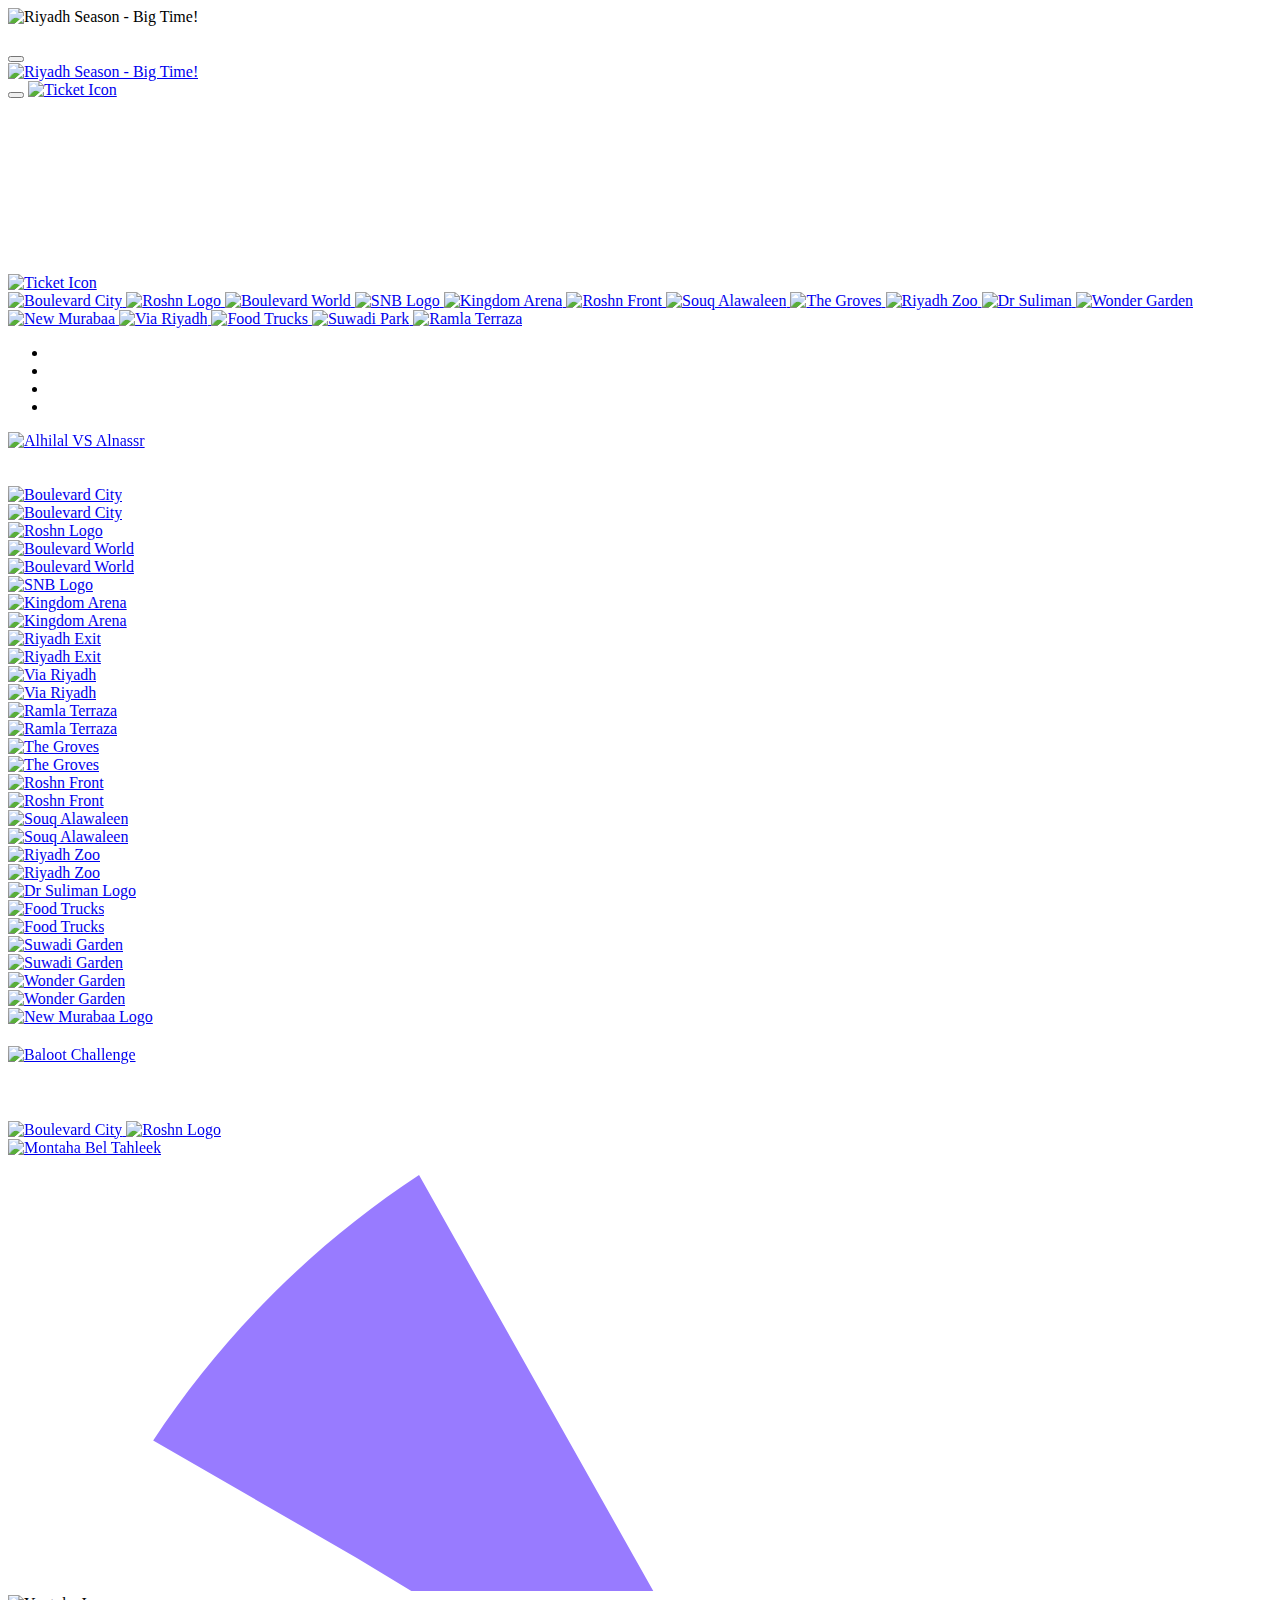
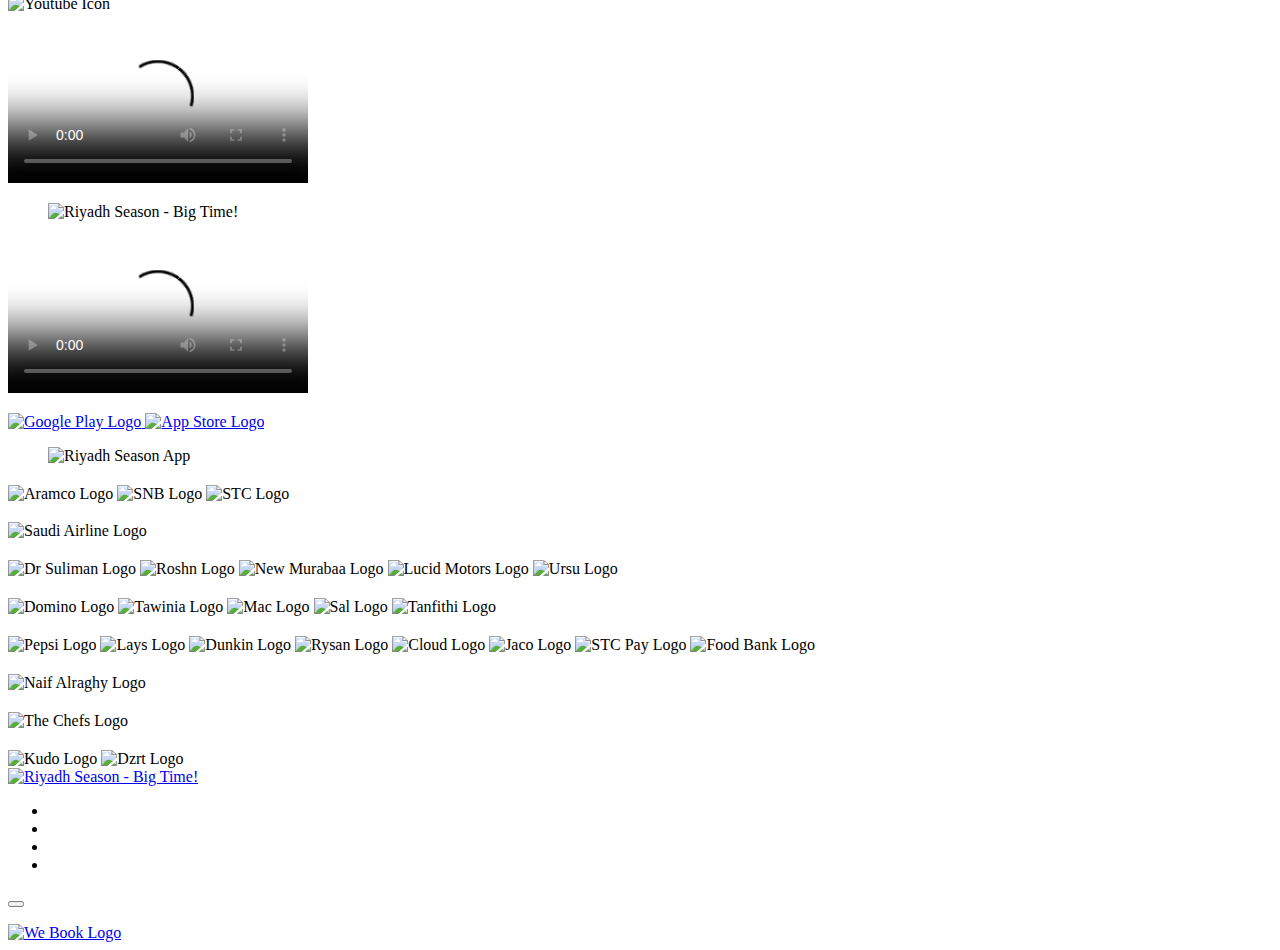
==== index.html @ 8424970e "A" ====
<!DOCTYPE html>
<html lang="en">
  <head>
    <meta charset="UTF-8" />
    <meta name="description" content="Riyadh Season is one of the world’s largest winter entertainment event. Variety of food from around the world, courtesy of exclusive restaurants — plus countless exciting surprises. The festivities capture the essence of Saudi, from its Najdi heritage to its present-day dynamism." />
    <meta name="viewport" content="width=device-width, initial-scale=1.0" />
    <meta name="author" content="AK Arafat" />
    <meta name="theme-color" content="#3885ff" />
    <!-- Website Favicon -->
    <link rel="stylesheet" href="favicon.ico" />
    <!-- Normalize Library -->
    <link rel="stylesheet" href="css/normalize.css" />
    <!-- Font Awesome Library -->
    <link rel="stylesheet" href="css/all.min.css" />
    <!-- Swiper Library -->
    <link rel="stylesheet" href="https://cdn.jsdelivr.net/npm/swiper@11/swiper-bundle.min.css" />
    <!-- Main CSS File -->
    <link rel="stylesheet" href="css/main.css" />
    <!-- CSS RTL Updates File -->
    <link rel="stylesheet" href="css/main.rtl.css" />
    <!-- Google Fonts -->
    <link rel="preconnect" href="https://fonts.googleapis.com" />
    <link rel="preconnect" href="https://fonts.gstatic.com" crossorigin />
    <link rel="stylesheet" href="https://fonts.googleapis.com/css2?family=Inter:wght@300;400;500;600;700;800;900&family=Rubik:wght@300;400;500;600;700;800&display=swap" />
    <title data-content="mainSlogan">Riyadh Season - Big Time!</title>
  </head>
  <body>
    <!-- Start Page Loader -->
    <div class="page-loader">
      <img src="images/Logo_icon.svg" alt="Riyadh Season - Big Time!" />
      <div class="text">
        <h3 data-content="mainSlogan"></h3>
      </div>
    </div>
    <!-- End Page Loader -->
    <!-- Start Auto Played Song -->
    <audio autoplay loop id="main-song-audio">
      <source src="song.mp3" type="audio/mp3" />
        Your browser does not support audio tags!
    </audio>
    <!-- End Auto Played Song -->
    <!-- Start Header -->
    <header>
      <button class="nav-menu-toggler">
        <div class="bars">
          <span></span>
          <span></span>
          <span></span>
        </div>
      </button>

      <div class="content">
        <a href="index.html" class="logo" title="Riyadh Season - Big Time!"><img src="images/Logo.avif" alt="Riyadh Season - Big Time!" /></a>
        
        <div class="buttons">
          <button class="language-toggler" title="Switch Language" data-content="languageToggler"></button>
          <a href="https://webook.com/en" target="_blank" title="Book Tickets" class="secondary-btn">
            <img src="images/Ticket.svg" alt="Ticket Icon" />
            <span data-content="bookTickets"></span>
          </a>
        </div>
      </div>
    </header>
    <!-- End Header -->
    <!-- Start Landing Section -->
    <section class="landing">
      <div class="overlay"></div>

      <video class="background" muted autoplay loop>
        <source src="https://videos.ctfassets.net/vy53kjqs34an/2hNTMB52duTcvkvZjzNj8m/fd858b80552eba3344bf4e240d057ede/home_banner_video.mp4" type="video/mp4" />
        Your browser does not support video tags!
      </video>

      <div class="container">
        <div class="text">
          <h1 data-content="introText"></h1>
        </div>
        <a href="#" class="main-btn" title="Explore Zones" data-content="explore"></a>
      </div>
    </section>
    <!-- End Landing Section -->
    <!-- Start Nav Menu -->
    <nav class="menu">
      <span class="blur"></span>

      <a href="https://webook.com/en" target="_blank" title="Book Tickets" class="secondary-btn">
        <img src="images/Ticket.svg" alt="Ticket Icon" />
        <span data-content="bookTickets"></span>
      </a>

      <div class="content">
        <a href="boulevard-city.html" title="Boulevard City">
          <img src="images/zones_logos/z-1.avif" alt="Boulevard City" />
          <img src="images/zones_logos/roshn.avif" alt="Roshn Logo" />
        </a>

        <a href="boulevard-world.html" title="Boulevard World">
          <img src="images/zones_logos/z-2.avif" alt="Boulevard World" />
          <img src="images/zones_logos/snb.avif" alt="SNB Logo" />
        </a>

        <a href="kingdom-arena.html" title="Kingdom Arena">
          <img src="images/zones_logos/z-3.avif" alt="Kingdom Arena" />
        </a>

        <a href="roshn-front.html" title="Roshn Front">
          <img src="images/zones_logos/z-4.avif" alt="Roshn Front" />
        </a>

        <a href="souq-alawaleen.html" title="Souq Alawaleen">
          <img src="images/zones_logos/z-5.avif" alt="Souq Alawaleen" />
        </a>

        <a href="the-groves.html" title="The Groves">
          <img src="images/zones_logos/z-6.avif" alt="The Groves" />
        </a>

        <a href="riyadh-zoo.html" title="Riyadh Zoo">
          <img src="images/zones_logos/z-7.avif" alt="Riyadh Zoo" />
          <img src="images/zones_logos/suliman.avif" alt="Dr Suliman" />
        </a>

        <a href="wonder-garden.html" title="Wonder Garden">
          <img src="images/zones_logos/z-8.avif" alt="Wonder Garden" />
          <img src="images/zones_logos/murabaa_stacked.avif" alt="New Murabaa" />
        </a>

        <a href="via-riyadh.html" title="Via Riyadh">
          <img src="images/zones_logos/z-9.avif" alt="Via Riyadh" />
        </a>

        <a href="food-trucks.html" title="Food Trucks">
          <img src="images/zones_logos/z-10.avif" alt="Food Trucks" />
        </a>

        <a href="suwadi-park.html" title="Suwadi Park">
          <img src="images/zones_logos/z-11.avif" alt="Suwadi Park" />
        </a>

        <a href="ramla-terraza.html" title="Ramla Terraza">
          <img src="images/zones_logos/z-12.avif" alt="Ramla Terraza" />
        </a>
      </div>

      <ul class="social-icons">
        <li>
          <a href="https://web.facebook.com/webookfun/?_rdc=1&_rdr" target="_blank" title="Facebook Account"><i class="fab fa-facebook-f"></i></a>
        </li>
        <li>
          <a href="https://twitter.com/webook" target="_blank" title="X Account"><i class="fab fa-x-twitter"></i></a>
        </li>
        <li>
          <a href="https://www.instagram.com/webookfun/" target="_blank" title="Instagram Account"><i class="fab fa-instagram"></i></a>
        </li>
        <li>
          <a href="https://www.linkedin.com/company/webookcom/" target="_blank" title="Linkedin Account"><i class="fab fa-linkedin-in"></i></a>
        </li>
      </ul>
    </nav>
    <!-- End Nav Menu -->
    <!-- Start Main Events Slider -->
    <section class="main-events">
      <div class="content swiper">
        <div class="slider swiper-wrapper">
          <a class="swiper-slide image" href="https://webook.com/en/events/alhilal-vs-alnassr-tickets" target="_blank" title="Book Tickets">
            <div class="overlay"></div>
            <img src="images/events/e-1.avif" alt="Alhilal VS Alnassr" />
          </a>

          <a class="swiper-slide image" href="https://webook.com/en/events/ahlam-night" target="_blank" title="Book Tickets">
            <div class="overlay"></div>
            <img src="images/events/e-2.avif" alt="Ahlam Night" />
          </a>
        </div>

        <ul class="main-events-pagination pagination"></ul>
      </div>
    </section>
    <!-- End Main Events Slider -->
    <!-- Start Zones Grid -->
    <section class="zones-grid">
      <div class="container">
        <h2 class="main-title" data-content="zonesHeading"></h2>

        <div class="content">
          <a href="boulevard-city.html" style="--delay: 0s;" class="zone-box" title="Boulevard City">
            <div class="overlay"></div>
            <img src="images/zones_banners/z-1.avif" alt="Boulevard City" class="main-banner" />
            <div class="logos">
              <img src="images/zones_logos/z-1.avif" alt="Boulevard City" />
              <div class="text">
                <span data-content="presentedBy"></span>
                <img src="images/zones_logos/roshn.avif" alt="Roshn Logo" />
              </div>
            </div>
          </a>
          
          <a href="boulevard-world.html" style="--delay: 0.1s;" class="zone-box" title="Boulevard World">
            <div class="overlay"></div>
            <img src="images/zones_banners/z-2.avif" alt="Boulevard World" class="main-banner" />
            <div class="logos">
              <img src="images/zones_logos/z-2.avif" alt="Boulevard World" />
              <div class="text">
                <span data-content="presentedBy"></span>
                <img src="images/zones_logos/snb.avif" alt="SNB Logo" />
              </div>
            </div>
          </a>
          
          <a href="kingdom-arena.html" style="--delay: 0.2s;" class="zone-box" title="Kingdom Arena">
            <div class="overlay"></div>
            <img src="images/zones_banners/z-3.avif" alt="Kingdom Arena" class="main-banner" />
            <div class="logos">
              <img src="images/zones_logos/z-3.avif" alt="Kingdom Arena" />
            </div>
          </a>
          
          <a href="riyadh-exit.html" style="--delay: 0.3s;" class="zone-box" title="Riyadh Exit">
            <div class="overlay"></div>
            <img src="images/zones_banners/z-4.avif" alt="Riyadh Exit" class="main-banner" />
            <div class="logos">
              <img src="images/zones_logos/z-13.avif" alt="Riyadh Exit" />
            </div>
          </a>
          
          <a href="via-riyadh.html" style="--delay: 0.4s;" class="zone-box" title="Via Riyadh">
            <div class="overlay"></div>
            <img src="images/zones_banners/z-5.avif" alt="Via Riyadh" class="main-banner" />
            <div class="logos">
              <img src="images/zones_logos/z-9.avif" alt="Via Riyadh" />
            </div>
          </a>
          
          <a href="ramla-terraza.html" style="--delay: 0.5s;" class="zone-box" title="Ramla Terraza">
            <div class="overlay"></div>
            <img src="images/zones_banners/z-6.avif" alt="Ramla Terraza" class="main-banner" />
            <div class="logos">
              <img src="images/zones_logos/z-12.avif" alt="Ramla Terraza" />
            </div>
          </a>
          
          <a href="the-groves.html" style="--delay: 0.6s;" class="zone-box" title="The Groves">
            <div class="overlay"></div>
            <img src="images/zones_banners/z-7.avif" alt="The Groves" class="main-banner" />
            <div class="logos">
              <img src="images/zones_logos/z-6.avif" alt="The Groves" />
            </div>
          </a>
          
          <a href="roshn-front.html" style="--delay: 0.7s;" class="zone-box" title="Roshn Front">
            <div class="overlay"></div>
            <img src="images/zones_banners/z-8.avif" alt="Roshn Front" class="main-banner" />
            <div class="logos">
              <img src="images/zones_logos/z-4.avif" alt="Roshn Front" />
            </div>
          </a>
          
          <a href="souq-alawaleen.html" style="--delay: 0.8s;" class="zone-box" title="Souq Alawaleen">
            <div class="overlay"></div>
            <img src="images/zones_banners/z-9.avif" alt="Souq Alawaleen" class="main-banner" />
            <div class="logos">
              <img src="images/zones_logos/z-5.avif" alt="Souq Alawaleen" />
            </div>
          </a>
          
          <a href="riyadh-zoo.html" style="--delay: 0.9s;" class="zone-box" title="Riyadh Zoo">
            <div class="overlay"></div>
            <img src="images/zones_banners/z-10.avif" alt="Riyadh Zoo" class="main-banner" />
            <div class="logos">
              <img src="images/zones_logos/z-7.avif" alt="Riyadh Zoo" />
              <div class="text">
                <span data-content="presentedBy"></span>
                <img src="images/zones_logos/suliman.avif" alt="Dr Suliman Logo" />
              </div>
            </div>
          </a>
          
          <a href="food-trucks.html" style="--delay: 1s;" class="zone-box" title="Food Trucks">
            <div class="overlay"></div>
            <img src="images/zones_banners/z-11.avif" alt="Food Trucks" class="main-banner" />
            <div class="logos">
              <img src="images/zones_logos/z-10.avif" alt="Food Trucks" />
            </div>
          </a>
          
          <a href="suwadi-park.html" style="--delay: 1.1s;" class="zone-box" title="Suwadi Garden">
            <div class="overlay"></div>
            <img src="images/zones_banners/z-12.avif" alt="Suwadi Garden" class="main-banner" />
            <div class="logos">
              <img src="images/zones_logos/z-11.avif" alt="Suwadi Garden" />
            </div>
          </a>
          
          <a href="wonder-garden.html" style="--delay: 1.2s;" class="zone-box" title="Wonder Garden">
            <div class="overlay"></div>
            <img src="images/zones_banners/z-13.avif" alt="Wonder Garden" class="main-banner" />
            <div class="logos">
              <img src="images/zones_logos/z-8.avif" alt="Wonder Garden" />
              <div class="text">
                <span data-content="presentedBy"></span>
                <img src="images/zones_logos/murabaa_stacked.avif" alt="New Murabaa Logo" />
              </div>
            </div>
          </a>
        </div>
      </div>
    </section>
    <!-- End Zones Grid -->
    <!-- Start Events Slider -->
    <section class="events">
      <div class="container swiper">
        <h2 class="main-title" data-content="upcommingEvents"></h2>

        <div class="content swiper-wrapper">
          <a href="https://webook.com/en/events/baloot-challenge" style="--delay: 0s;" target="_blank" title="Baloot Challenge" class="event-box swiper-slide">
            <div class="overlay"></div>
            <img src="images/events/e-3.avif" alt="Baloot Challenge" class="main-banner" />
            <div class="text">
              <h3 data-content="balootChallenge"></h3>
              <span class="date" data-content="balootChallengeDate"></span>
            </div>
          </a>

          <a href="https://webook.com/en/events/alhilal-vs-alnassr-tickets" style="--delay: 0.2s;" target="_blank" title="Alhilal VS Alnassr" class="event-box swiper-slide">
            <div class="overlay"></div>
            <div class="zone">
              <img src="images/zones_logos/z-3.avif" alt="Kingdom Arena" />
            </div>
            <img src="images/events/e-4.avif" alt="Alhilal VS Alnassr" class="main-banner" />
            <div class="text">
              <h3 data-content="alhilalVSAlnassr"></h3>
              <span class="date" data-content="alhilalVSAlnassrDate"></span>
              <span class="price" data-content="alhilalVSAlnassrPrice"></span>
              <span class="vat" data-content="vatIncluded"></span>
            </div>
          </a>

          <a href="https://webook.com/en/events/ahlam-night" style="--delay: 0.4s;" target="_blank" title="Ahlam Night" class="event-box swiper-slide">
            <div class="overlay"></div>
            <div class="zone">
              <img src="images/zones_logos/z-1.avif" alt="Boulevard City" />
              <img src="images/zones_logos/roshn.avif" alt="Roshn Logo" />
            </div>
            <img src="images/events/e-5.avif" alt="Ahlam Night" class="main-banner" />
            <div class="text">
              <h3 data-content="ahlamNight"></h3>
              <span class="date" data-content="ahlamNightDate"></span>
              <span class="price" data-content="ahlamNightPrice"></span>
              <span class="vat" data-content="vatIncluded"></span>
            </div>
          </a>
        </div>

        <a href="https://webook.com/en/explore" target="_blank" class="main-btn" title="See More" data-content="seeMore"></a>
      </div>
    </section>
    <!-- End Events Slider -->
    <!-- Start Events Slider -->
    <section class="events">
      <div class="container swiper">
        <h2 class="main-title" data-content="shows"></h2>
    
        <div class="content swiper-wrapper">
          <a href="https://webook.com/en/shows/montahi-bel-tahleek" style="--delay: 0s;" target="_blank" title="Montaha Bel Tahleek" class="event-box swiper-slide">
            <div class="overlay"></div>
            <div class="zone">
              <img src="images/zones_logos/z-1.avif" alt="Boulevard City" />
              <img src="images/zones_logos/roshn.avif" alt="Roshn Logo" />
            </div>
            <img src="images/shows/s-1.avif" alt="Montaha Bel Tahleek" class="main-banner" />
            <div class="text">
              <h3 data-content="montahiBelTahleek"></h3>
              <span class="date" data-content="montahiBelTahleekDate"></span>
              <span class="price" data-content="montahiBelTahleekPrice"></span>
              <span class="vat" data-content="vatIncluded"></span>
            </div>
          </a>
    
          <a href="https://webook.com/en/shows/anistona" style="--delay: 0.2s;" target="_blank" title="Anistona" class="event-box swiper-slide">
            <div class="overlay"></div>
            <div class="zone">
              <img src="images/zones_logos/z-1.avif" alt="Boulevard City" />
              <img src="images/zones_logos/roshn.avif" alt="Roshn Logo" />
            </div>
            <img src="images/shows/s-2.avif" alt="Anistona" class="main-banner" />
            <div class="text">
              <h3 data-content="anistona"></h3>
              <span class="date" data-content="anistonaDate"></span>
              <span class="price" data-content="anistonaPrice"></span>
              <span class="vat" data-content="vatIncluded"></span>
            </div>
          </a>
        </div>
    
        <a href="https://webook.com/en/explore?explore_type=shows&type=shows" target="_blank" class="main-btn" title="See More" data-content="seeMore"></a>
      </div>
    </section>
    <!-- End Events Slider -->
    <!-- Start Recap Section -->
    <section class="recap">
      <div class="shape">
        <svg width="812" height="416" viewBox="0 0 812 705" fill="none" xmlns="http://www.w3.org/2000/svg"
          class="absolute top-0 -z-10 max-h-full max-w-full ltr:-left-12 rtl:-right-12 rtl:-rotate-180 rtl:-scale-y-100">
          <path fill-rule="evenodd" clip-rule="evenodd"
            d="M811.5 705H596.5H401.5L309.092 648.995L-36 449.991C81.9193 271.136 235.461 117.778 414.53 0L811.5 705Z"
            fill="#987BFF"></path>
        </svg>
      </div>

      <div class="container">
        <div class="text">
          <img src="images/youtube_icon.avif" alt="Youtube Icon" />
          <h2 class="main-title" data-content="lastSeasonRecapHeading"></h2>
          <a href="https://www.youtube.com/c/riyadhseason" target="_blank" title="Watch More Momments" data-content="watchMoreMomments" class="main-btn"></a>
        </div>

        <div class="video-wrapper">
          <video poster="images/videos_bgs/v-1.avif" controls>
            <source src="videos/v-1.mp4" type="video/mp4" />
            Your browser does not support video tags!
          </video>
        </div>
      </div>
    </section>
    <!-- End Recap Section -->
    <!-- Start About Section -->
    <section class="about">
      <div class="container">
        <div class="content">
          <figure>
            <img src="images/Logo_icon.svg" alt="Riyadh Season - Big Time!" />
          </figure>
          <div class="text">
            <h2 data-content="aboutRiyadhSeason"></h2>
            <p data-content="riyadhSeasonDesc"></p>
          </div>
          <div class="slogan">
            <h1 data-content="bigTime"></h1>
          </div>
          <div class="date">
            <span data-content="starts"></span>
            <span data-content="riyadhSeasonDay"></span>
            <span data-content="riyadhSeasonMonth"></span>
          </div>
        </div>

        <div class="video-wrapper">
          <video poster="images/videos_bgs/v-2.avif" controls>
            <source src="videos/v-2.mp4" type="video/mp4" />
            Your browser does not support video tags!
          </video>
        </div>
      </div>
    </section>
    <!-- End About Section -->
    <!-- Start Download Section -->
    <section class="download-app">
      <div class="container">
        <div class="content">
          <div class="text">
            <p data-content="downloadAppParagraph"></p>
            <div class="download-methods">
              <a href="https://play.google.com/store/apps/details?id=sa.gea.riyadhseason.main" target="_blank" title="Download Via Google Play">
                <img src="images/google_play.svg" alt="Google Play Logo" />
              </a>

              <a href="https://apps.apple.com/sa/app/riyadh-season/id6467569767" target="_blank" title="Download Via App Store">
                <img src="images/app_store.svg" alt="App Store Logo" />
              </a>
            </div>
          </div>

          <figure class="image">
            <img src="images/download_img.avif" alt="Riyadh Season App" />
          </figure>
        </div>
      </div>
    </section>
    <!-- End Download Section -->
    <!-- Start Footer -->
    <footer>
      <div class="container">
        <div class="footer-top">
          <h2 style="--delay: 0s;" data-content="platinumPartnersHeading"></h2>
          <div class="logos" style="--delay: 0.1s;">
            <img src="images/footer_logos/final_final_white_aramco.avif" alt="Aramco Logo" />
            <img src="images/footer_logos/snb.avif" alt="SNB Logo" />
            <img src="images/footer_logos/stc.avif" alt="STC Logo" />
          </div>
          <h2 style="--delay: 0.2s;" data-content="airlinePartnerHeading"></h2>
          <div class="logos" style="--delay: 0.3s;">
            <img src="images/footer_logos/saudi_airlines.avif" alt="Saudi Airline Logo" />
          </div>
          <h2 data-content="premiumPartnersHeading" style="--delay: 0.4s;"></h2>
          <div class="logos" style="--delay: 0.5s;">
            <img src="images/footer_logos/suliman.avif" alt="Dr Suliman Logo" />
            <img src="images/footer_logos/roshn.avif" alt="Roshn Logo" />
            <img src="images/footer_logos/new_murabaa.avif" alt="New Murabaa Logo" />
            <img src="images/footer_logos/lucid_motors.avif" alt="Lucid Motors Logo" />
            <img src="images/footer_logos/ursu.avif" alt="Ursu Logo" />
          </div>
          <h2 data-content="strategicPartnersHeading" style="--delay: 0.6s;"></h2>
          <div class="logos" style="--delay: 0.7s;">
            <img src="images/footer_logos/dominos.avif" alt="Domino Logo" />
            <img src="images/footer_logos/tawinia.avif" alt="Tawinia Logo" />
            <img src="images/footer_logos/mac.avif" alt="Mac Logo" />
            <img src="images/footer_logos/sal.avif" alt="Sal Logo" />
            <img src="images/footer_logos/final_final_tanfithi_white.avif" alt="Tanfithi Logo" />
          </div>
          <h2 data-content="mainPartnersHeading" style="--delay: 0.8s;"></h2>
          <div class="logos" style="--delay: 0.9s;">
            <img src="images/footer_logos/pepsi.avif" alt="Pepsi Logo" />
            <img src="images/footer_logos/lays.avif" alt="Lays Logo" />
            <img src="images/footer_logos/dunkin.avif" alt="Dunkin Logo" />
            <img src="images/footer_logos/rysan.avif" alt="Rysan Logo" />
            <img src="images/footer_logos/cloud.avif" alt="Cloud Logo" />
            <img src="images/footer_logos/jaco.avif" alt="Jaco Logo" />
            <img src="images/footer_logos/stc_pay.avif" alt="STC Pay Logo" />
            <img src="images/footer_logos/food_bank.avif" alt="Food Bank Logo" />
          </div>
          <h2 data-content="hospitalityPartnersHeading" style="--delay: 1s;"></h2>
          <div class="logos" style="--delay: 1.1s;">
            <img src="images/footer_logos/naif.avif" alt="Naif Alraghy Logo" />
          </div>
          <h2 data-content="restaurantPartnerHeading"  style="--delay: 1.2s;"></h2>
          <div class="logos" style="--delay: 1.3s;">
            <img src="images/footer_logos/the_chefs.avif" alt="The Chefs Logo" />
          </div>
          <h2 data-content="coSponsorHeading" style="--delay: 1.4s;"></h2>
          <div class="logos" style="--delay: 1.5s;">
            <img src="images/footer_logos/kudo.avif" alt="Kudo Logo" />
            <img src="images/footer_logos/dzrt.avif" alt="Dzrt Logo" />
          </div>
        </div>

        <div class="footer-middle">
          <a href="index.html" class="logo" title="Riyadh Season - Big Time!">
            <img src="images/Logo.avif" alt="Riyadh Season - Big Time!" />
          </a>
          <ul class="social-icons">
            <li>
              <a href="https://web.facebook.com/webookfun/?_rdc=1&amp;_rdr" target="_blank" title="Facebook Account"><i
                  class="fab fa-facebook-f"></i></a>
            </li>
            <li>
              <a href="https://twitter.com/webook" target="_blank" title="X Account"><i class="fab fa-x-twitter"></i></a>
            </li>
            <li>
              <a href="https://www.instagram.com/webookfun/" target="_blank" title="Instagram Account"><i
                  class="fab fa-instagram"></i></a>
            </li>
            <li>
              <a href="https://www.linkedin.com/company/webookcom/" target="_blank" title="Linkedin Account"><i
                  class="fab fa-linkedin-in"></i></a>
            </li>
          </ul>
        </div>

        <div class="footer-bottom">
          <div class="links">
            <button class="language-toggler" title="Switch Language" data-content="languageToggler"></button>
            <a href="#" title="Privacy Policy" data-content="privacyPolicy"></a>
            <a href="#" title="Terms & Conditions" data-content="termsAndConditions"></a>
          </div>

          <div class="text">
            <p data-content="copyrightMessage"></p>
            <div class="sponsor">
              <span data-content="poweredBy"></span>
              <a href="https://webook.com/en" title="We Book" target="_blank"><img src="images/webook_logo.svg" alt="We Book Logo" /></a>
            </div>
          </div>
        </div>
      </div>
    </footer>
    <!-- End Footer -->

    <!-- Swiper Library -->
    <script src="https://cdn.jsdelivr.net/npm/swiper@11/swiper-bundle.min.js"></script>
    <!-- JavaScript Content Translations File -->
    <script src="js/translations.js"></script>
    <!-- Main JavaScript File -->
    <script src="js/main.js"></script>
  </body>
</html>
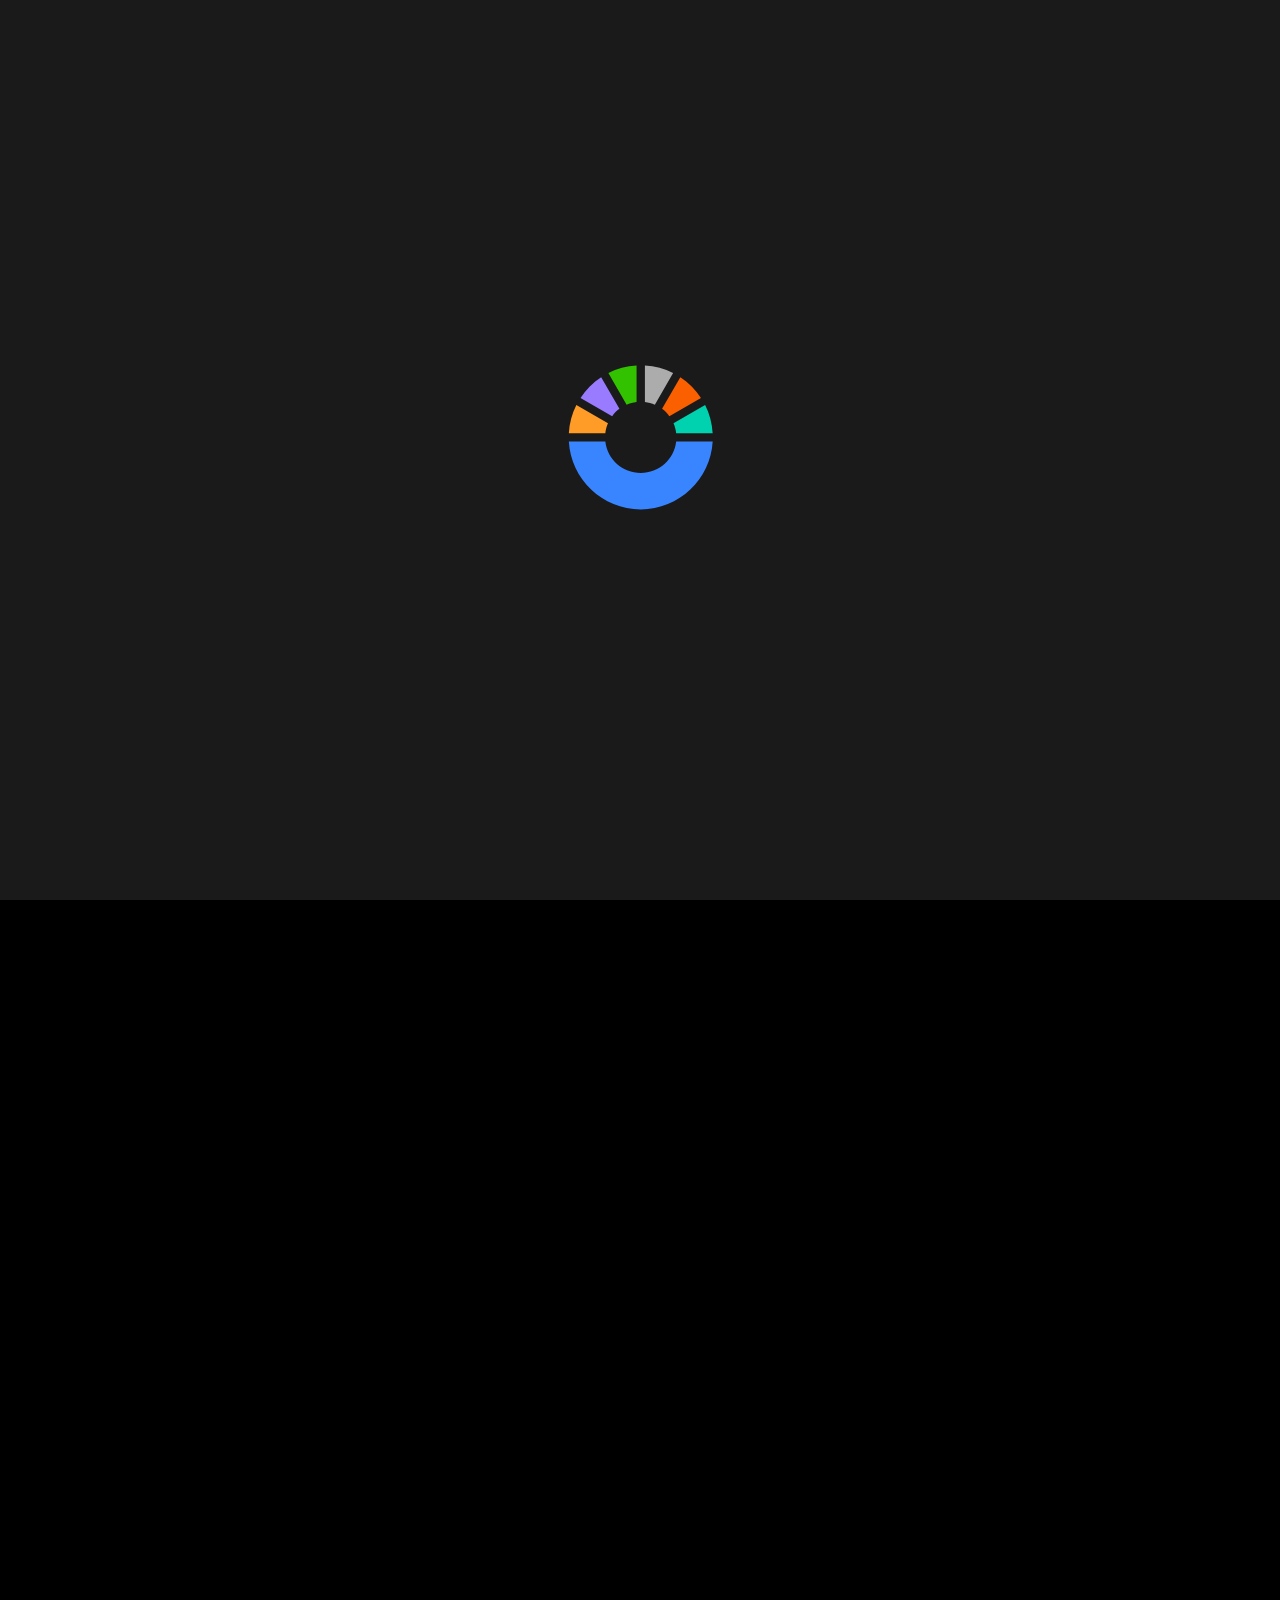
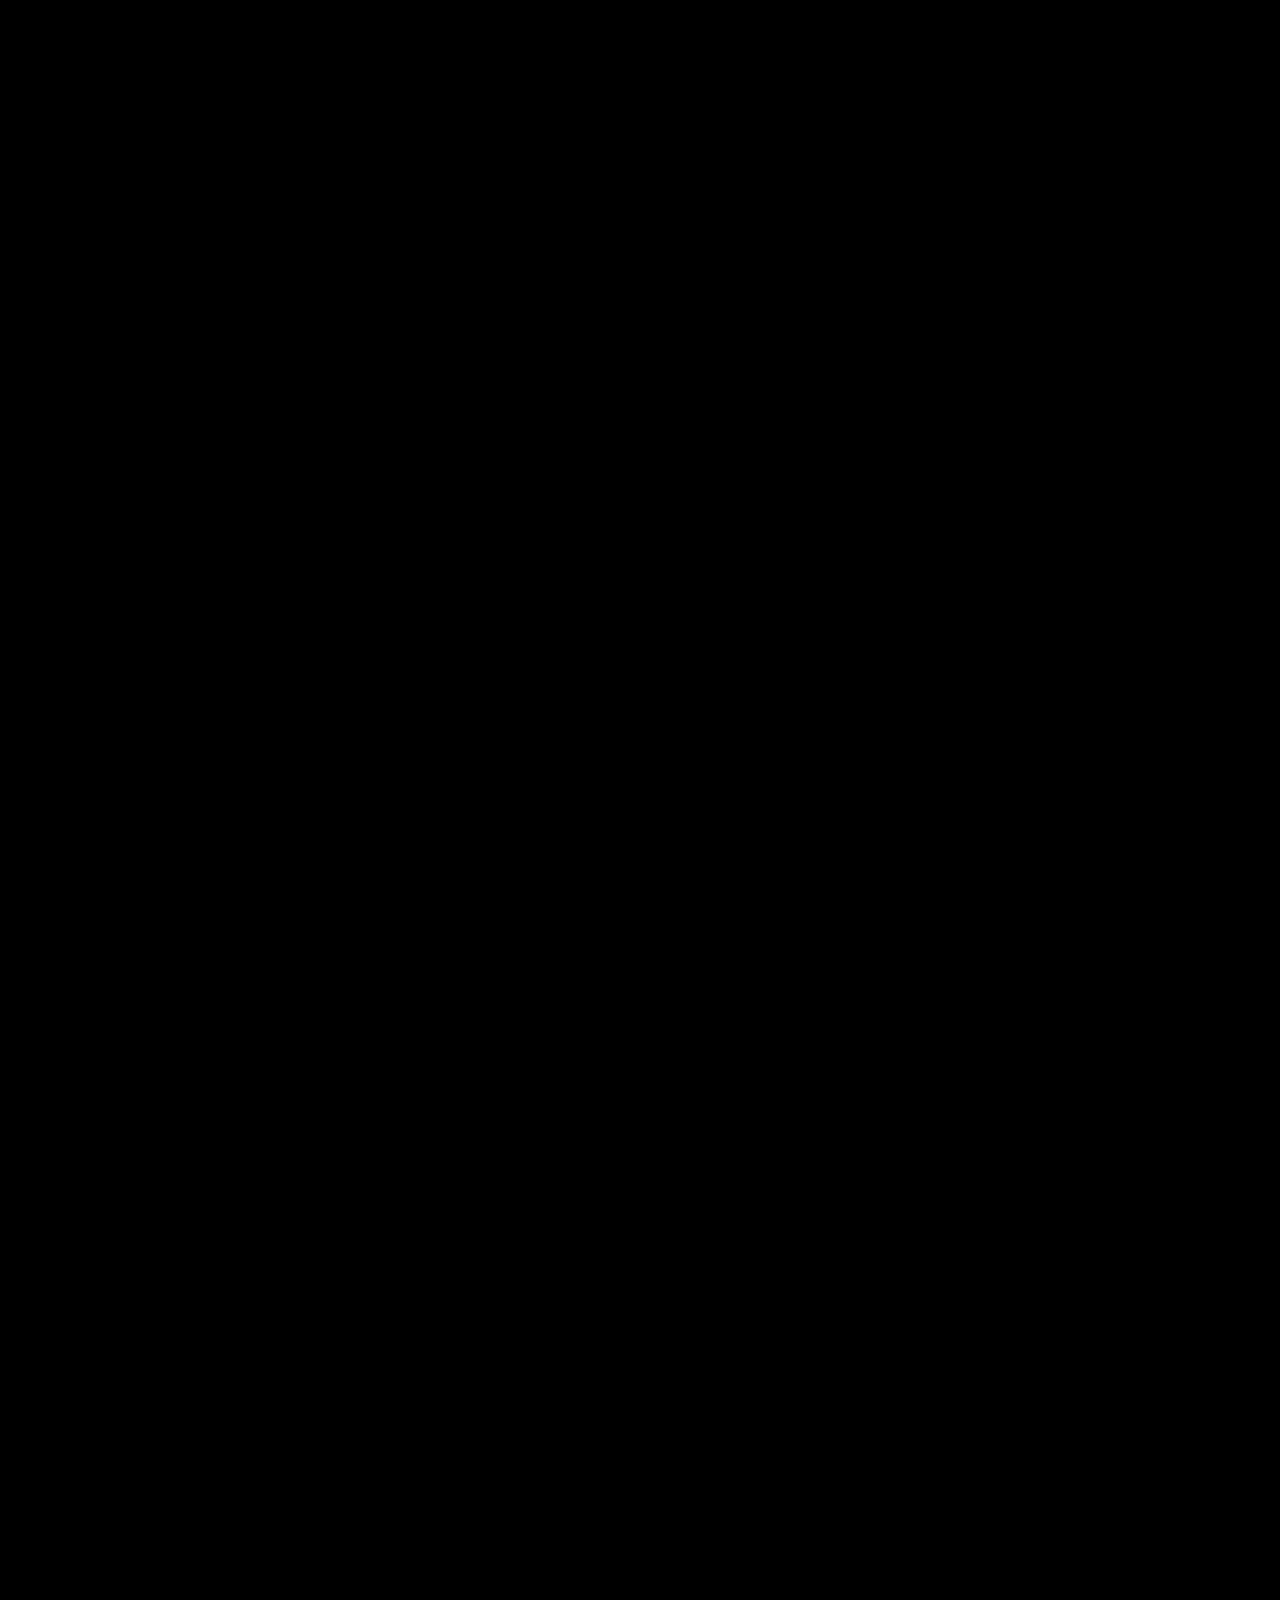
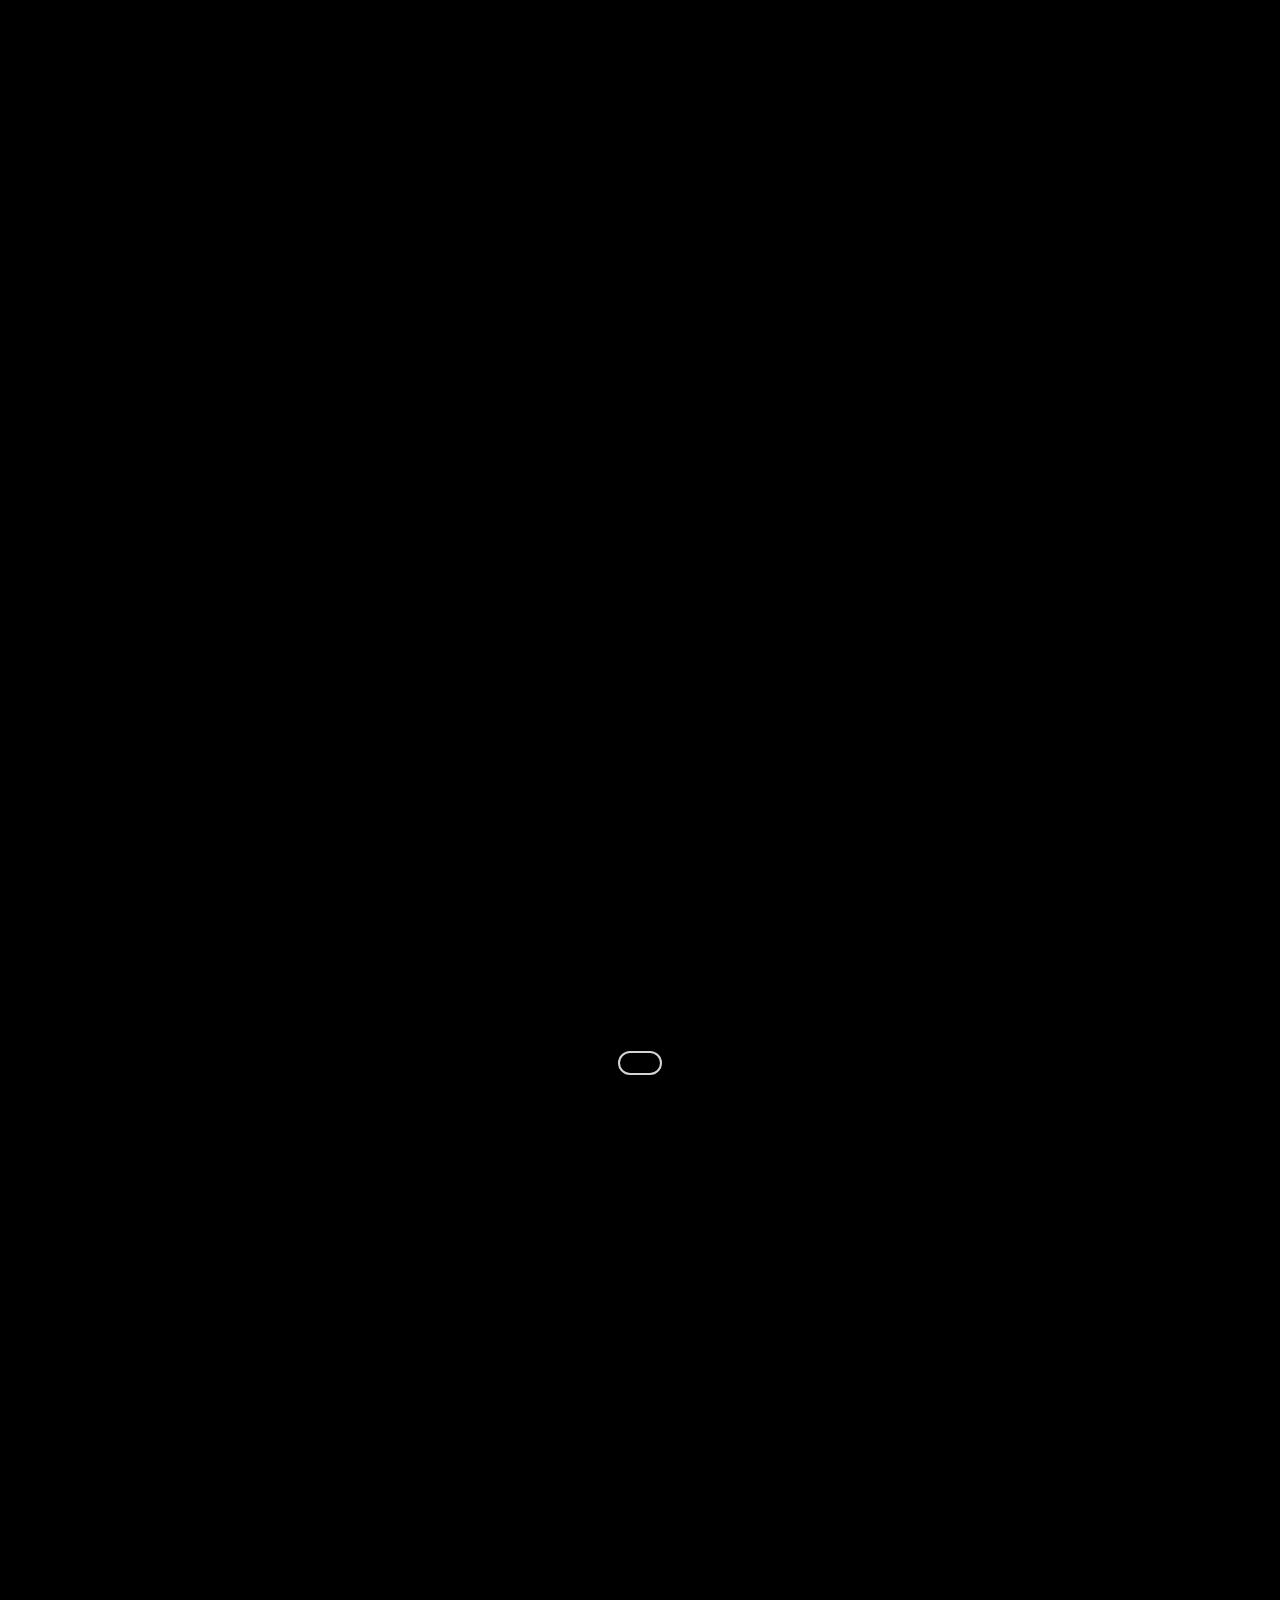
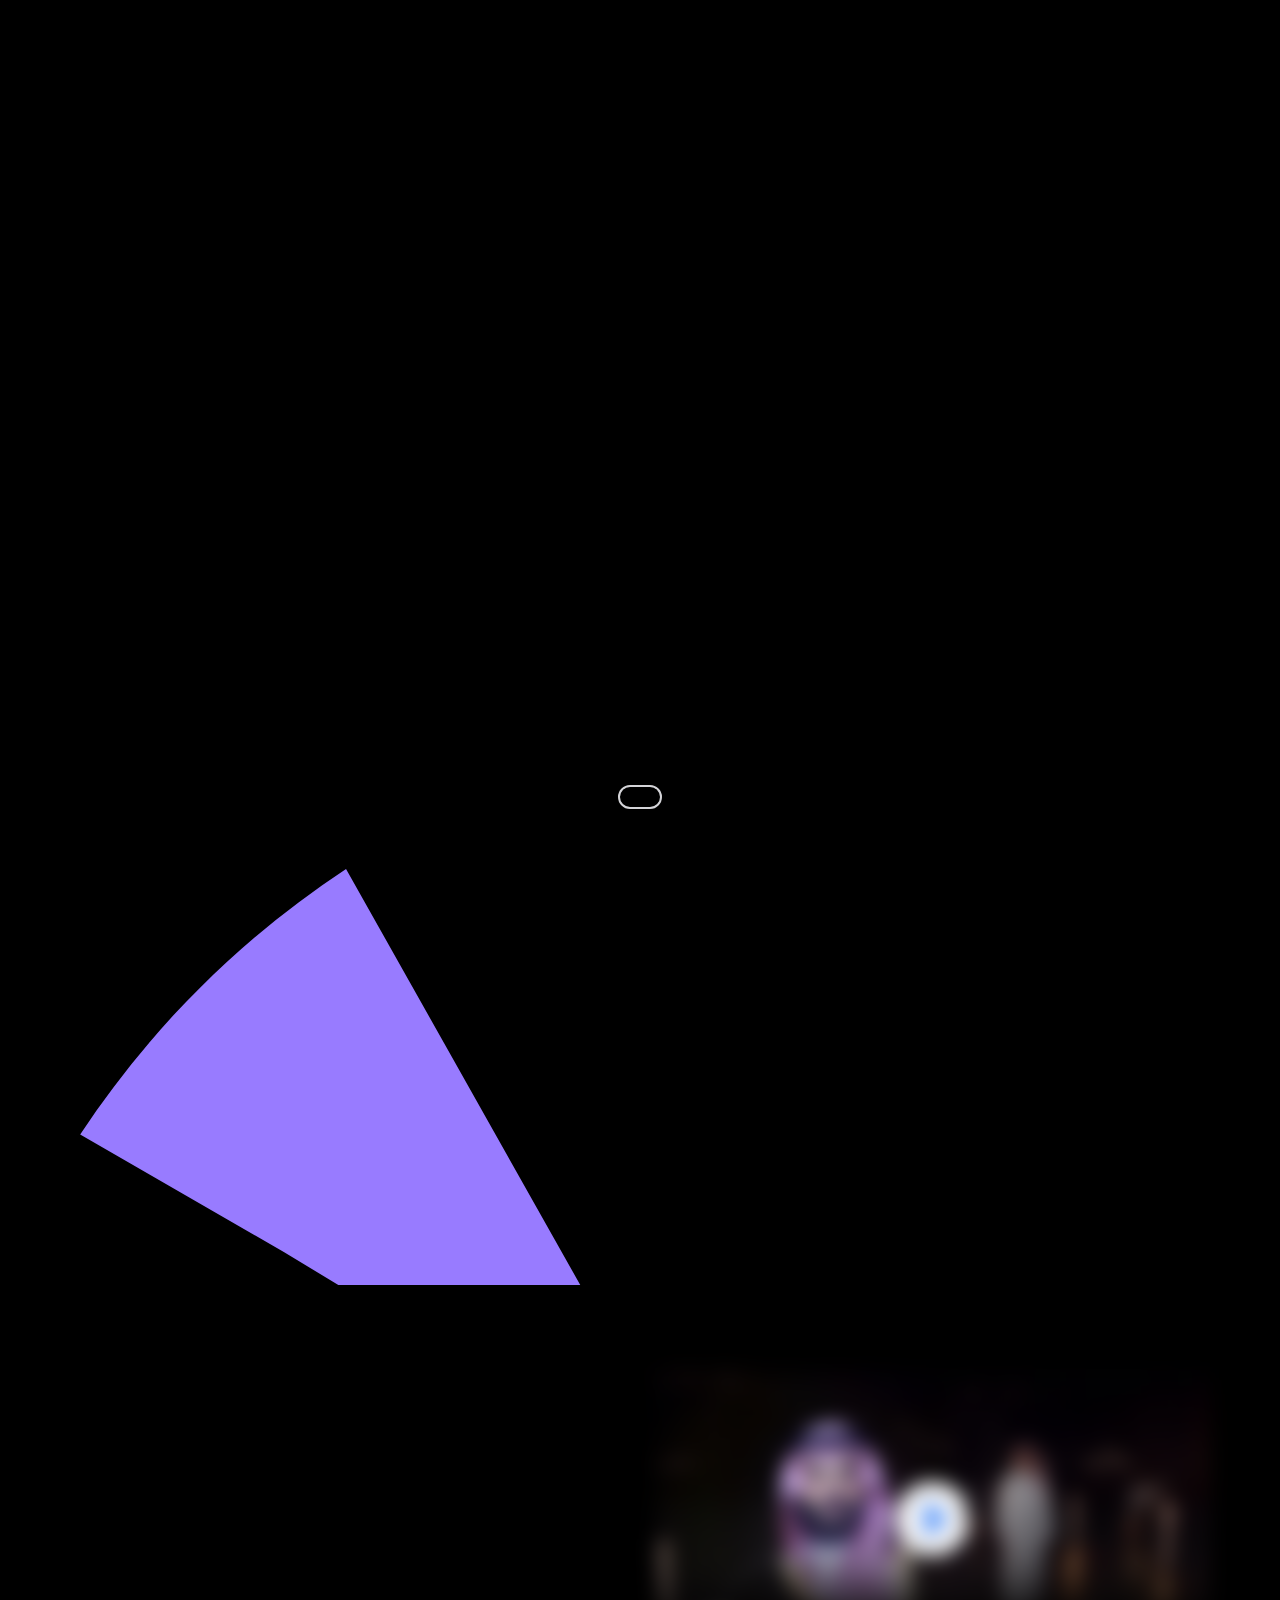
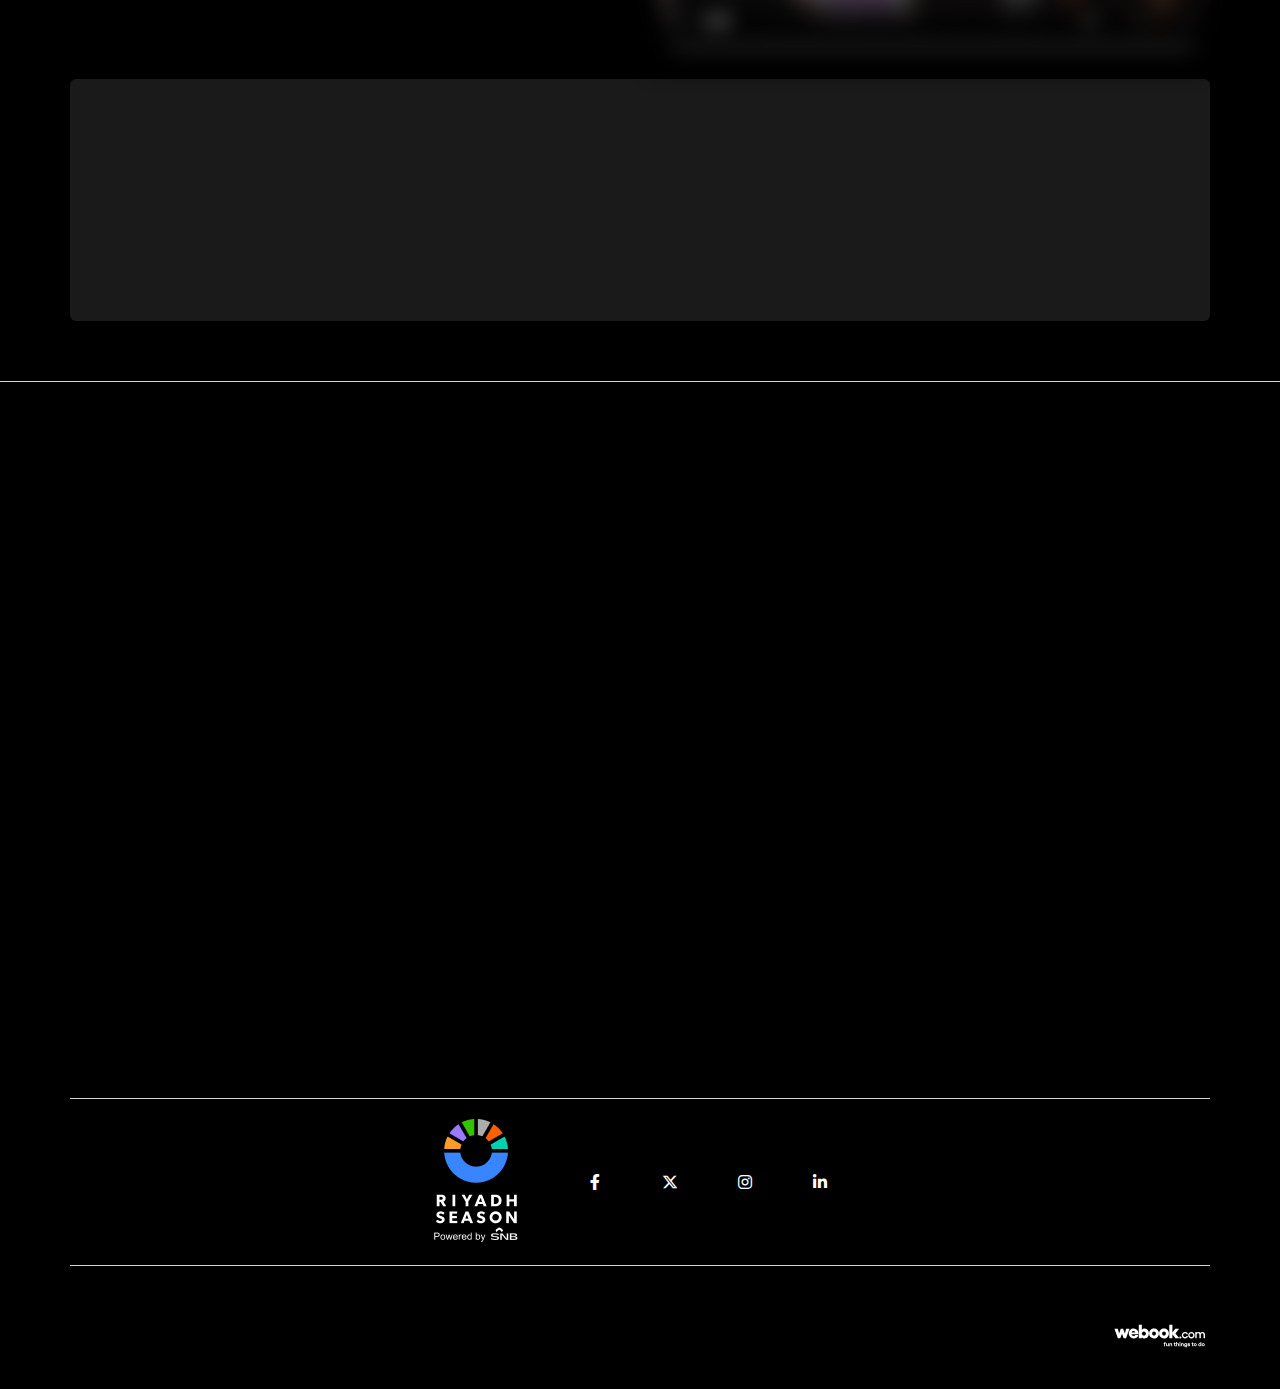
==== commit 44b36390: "UI" ====
--- a/index.html
+++ b/index.html
@@ -7,7 +7,7 @@
     <meta name="author" content="AK Arafat" />
     <meta name="theme-color" content="#3885ff" />
     <!-- Website Favicon -->
-    <link rel="stylesheet" href="favicon.ico" />
+    <link rel="icon" href="favicon.ico" />
     <!-- Normalize Library -->
     <link rel="stylesheet" href="css/normalize.css" />
     <!-- Font Awesome Library -->
--- a/css/all.min.css
+++ b/css/all.min.css
@@ -0,0 +1,9 @@
+/*!
+ * Font Awesome Free 6.4.2 by @fontawesome - https://fontawesome.com
+ * License - https://fontawesome.com/license/free (Icons: CC BY 4.0, Fonts: SIL OFL 1.1, Code: MIT License)
+ * Copyright 2023 Fonticons, Inc.
+ */
+.fa{font-family:var(--fa-style-family,"Font Awesome 6 Free");font-weight:var(--fa-style,900)}.fa,.fa-brands,.fa-classic,.fa-regular,.fa-sharp,.fa-solid,.fab,.far,.fas{-moz-osx-font-smoothing:grayscale;-webkit-font-smoothing:antialiased;display:var(--fa-display,inline-block);font-style:normal;font-variant:normal;line-height:1;text-rendering:auto}.fa-classic,.fa-regular,.fa-solid,.far,.fas{font-family:"Font Awesome 6 Free"}.fa-brands,.fab{font-family:"Font Awesome 6 Brands"}.fa-1x{font-size:1em}.fa-2x{font-size:2em}.fa-3x{font-size:3em}.fa-4x{font-size:4em}.fa-5x{font-size:5em}.fa-6x{font-size:6em}.fa-7x{font-size:7em}.fa-8x{font-size:8em}.fa-9x{font-size:9em}.fa-10x{font-size:10em}.fa-2xs{font-size:.625em;line-height:.1em;vertical-align:.225em}.fa-xs{font-size:.75em;line-height:.08333em;vertical-align:.125em}.fa-sm{font-size:.875em;line-height:.07143em;vertical-align:.05357em}.fa-lg{font-size:1.25em;line-height:.05em;vertical-align:-.075em}.fa-xl{font-size:1.5em;line-height:.04167em;vertical-align:-.125em}.fa-2xl{font-size:2em;line-height:.03125em;vertical-align:-.1875em}.fa-fw{text-align:center;width:1.25em}.fa-ul{list-style-type:none;margin-left:var(--fa-li-margin,2.5em);padding-left:0}.fa-ul>li{position:relative}.fa-li{left:calc(var(--fa-li-width, 2em)*-1);position:absolute;text-align:center;width:var(--fa-li-width,2em);line-height:inherit}.fa-border{border-radius:var(--fa-border-radius,.1em);border:var(--fa-border-width,.08em) var(--fa-border-style,solid) var(--fa-border-color,#eee);padding:var(--fa-border-padding,.2em .25em .15em)}.fa-pull-left{float:left;margin-right:var(--fa-pull-margin,.3em)}.fa-pull-right{float:right;margin-left:var(--fa-pull-margin,.3em)}.fa-beat{-webkit-animation-name:fa-beat;animation-name:fa-beat;-webkit-animation-delay:var(--fa-animation-delay,0s);animation-delay:var(--fa-animation-delay,0s);-webkit-animation-direction:var(--fa-animation-direction,normal);animation-direction:var(--fa-animation-direction,normal);-webkit-animation-duration:var(--fa-animation-duration,1s);animation-duration:var(--fa-animation-duration,1s);-webkit-animation-iteration-count:var(--fa-animation-iteration-count,infinite);animation-iteration-count:var(--fa-animation-iteration-count,infinite);-webkit-animation-timing-function:var(--fa-animation-timing,ease-in-out);animation-timing-function:var(--fa-animation-timing,ease-in-out)}.fa-bounce{-webkit-animation-name:fa-bounce;animation-name:fa-bounce;-webkit-animation-delay:var(--fa-animation-delay,0s);animation-delay:var(--fa-animation-delay,0s);-webkit-animation-direction:var(--fa-animation-direction,normal);animation-direction:var(--fa-animation-direction,normal);-webkit-animation-duration:var(--fa-animation-duration,1s);animation-duration:var(--fa-animation-duration,1s);-webkit-animation-iteration-count:var(--fa-animation-iteration-count,infinite);animation-iteration-count:var(--fa-animation-iteration-count,infinite);-webkit-animation-timing-function:var(--fa-animation-timing,cubic-bezier(.28,.84,.42,1));animation-timing-function:var(--fa-animation-timing,cubic-bezier(.28,.84,.42,1))}.fa-fade{-webkit-animation-name:fa-fade;animation-name:fa-fade;-webkit-animation-iteration-count:var(--fa-animation-iteration-count,infinite);animation-iteration-count:var(--fa-animation-iteration-count,infinite);-webkit-animation-timing-function:var(--fa-animation-timing,cubic-bezier(.4,0,.6,1));animation-timing-function:var(--fa-animation-timing,cubic-bezier(.4,0,.6,1))}.fa-beat-fade,.fa-fade{-webkit-animation-delay:var(--fa-animation-delay,0s);animation-delay:var(--fa-animation-delay,0s);-webkit-animation-direction:var(--fa-animation-direction,normal);animation-direction:var(--fa-animation-direction,normal);-webkit-animation-duration:var(--fa-animation-duration,1s);animation-duration:var(--fa-animation-duration,1s)}.fa-beat-fade{-webkit-animation-name:fa-beat-fade;animation-name:fa-beat-fade;-webkit-animation-iteration-count:var(--fa-animation-iteration-count,infinite);animation-iteration-count:var(--fa-animation-iteration-count,infinite);-webkit-animation-timing-function:var(--fa-animation-timing,cubic-bezier(.4,0,.6,1));animation-timing-function:var(--fa-animation-timing,cubic-bezier(.4,0,.6,1))}.fa-flip{-webkit-animation-name:fa-flip;animation-name:fa-flip;-webkit-animation-delay:var(--fa-animation-delay,0s);animation-delay:var(--fa-animation-delay,0s);-webkit-animation-direction:var(--fa-animation-direction,normal);animation-direction:var(--fa-animation-direction,normal);-webkit-animation-duration:var(--fa-animation-duration,1s);animation-duration:var(--fa-animation-duration,1s);-webkit-animation-iteration-count:var(--fa-animation-iteration-count,infinite);animation-iteration-count:var(--fa-animation-iteration-count,infinite);-webkit-animation-timing-function:var(--fa-animation-timing,ease-in-out);animation-timing-function:var(--fa-animation-timing,ease-in-out)}.fa-shake{-webkit-animation-name:fa-shake;animation-name:fa-shake;-webkit-animation-duration:var(--fa-animation-duration,1s);animation-duration:var(--fa-animation-duration,1s);-webkit-animation-iteration-count:var(--fa-animation-iteration-count,infinite);animation-iteration-count:var(--fa-animation-iteration-count,infinite);-webkit-animation-timing-function:var(--fa-animation-timing,linear);animation-timing-function:var(--fa-animation-timing,linear)}.fa-shake,.fa-spin{-webkit-animation-delay:var(--fa-animation-delay,0s);animation-delay:var(--fa-animation-delay,0s);-webkit-animation-direction:var(--fa-animation-direction,normal);animation-direction:var(--fa-animation-direction,normal)}.fa-spin{-webkit-animation-name:fa-spin;animation-name:fa-spin;-webkit-animation-duration:var(--fa-animation-duration,2s);animation-duration:var(--fa-animation-duration,2s);-webkit-animation-iteration-count:var(--fa-animation-iteration-count,infinite);animation-iteration-count:var(--fa-animation-iteration-count,infinite);-webkit-animation-timing-function:var(--fa-animation-timing,linear);animation-timing-function:var(--fa-animation-timing,linear)}.fa-spin-reverse{--fa-animation-direction:reverse}.fa-pulse,.fa-spin-pulse{-webkit-animation-name:fa-spin;animation-name:fa-spin;-webkit-animation-direction:var(--fa-animation-direction,normal);animation-direction:var(--fa-animation-direction,normal);-webkit-animation-duration:var(--fa-animation-duration,1s);animation-duration:var(--fa-animation-duration,1s);-webkit-animation-iteration-count:var(--fa-animation-iteration-count,infinite);animation-iteration-count:var(--fa-animation-iteration-count,infinite);-webkit-animation-timing-function:var(--fa-animation-timing,steps(8));animation-timing-function:var(--fa-animation-timing,steps(8))}@media (prefers-reduced-motion:reduce){.fa-beat,.fa-beat-fade,.fa-bounce,.fa-fade,.fa-flip,.fa-pulse,.fa-shake,.fa-spin,.fa-spin-pulse{-webkit-animation-delay:-1ms;animation-delay:-1ms;-webkit-animation-duration:1ms;animation-duration:1ms;-webkit-animation-iteration-count:1;animation-iteration-count:1;-webkit-transition-delay:0s;transition-delay:0s;-webkit-transition-duration:0s;transition-duration:0s}}@-webkit-keyframes fa-beat{0%,90%{-webkit-transform:scale(1);transform:scale(1)}45%{-webkit-transform:scale(var(--fa-beat-scale,1.25));transform:scale(var(--fa-beat-scale,1.25))}}@keyframes fa-beat{0%,90%{-webkit-transform:scale(1);transform:scale(1)}45%{-webkit-transform:scale(var(--fa-beat-scale,1.25));transform:scale(var(--fa-beat-scale,1.25))}}@-webkit-keyframes fa-bounce{0%{-webkit-transform:scale(1) translateY(0);transform:scale(1) translateY(0)}10%{-webkit-transform:scale(var(--fa-bounce-start-scale-x,1.1),var(--fa-bounce-start-scale-y,.9)) translateY(0);transform:scale(var(--fa-bounce-start-scale-x,1.1),var(--fa-bounce-start-scale-y,.9)) translateY(0)}30%{-webkit-transform:scale(var(--fa-bounce-jump-scale-x,.9),var(--fa-bounce-jump-scale-y,1.1)) translateY(var(--fa-bounce-height,-.5em));transform:scale(var(--fa-bounce-jump-scale-x,.9),var(--fa-bounce-jump-scale-y,1.1)) translateY(var(--fa-bounce-height,-.5em))}50%{-webkit-transform:scale(var(--fa-bounce-land-scale-x,1.05),var(--fa-bounce-land-scale-y,.95)) translateY(0);transform:scale(var(--fa-bounce-land-scale-x,1.05),var(--fa-bounce-land-scale-y,.95)) translateY(0)}57%{-webkit-transform:scale(1) translateY(var(--fa-bounce-rebound,-.125em));transform:scale(1) translateY(var(--fa-bounce-rebound,-.125em))}64%{-webkit-transform:scale(1) translateY(0);transform:scale(1) translateY(0)}to{-webkit-transform:scale(1) translateY(0);transform:scale(1) translateY(0)}}@keyframes fa-bounce{0%{-webkit-transform:scale(1) translateY(0);transform:scale(1) translateY(0)}10%{-webkit-transform:scale(var(--fa-bounce-start-scale-x,1.1),var(--fa-bounce-start-scale-y,.9)) translateY(0);transform:scale(var(--fa-bounce-start-scale-x,1.1),var(--fa-bounce-start-scale-y,.9)) translateY(0)}30%{-webkit-transform:scale(var(--fa-bounce-jump-scale-x,.9),var(--fa-bounce-jump-scale-y,1.1)) translateY(var(--fa-bounce-height,-.5em));transform:scale(var(--fa-bounce-jump-scale-x,.9),var(--fa-bounce-jump-scale-y,1.1)) translateY(var(--fa-bounce-height,-.5em))}50%{-webkit-transform:scale(var(--fa-bounce-land-scale-x,1.05),var(--fa-bounce-land-scale-y,.95)) translateY(0);transform:scale(var(--fa-bounce-land-scale-x,1.05),var(--fa-bounce-land-scale-y,.95)) translateY(0)}57%{-webkit-transform:scale(1) translateY(var(--fa-bounce-rebound,-.125em));transform:scale(1) translateY(var(--fa-bounce-rebound,-.125em))}64%{-webkit-transform:scale(1) translateY(0);transform:scale(1) translateY(0)}to{-webkit-transform:scale(1) translateY(0);transform:scale(1) translateY(0)}}@-webkit-keyframes fa-fade{50%{opacity:var(--fa-fade-opacity,.4)}}@keyframes fa-fade{50%{opacity:var(--fa-fade-opacity,.4)}}@-webkit-keyframes fa-beat-fade{0%,to{opacity:var(--fa-beat-fade-opacity,.4);-webkit-transform:scale(1);transform:scale(1)}50%{opacity:1;-webkit-transform:scale(var(--fa-beat-fade-scale,1.125));transform:scale(var(--fa-beat-fade-scale,1.125))}}@keyframes fa-beat-fade{0%,to{opacity:var(--fa-beat-fade-opacity,.4);-webkit-transform:scale(1);transform:scale(1)}50%{opacity:1;-webkit-transform:scale(var(--fa-beat-fade-scale,1.125));transform:scale(var(--fa-beat-fade-scale,1.125))}}@-webkit-keyframes fa-flip{50%{-webkit-transform:rotate3d(var(--fa-flip-x,0),var(--fa-flip-y,1),var(--fa-flip-z,0),var(--fa-flip-angle,-180deg));transform:rotate3d(var(--fa-flip-x,0),var(--fa-flip-y,1),var(--fa-flip-z,0),var(--fa-flip-angle,-180deg))}}@keyframes fa-flip{50%{-webkit-transform:rotate3d(var(--fa-flip-x,0),var(--fa-flip-y,1),var(--fa-flip-z,0),var(--fa-flip-angle,-180deg));transform:rotate3d(var(--fa-flip-x,0),var(--fa-flip-y,1),var(--fa-flip-z,0),var(--fa-flip-angle,-180deg))}}@-webkit-keyframes fa-shake{0%{-webkit-transform:rotate(-15deg);transform:rotate(-15deg)}4%{-webkit-transform:rotate(15deg);transform:rotate(15deg)}8%,24%{-webkit-transform:rotate(-18deg);transform:rotate(-18deg)}12%,28%{-webkit-transform:rotate(18deg);transform:rotate(18deg)}16%{-webkit-transform:rotate(-22deg);transform:rotate(-22deg)}20%{-webkit-transform:rotate(22deg);transform:rotate(22deg)}32%{-webkit-transform:rotate(-12deg);transform:rotate(-12deg)}36%{-webkit-transform:rotate(12deg);transform:rotate(12deg)}40%,to{-webkit-transform:rotate(0deg);transform:rotate(0deg)}}@keyframes fa-shake{0%{-webkit-transform:rotate(-15deg);transform:rotate(-15deg)}4%{-webkit-transform:rotate(15deg);transform:rotate(15deg)}8%,24%{-webkit-transform:rotate(-18deg);transform:rotate(-18deg)}12%,28%{-webkit-transform:rotate(18deg);transform:rotate(18deg)}16%{-webkit-transform:rotate(-22deg);transform:rotate(-22deg)}20%{-webkit-transform:rotate(22deg);transform:rotate(22deg)}32%{-webkit-transform:rotate(-12deg);transform:rotate(-12deg)}36%{-webkit-transform:rotate(12deg);transform:rotate(12deg)}40%,to{-webkit-transform:rotate(0deg);transform:rotate(0deg)}}@-webkit-keyframes fa-spin{0%{-webkit-transform:rotate(0deg);transform:rotate(0deg)}to{-webkit-transform:rotate(1turn);transform:rotate(1turn)}}@keyframes fa-spin{0%{-webkit-transform:rotate(0deg);transform:rotate(0deg)}to{-webkit-transform:rotate(1turn);transform:rotate(1turn)}}.fa-rotate-90{-webkit-transform:rotate(90deg);transform:rotate(90deg)}.fa-rotate-180{-webkit-transform:rotate(180deg);transform:rotate(180deg)}.fa-rotate-270{-webkit-transform:rotate(270deg);transform:rotate(270deg)}.fa-flip-horizontal{-webkit-transform:scaleX(-1);transform:scaleX(-1)}.fa-flip-vertical{-webkit-transform:scaleY(-1);transform:scaleY(-1)}.fa-flip-both,.fa-flip-horizontal.fa-flip-vertical{-webkit-transform:scale(-1);transform:scale(-1)}.fa-rotate-by{-webkit-transform:rotate(var(--fa-rotate-angle,none));transform:rotate(var(--fa-rotate-angle,none))}.fa-stack{display:inline-block;height:2em;line-height:2em;position:relative;vertical-align:middle;width:2.5em}.fa-stack-1x,.fa-stack-2x{left:0;position:absolute;text-align:center;width:100%;z-index:var(--fa-stack-z-index,auto)}.fa-stack-1x{line-height:inherit}.fa-stack-2x{font-size:2em}.fa-inverse{color:var(--fa-inverse,#fff)}
+
+.fa-0:before{content:"\30"}.fa-1:before{content:"\31"}.fa-2:before{content:"\32"}.fa-3:before{content:"\33"}.fa-4:before{content:"\34"}.fa-5:before{content:"\35"}.fa-6:before{content:"\36"}.fa-7:before{content:"\37"}.fa-8:before{content:"\38"}.fa-9:before{content:"\39"}.fa-fill-drip:before{content:"\f576"}.fa-arrows-to-circle:before{content:"\e4bd"}.fa-chevron-circle-right:before,.fa-circle-chevron-right:before{content:"\f138"}.fa-at:before{content:"\40"}.fa-trash-alt:before,.fa-trash-can:before{content:"\f2ed"}.fa-text-height:before{content:"\f034"}.fa-user-times:before,.fa-user-xmark:before{content:"\f235"}.fa-stethoscope:before{content:"\f0f1"}.fa-comment-alt:before,.fa-message:before{content:"\f27a"}.fa-info:before{content:"\f129"}.fa-compress-alt:before,.fa-down-left-and-up-right-to-center:before{content:"\f422"}.fa-explosion:before{content:"\e4e9"}.fa-file-alt:before,.fa-file-lines:before,.fa-file-text:before{content:"\f15c"}.fa-wave-square:before{content:"\f83e"}.fa-ring:before{content:"\f70b"}.fa-building-un:before{content:"\e4d9"}.fa-dice-three:before{content:"\f527"}.fa-calendar-alt:before,.fa-calendar-days:before{content:"\f073"}.fa-anchor-circle-check:before{content:"\e4aa"}.fa-building-circle-arrow-right:before{content:"\e4d1"}.fa-volleyball-ball:before,.fa-volleyball:before{content:"\f45f"}.fa-arrows-up-to-line:before{content:"\e4c2"}.fa-sort-desc:before,.fa-sort-down:before{content:"\f0dd"}.fa-circle-minus:before,.fa-minus-circle:before{content:"\f056"}.fa-door-open:before{content:"\f52b"}.fa-right-from-bracket:before,.fa-sign-out-alt:before{content:"\f2f5"}.fa-atom:before{content:"\f5d2"}.fa-soap:before{content:"\e06e"}.fa-heart-music-camera-bolt:before,.fa-icons:before{content:"\f86d"}.fa-microphone-alt-slash:before,.fa-microphone-lines-slash:before{content:"\f539"}.fa-bridge-circle-check:before{content:"\e4c9"}.fa-pump-medical:before{content:"\e06a"}.fa-fingerprint:before{content:"\f577"}.fa-hand-point-right:before{content:"\f0a4"}.fa-magnifying-glass-location:before,.fa-search-location:before{content:"\f689"}.fa-forward-step:before,.fa-step-forward:before{content:"\f051"}.fa-face-smile-beam:before,.fa-smile-beam:before{content:"\f5b8"}.fa-flag-checkered:before{content:"\f11e"}.fa-football-ball:before,.fa-football:before{content:"\f44e"}.fa-school-circle-exclamation:before{content:"\e56c"}.fa-crop:before{content:"\f125"}.fa-angle-double-down:before,.fa-angles-down:before{content:"\f103"}.fa-users-rectangle:before{content:"\e594"}.fa-people-roof:before{content:"\e537"}.fa-people-line:before{content:"\e534"}.fa-beer-mug-empty:before,.fa-beer:before{content:"\f0fc"}.fa-diagram-predecessor:before{content:"\e477"}.fa-arrow-up-long:before,.fa-long-arrow-up:before{content:"\f176"}.fa-burn:before,.fa-fire-flame-simple:before{content:"\f46a"}.fa-male:before,.fa-person:before{content:"\f183"}.fa-laptop:before{content:"\f109"}.fa-file-csv:before{content:"\f6dd"}.fa-menorah:before{content:"\f676"}.fa-truck-plane:before{content:"\e58f"}.fa-record-vinyl:before{content:"\f8d9"}.fa-face-grin-stars:before,.fa-grin-stars:before{content:"\f587"}.fa-bong:before{content:"\f55c"}.fa-pastafarianism:before,.fa-spaghetti-monster-flying:before{content:"\f67b"}.fa-arrow-down-up-across-line:before{content:"\e4af"}.fa-spoon:before,.fa-utensil-spoon:before{content:"\f2e5"}.fa-jar-wheat:before{content:"\e517"}.fa-envelopes-bulk:before,.fa-mail-bulk:before{content:"\f674"}.fa-file-circle-exclamation:before{content:"\e4eb"}.fa-circle-h:before,.fa-hospital-symbol:before{content:"\f47e"}.fa-pager:before{content:"\f815"}.fa-address-book:before,.fa-contact-book:before{content:"\f2b9"}.fa-strikethrough:before{content:"\f0cc"}.fa-k:before{content:"\4b"}.fa-landmark-flag:before{content:"\e51c"}.fa-pencil-alt:before,.fa-pencil:before{content:"\f303"}.fa-backward:before{content:"\f04a"}.fa-caret-right:before{content:"\f0da"}.fa-comments:before{content:"\f086"}.fa-file-clipboard:before,.fa-paste:before{content:"\f0ea"}.fa-code-pull-request:before{content:"\e13c"}.fa-clipboard-list:before{content:"\f46d"}.fa-truck-loading:before,.fa-truck-ramp-box:before{content:"\f4de"}.fa-user-check:before{content:"\f4fc"}.fa-vial-virus:before{content:"\e597"}.fa-sheet-plastic:before{content:"\e571"}.fa-blog:before{content:"\f781"}.fa-user-ninja:before{content:"\f504"}.fa-person-arrow-up-from-line:before{content:"\e539"}.fa-scroll-torah:before,.fa-torah:before{content:"\f6a0"}.fa-broom-ball:before,.fa-quidditch-broom-ball:before,.fa-quidditch:before{content:"\f458"}.fa-toggle-off:before{content:"\f204"}.fa-archive:before,.fa-box-archive:before{content:"\f187"}.fa-person-drowning:before{content:"\e545"}.fa-arrow-down-9-1:before,.fa-sort-numeric-desc:before,.fa-sort-numeric-down-alt:before{content:"\f886"}.fa-face-grin-tongue-squint:before,.fa-grin-tongue-squint:before{content:"\f58a"}.fa-spray-can:before{content:"\f5bd"}.fa-truck-monster:before{content:"\f63b"}.fa-w:before{content:"\57"}.fa-earth-africa:before,.fa-globe-africa:before{content:"\f57c"}.fa-rainbow:before{content:"\f75b"}.fa-circle-notch:before{content:"\f1ce"}.fa-tablet-alt:before,.fa-tablet-screen-button:before{content:"\f3fa"}.fa-paw:before{content:"\f1b0"}.fa-cloud:before{content:"\f0c2"}.fa-trowel-bricks:before{content:"\e58a"}.fa-face-flushed:before,.fa-flushed:before{content:"\f579"}.fa-hospital-user:before{content:"\f80d"}.fa-tent-arrow-left-right:before{content:"\e57f"}.fa-gavel:before,.fa-legal:before{content:"\f0e3"}.fa-binoculars:before{content:"\f1e5"}.fa-microphone-slash:before{content:"\f131"}.fa-box-tissue:before{content:"\e05b"}.fa-motorcycle:before{content:"\f21c"}.fa-bell-concierge:before,.fa-concierge-bell:before{content:"\f562"}.fa-pen-ruler:before,.fa-pencil-ruler:before{content:"\f5ae"}.fa-people-arrows-left-right:before,.fa-people-arrows:before{content:"\e068"}.fa-mars-and-venus-burst:before{content:"\e523"}.fa-caret-square-right:before,.fa-square-caret-right:before{content:"\f152"}.fa-cut:before,.fa-scissors:before{content:"\f0c4"}.fa-sun-plant-wilt:before{content:"\e57a"}.fa-toilets-portable:before{content:"\e584"}.fa-hockey-puck:before{content:"\f453"}.fa-table:before{content:"\f0ce"}.fa-magnifying-glass-arrow-right:before{content:"\e521"}.fa-digital-tachograph:before,.fa-tachograph-digital:before{content:"\f566"}.fa-users-slash:before{content:"\e073"}.fa-clover:before{content:"\e139"}.fa-mail-reply:before,.fa-reply:before{content:"\f3e5"}.fa-star-and-crescent:before{content:"\f699"}.fa-house-fire:before{content:"\e50c"}.fa-minus-square:before,.fa-square-minus:before{content:"\f146"}.fa-helicopter:before{content:"\f533"}.fa-compass:before{content:"\f14e"}.fa-caret-square-down:before,.fa-square-caret-down:before{content:"\f150"}.fa-file-circle-question:before{content:"\e4ef"}.fa-laptop-code:before{content:"\f5fc"}.fa-swatchbook:before{content:"\f5c3"}.fa-prescription-bottle:before{content:"\f485"}.fa-bars:before,.fa-navicon:before{content:"\f0c9"}.fa-people-group:before{content:"\e533"}.fa-hourglass-3:before,.fa-hourglass-end:before{content:"\f253"}.fa-heart-broken:before,.fa-heart-crack:before{content:"\f7a9"}.fa-external-link-square-alt:before,.fa-square-up-right:before{content:"\f360"}.fa-face-kiss-beam:before,.fa-kiss-beam:before{content:"\f597"}.fa-film:before{content:"\f008"}.fa-ruler-horizontal:before{content:"\f547"}.fa-people-robbery:before{content:"\e536"}.fa-lightbulb:before{content:"\f0eb"}.fa-caret-left:before{content:"\f0d9"}.fa-circle-exclamation:before,.fa-exclamation-circle:before{content:"\f06a"}.fa-school-circle-xmark:before{content:"\e56d"}.fa-arrow-right-from-bracket:before,.fa-sign-out:before{content:"\f08b"}.fa-chevron-circle-down:before,.fa-circle-chevron-down:before{content:"\f13a"}.fa-unlock-alt:before,.fa-unlock-keyhole:before{content:"\f13e"}.fa-cloud-showers-heavy:before{content:"\f740"}.fa-headphones-alt:before,.fa-headphones-simple:before{content:"\f58f"}.fa-sitemap:before{content:"\f0e8"}.fa-circle-dollar-to-slot:before,.fa-donate:before{content:"\f4b9"}.fa-memory:before{content:"\f538"}.fa-road-spikes:before{content:"\e568"}.fa-fire-burner:before{content:"\e4f1"}.fa-flag:before{content:"\f024"}.fa-hanukiah:before{content:"\f6e6"}.fa-feather:before{content:"\f52d"}.fa-volume-down:before,.fa-volume-low:before{content:"\f027"}.fa-comment-slash:before{content:"\f4b3"}.fa-cloud-sun-rain:before{content:"\f743"}.fa-compress:before{content:"\f066"}.fa-wheat-alt:before,.fa-wheat-awn:before{content:"\e2cd"}.fa-ankh:before{content:"\f644"}.fa-hands-holding-child:before{content:"\e4fa"}.fa-asterisk:before{content:"\2a"}.fa-check-square:before,.fa-square-check:before{content:"\f14a"}.fa-peseta-sign:before{content:"\e221"}.fa-header:before,.fa-heading:before{content:"\f1dc"}.fa-ghost:before{content:"\f6e2"}.fa-list-squares:before,.fa-list:before{content:"\f03a"}.fa-phone-square-alt:before,.fa-square-phone-flip:before{content:"\f87b"}.fa-cart-plus:before{content:"\f217"}.fa-gamepad:before{content:"\f11b"}.fa-circle-dot:before,.fa-dot-circle:before{content:"\f192"}.fa-dizzy:before,.fa-face-dizzy:before{content:"\f567"}.fa-egg:before{content:"\f7fb"}.fa-house-medical-circle-xmark:before{content:"\e513"}.fa-campground:before{content:"\f6bb"}.fa-folder-plus:before{content:"\f65e"}.fa-futbol-ball:before,.fa-futbol:before,.fa-soccer-ball:before{content:"\f1e3"}.fa-paint-brush:before,.fa-paintbrush:before{content:"\f1fc"}.fa-lock:before{content:"\f023"}.fa-gas-pump:before{content:"\f52f"}.fa-hot-tub-person:before,.fa-hot-tub:before{content:"\f593"}.fa-map-location:before,.fa-map-marked:before{content:"\f59f"}.fa-house-flood-water:before{content:"\e50e"}.fa-tree:before{content:"\f1bb"}.fa-bridge-lock:before{content:"\e4cc"}.fa-sack-dollar:before{content:"\f81d"}.fa-edit:before,.fa-pen-to-square:before{content:"\f044"}.fa-car-side:before{content:"\f5e4"}.fa-share-alt:before,.fa-share-nodes:before{content:"\f1e0"}.fa-heart-circle-minus:before{content:"\e4ff"}.fa-hourglass-2:before,.fa-hourglass-half:before{content:"\f252"}.fa-microscope:before{content:"\f610"}.fa-sink:before{content:"\e06d"}.fa-bag-shopping:before,.fa-shopping-bag:before{content:"\f290"}.fa-arrow-down-z-a:before,.fa-sort-alpha-desc:before,.fa-sort-alpha-down-alt:before{content:"\f881"}.fa-mitten:before{content:"\f7b5"}.fa-person-rays:before{content:"\e54d"}.fa-users:before{content:"\f0c0"}.fa-eye-slash:before{content:"\f070"}.fa-flask-vial:before{content:"\e4f3"}.fa-hand-paper:before,.fa-hand:before{content:"\f256"}.fa-om:before{content:"\f679"}.fa-worm:before{content:"\e599"}.fa-house-circle-xmark:before{content:"\e50b"}.fa-plug:before{content:"\f1e6"}.fa-chevron-up:before{content:"\f077"}.fa-hand-spock:before{content:"\f259"}.fa-stopwatch:before{content:"\f2f2"}.fa-face-kiss:before,.fa-kiss:before{content:"\f596"}.fa-bridge-circle-xmark:before{content:"\e4cb"}.fa-face-grin-tongue:before,.fa-grin-tongue:before{content:"\f589"}.fa-chess-bishop:before{content:"\f43a"}.fa-face-grin-wink:before,.fa-grin-wink:before{content:"\f58c"}.fa-deaf:before,.fa-deafness:before,.fa-ear-deaf:before,.fa-hard-of-hearing:before{content:"\f2a4"}.fa-road-circle-check:before{content:"\e564"}.fa-dice-five:before{content:"\f523"}.fa-rss-square:before,.fa-square-rss:before{content:"\f143"}.fa-land-mine-on:before{content:"\e51b"}.fa-i-cursor:before{content:"\f246"}.fa-stamp:before{content:"\f5bf"}.fa-stairs:before{content:"\e289"}.fa-i:before{content:"\49"}.fa-hryvnia-sign:before,.fa-hryvnia:before{content:"\f6f2"}.fa-pills:before{content:"\f484"}.fa-face-grin-wide:before,.fa-grin-alt:before{content:"\f581"}.fa-tooth:before{content:"\f5c9"}.fa-v:before{content:"\56"}.fa-bangladeshi-taka-sign:before{content:"\e2e6"}.fa-bicycle:before{content:"\f206"}.fa-rod-asclepius:before,.fa-rod-snake:before,.fa-staff-aesculapius:before,.fa-staff-snake:before{content:"\e579"}.fa-head-side-cough-slash:before{content:"\e062"}.fa-ambulance:before,.fa-truck-medical:before{content:"\f0f9"}.fa-wheat-awn-circle-exclamation:before{content:"\e598"}.fa-snowman:before{content:"\f7d0"}.fa-mortar-pestle:before{content:"\f5a7"}.fa-road-barrier:before{content:"\e562"}.fa-school:before{content:"\f549"}.fa-igloo:before{content:"\f7ae"}.fa-joint:before{content:"\f595"}.fa-angle-right:before{content:"\f105"}.fa-horse:before{content:"\f6f0"}.fa-q:before{content:"\51"}.fa-g:before{content:"\47"}.fa-notes-medical:before{content:"\f481"}.fa-temperature-2:before,.fa-temperature-half:before,.fa-thermometer-2:before,.fa-thermometer-half:before{content:"\f2c9"}.fa-dong-sign:before{content:"\e169"}.fa-capsules:before{content:"\f46b"}.fa-poo-bolt:before,.fa-poo-storm:before{content:"\f75a"}.fa-face-frown-open:before,.fa-frown-open:before{content:"\f57a"}.fa-hand-point-up:before{content:"\f0a6"}.fa-money-bill:before{content:"\f0d6"}.fa-bookmark:before{content:"\f02e"}.fa-align-justify:before{content:"\f039"}.fa-umbrella-beach:before{content:"\f5ca"}.fa-helmet-un:before{content:"\e503"}.fa-bullseye:before{content:"\f140"}.fa-bacon:before{content:"\f7e5"}.fa-hand-point-down:before{content:"\f0a7"}.fa-arrow-up-from-bracket:before{content:"\e09a"}.fa-folder-blank:before,.fa-folder:before{content:"\f07b"}.fa-file-medical-alt:before,.fa-file-waveform:before{content:"\f478"}.fa-radiation:before{content:"\f7b9"}.fa-chart-simple:before{content:"\e473"}.fa-mars-stroke:before{content:"\f229"}.fa-vial:before{content:"\f492"}.fa-dashboard:before,.fa-gauge-med:before,.fa-gauge:before,.fa-tachometer-alt-average:before{content:"\f624"}.fa-magic-wand-sparkles:before,.fa-wand-magic-sparkles:before{content:"\e2ca"}.fa-e:before{content:"\45"}.fa-pen-alt:before,.fa-pen-clip:before{content:"\f305"}.fa-bridge-circle-exclamation:before{content:"\e4ca"}.fa-user:before{content:"\f007"}.fa-school-circle-check:before{content:"\e56b"}.fa-dumpster:before{content:"\f793"}.fa-shuttle-van:before,.fa-van-shuttle:before{content:"\f5b6"}.fa-building-user:before{content:"\e4da"}.fa-caret-square-left:before,.fa-square-caret-left:before{content:"\f191"}.fa-highlighter:before{content:"\f591"}.fa-key:before{content:"\f084"}.fa-bullhorn:before{content:"\f0a1"}.fa-globe:before{content:"\f0ac"}.fa-synagogue:before{content:"\f69b"}.fa-person-half-dress:before{content:"\e548"}.fa-road-bridge:before{content:"\e563"}.fa-location-arrow:before{content:"\f124"}.fa-c:before{content:"\43"}.fa-tablet-button:before{content:"\f10a"}.fa-building-lock:before{content:"\e4d6"}.fa-pizza-slice:before{content:"\f818"}.fa-money-bill-wave:before{content:"\f53a"}.fa-area-chart:before,.fa-chart-area:before{content:"\f1fe"}.fa-house-flag:before{content:"\e50d"}.fa-person-circle-minus:before{content:"\e540"}.fa-ban:before,.fa-cancel:before{content:"\f05e"}.fa-camera-rotate:before{content:"\e0d8"}.fa-air-freshener:before,.fa-spray-can-sparkles:before{content:"\f5d0"}.fa-star:before{content:"\f005"}.fa-repeat:before{content:"\f363"}.fa-cross:before{content:"\f654"}.fa-box:before{content:"\f466"}.fa-venus-mars:before{content:"\f228"}.fa-arrow-pointer:before,.fa-mouse-pointer:before{content:"\f245"}.fa-expand-arrows-alt:before,.fa-maximize:before{content:"\f31e"}.fa-charging-station:before{content:"\f5e7"}.fa-shapes:before,.fa-triangle-circle-square:before{content:"\f61f"}.fa-random:before,.fa-shuffle:before{content:"\f074"}.fa-person-running:before,.fa-running:before{content:"\f70c"}.fa-mobile-retro:before{content:"\e527"}.fa-grip-lines-vertical:before{content:"\f7a5"}.fa-spider:before{content:"\f717"}.fa-hands-bound:before{content:"\e4f9"}.fa-file-invoice-dollar:before{content:"\f571"}.fa-plane-circle-exclamation:before{content:"\e556"}.fa-x-ray:before{content:"\f497"}.fa-spell-check:before{content:"\f891"}.fa-slash:before{content:"\f715"}.fa-computer-mouse:before,.fa-mouse:before{content:"\f8cc"}.fa-arrow-right-to-bracket:before,.fa-sign-in:before{content:"\f090"}.fa-shop-slash:before,.fa-store-alt-slash:before{content:"\e070"}.fa-server:before{content:"\f233"}.fa-virus-covid-slash:before{content:"\e4a9"}.fa-shop-lock:before{content:"\e4a5"}.fa-hourglass-1:before,.fa-hourglass-start:before{content:"\f251"}.fa-blender-phone:before{content:"\f6b6"}.fa-building-wheat:before{content:"\e4db"}.fa-person-breastfeeding:before{content:"\e53a"}.fa-right-to-bracket:before,.fa-sign-in-alt:before{content:"\f2f6"}.fa-venus:before{content:"\f221"}.fa-passport:before{content:"\f5ab"}.fa-heart-pulse:before,.fa-heartbeat:before{content:"\f21e"}.fa-people-carry-box:before,.fa-people-carry:before{content:"\f4ce"}.fa-temperature-high:before{content:"\f769"}.fa-microchip:before{content:"\f2db"}.fa-crown:before{content:"\f521"}.fa-weight-hanging:before{content:"\f5cd"}.fa-xmarks-lines:before{content:"\e59a"}.fa-file-prescription:before{content:"\f572"}.fa-weight-scale:before,.fa-weight:before{content:"\f496"}.fa-user-friends:before,.fa-user-group:before{content:"\f500"}.fa-arrow-up-a-z:before,.fa-sort-alpha-up:before{content:"\f15e"}.fa-chess-knight:before{content:"\f441"}.fa-face-laugh-squint:before,.fa-laugh-squint:before{content:"\f59b"}.fa-wheelchair:before{content:"\f193"}.fa-arrow-circle-up:before,.fa-circle-arrow-up:before{content:"\f0aa"}.fa-toggle-on:before{content:"\f205"}.fa-person-walking:before,.fa-walking:before{content:"\f554"}.fa-l:before{content:"\4c"}.fa-fire:before{content:"\f06d"}.fa-bed-pulse:before,.fa-procedures:before{content:"\f487"}.fa-shuttle-space:before,.fa-space-shuttle:before{content:"\f197"}.fa-face-laugh:before,.fa-laugh:before{content:"\f599"}.fa-folder-open:before{content:"\f07c"}.fa-heart-circle-plus:before{content:"\e500"}.fa-code-fork:before{content:"\e13b"}.fa-city:before{content:"\f64f"}.fa-microphone-alt:before,.fa-microphone-lines:before{content:"\f3c9"}.fa-pepper-hot:before{content:"\f816"}.fa-unlock:before{content:"\f09c"}.fa-colon-sign:before{content:"\e140"}.fa-headset:before{content:"\f590"}.fa-store-slash:before{content:"\e071"}.fa-road-circle-xmark:before{content:"\e566"}.fa-user-minus:before{content:"\f503"}.fa-mars-stroke-up:before,.fa-mars-stroke-v:before{content:"\f22a"}.fa-champagne-glasses:before,.fa-glass-cheers:before{content:"\f79f"}.fa-clipboard:before{content:"\f328"}.fa-house-circle-exclamation:before{content:"\e50a"}.fa-file-arrow-up:before,.fa-file-upload:before{content:"\f574"}.fa-wifi-3:before,.fa-wifi-strong:before,.fa-wifi:before{content:"\f1eb"}.fa-bath:before,.fa-bathtub:before{content:"\f2cd"}.fa-underline:before{content:"\f0cd"}.fa-user-edit:before,.fa-user-pen:before{content:"\f4ff"}.fa-signature:before{content:"\f5b7"}.fa-stroopwafel:before{content:"\f551"}.fa-bold:before{content:"\f032"}.fa-anchor-lock:before{content:"\e4ad"}.fa-building-ngo:before{content:"\e4d7"}.fa-manat-sign:before{content:"\e1d5"}.fa-not-equal:before{content:"\f53e"}.fa-border-style:before,.fa-border-top-left:before{content:"\f853"}.fa-map-location-dot:before,.fa-map-marked-alt:before{content:"\f5a0"}.fa-jedi:before{content:"\f669"}.fa-poll:before,.fa-square-poll-vertical:before{content:"\f681"}.fa-mug-hot:before{content:"\f7b6"}.fa-battery-car:before,.fa-car-battery:before{content:"\f5df"}.fa-gift:before{content:"\f06b"}.fa-dice-two:before{content:"\f528"}.fa-chess-queen:before{content:"\f445"}.fa-glasses:before{content:"\f530"}.fa-chess-board:before{content:"\f43c"}.fa-building-circle-check:before{content:"\e4d2"}.fa-person-chalkboard:before{content:"\e53d"}.fa-mars-stroke-h:before,.fa-mars-stroke-right:before{content:"\f22b"}.fa-hand-back-fist:before,.fa-hand-rock:before{content:"\f255"}.fa-caret-square-up:before,.fa-square-caret-up:before{content:"\f151"}.fa-cloud-showers-water:before{content:"\e4e4"}.fa-bar-chart:before,.fa-chart-bar:before{content:"\f080"}.fa-hands-bubbles:before,.fa-hands-wash:before{content:"\e05e"}.fa-less-than-equal:before{content:"\f537"}.fa-train:before{content:"\f238"}.fa-eye-low-vision:before,.fa-low-vision:before{content:"\f2a8"}.fa-crow:before{content:"\f520"}.fa-sailboat:before{content:"\e445"}.fa-window-restore:before{content:"\f2d2"}.fa-plus-square:before,.fa-square-plus:before{content:"\f0fe"}.fa-torii-gate:before{content:"\f6a1"}.fa-frog:before{content:"\f52e"}.fa-bucket:before{content:"\e4cf"}.fa-image:before{content:"\f03e"}.fa-microphone:before{content:"\f130"}.fa-cow:before{content:"\f6c8"}.fa-caret-up:before{content:"\f0d8"}.fa-screwdriver:before{content:"\f54a"}.fa-folder-closed:before{content:"\e185"}.fa-house-tsunami:before{content:"\e515"}.fa-square-nfi:before{content:"\e576"}.fa-arrow-up-from-ground-water:before{content:"\e4b5"}.fa-glass-martini-alt:before,.fa-martini-glass:before{content:"\f57b"}.fa-rotate-back:before,.fa-rotate-backward:before,.fa-rotate-left:before,.fa-undo-alt:before{content:"\f2ea"}.fa-columns:before,.fa-table-columns:before{content:"\f0db"}.fa-lemon:before{content:"\f094"}.fa-head-side-mask:before{content:"\e063"}.fa-handshake:before{content:"\f2b5"}.fa-gem:before{content:"\f3a5"}.fa-dolly-box:before,.fa-dolly:before{content:"\f472"}.fa-smoking:before{content:"\f48d"}.fa-compress-arrows-alt:before,.fa-minimize:before{content:"\f78c"}.fa-monument:before{content:"\f5a6"}.fa-snowplow:before{content:"\f7d2"}.fa-angle-double-right:before,.fa-angles-right:before{content:"\f101"}.fa-cannabis:before{content:"\f55f"}.fa-circle-play:before,.fa-play-circle:before{content:"\f144"}.fa-tablets:before{content:"\f490"}.fa-ethernet:before{content:"\f796"}.fa-eur:before,.fa-euro-sign:before,.fa-euro:before{content:"\f153"}.fa-chair:before{content:"\f6c0"}.fa-check-circle:before,.fa-circle-check:before{content:"\f058"}.fa-circle-stop:before,.fa-stop-circle:before{content:"\f28d"}.fa-compass-drafting:before,.fa-drafting-compass:before{content:"\f568"}.fa-plate-wheat:before{content:"\e55a"}.fa-icicles:before{content:"\f7ad"}.fa-person-shelter:before{content:"\e54f"}.fa-neuter:before{content:"\f22c"}.fa-id-badge:before{content:"\f2c1"}.fa-marker:before{content:"\f5a1"}.fa-face-laugh-beam:before,.fa-laugh-beam:before{content:"\f59a"}.fa-helicopter-symbol:before{content:"\e502"}.fa-universal-access:before{content:"\f29a"}.fa-chevron-circle-up:before,.fa-circle-chevron-up:before{content:"\f139"}.fa-lari-sign:before{content:"\e1c8"}.fa-volcano:before{content:"\f770"}.fa-person-walking-dashed-line-arrow-right:before{content:"\e553"}.fa-gbp:before,.fa-pound-sign:before,.fa-sterling-sign:before{content:"\f154"}.fa-viruses:before{content:"\e076"}.fa-square-person-confined:before{content:"\e577"}.fa-user-tie:before{content:"\f508"}.fa-arrow-down-long:before,.fa-long-arrow-down:before{content:"\f175"}.fa-tent-arrow-down-to-line:before{content:"\e57e"}.fa-certificate:before{content:"\f0a3"}.fa-mail-reply-all:before,.fa-reply-all:before{content:"\f122"}.fa-suitcase:before{content:"\f0f2"}.fa-person-skating:before,.fa-skating:before{content:"\f7c5"}.fa-filter-circle-dollar:before,.fa-funnel-dollar:before{content:"\f662"}.fa-camera-retro:before{content:"\f083"}.fa-arrow-circle-down:before,.fa-circle-arrow-down:before{content:"\f0ab"}.fa-arrow-right-to-file:before,.fa-file-import:before{content:"\f56f"}.fa-external-link-square:before,.fa-square-arrow-up-right:before{content:"\f14c"}.fa-box-open:before{content:"\f49e"}.fa-scroll:before{content:"\f70e"}.fa-spa:before{content:"\f5bb"}.fa-location-pin-lock:before{content:"\e51f"}.fa-pause:before{content:"\f04c"}.fa-hill-avalanche:before{content:"\e507"}.fa-temperature-0:before,.fa-temperature-empty:before,.fa-thermometer-0:before,.fa-thermometer-empty:before{content:"\f2cb"}.fa-bomb:before{content:"\f1e2"}.fa-registered:before{content:"\f25d"}.fa-address-card:before,.fa-contact-card:before,.fa-vcard:before{content:"\f2bb"}.fa-balance-scale-right:before,.fa-scale-unbalanced-flip:before{content:"\f516"}.fa-subscript:before{content:"\f12c"}.fa-diamond-turn-right:before,.fa-directions:before{content:"\f5eb"}.fa-burst:before{content:"\e4dc"}.fa-house-laptop:before,.fa-laptop-house:before{content:"\e066"}.fa-face-tired:before,.fa-tired:before{content:"\f5c8"}.fa-money-bills:before{content:"\e1f3"}.fa-smog:before{content:"\f75f"}.fa-crutch:before{content:"\f7f7"}.fa-cloud-arrow-up:before,.fa-cloud-upload-alt:before,.fa-cloud-upload:before{content:"\f0ee"}.fa-palette:before{content:"\f53f"}.fa-arrows-turn-right:before{content:"\e4c0"}.fa-vest:before{content:"\e085"}.fa-ferry:before{content:"\e4ea"}.fa-arrows-down-to-people:before{content:"\e4b9"}.fa-seedling:before,.fa-sprout:before{content:"\f4d8"}.fa-arrows-alt-h:before,.fa-left-right:before{content:"\f337"}.fa-boxes-packing:before{content:"\e4c7"}.fa-arrow-circle-left:before,.fa-circle-arrow-left:before{content:"\f0a8"}.fa-group-arrows-rotate:before{content:"\e4f6"}.fa-bowl-food:before{content:"\e4c6"}.fa-candy-cane:before{content:"\f786"}.fa-arrow-down-wide-short:before,.fa-sort-amount-asc:before,.fa-sort-amount-down:before{content:"\f160"}.fa-cloud-bolt:before,.fa-thunderstorm:before{content:"\f76c"}.fa-remove-format:before,.fa-text-slash:before{content:"\f87d"}.fa-face-smile-wink:before,.fa-smile-wink:before{content:"\f4da"}.fa-file-word:before{content:"\f1c2"}.fa-file-powerpoint:before{content:"\f1c4"}.fa-arrows-h:before,.fa-arrows-left-right:before{content:"\f07e"}.fa-house-lock:before{content:"\e510"}.fa-cloud-arrow-down:before,.fa-cloud-download-alt:before,.fa-cloud-download:before{content:"\f0ed"}.fa-children:before{content:"\e4e1"}.fa-blackboard:before,.fa-chalkboard:before{content:"\f51b"}.fa-user-alt-slash:before,.fa-user-large-slash:before{content:"\f4fa"}.fa-envelope-open:before{content:"\f2b6"}.fa-handshake-alt-slash:before,.fa-handshake-simple-slash:before{content:"\e05f"}.fa-mattress-pillow:before{content:"\e525"}.fa-guarani-sign:before{content:"\e19a"}.fa-arrows-rotate:before,.fa-refresh:before,.fa-sync:before{content:"\f021"}.fa-fire-extinguisher:before{content:"\f134"}.fa-cruzeiro-sign:before{content:"\e152"}.fa-greater-than-equal:before{content:"\f532"}.fa-shield-alt:before,.fa-shield-halved:before{content:"\f3ed"}.fa-atlas:before,.fa-book-atlas:before{content:"\f558"}.fa-virus:before{content:"\e074"}.fa-envelope-circle-check:before{content:"\e4e8"}.fa-layer-group:before{content:"\f5fd"}.fa-arrows-to-dot:before{content:"\e4be"}.fa-archway:before{content:"\f557"}.fa-heart-circle-check:before{content:"\e4fd"}.fa-house-chimney-crack:before,.fa-house-damage:before{content:"\f6f1"}.fa-file-archive:before,.fa-file-zipper:before{content:"\f1c6"}.fa-square:before{content:"\f0c8"}.fa-glass-martini:before,.fa-martini-glass-empty:before{content:"\f000"}.fa-couch:before{content:"\f4b8"}.fa-cedi-sign:before{content:"\e0df"}.fa-italic:before{content:"\f033"}.fa-church:before{content:"\f51d"}.fa-comments-dollar:before{content:"\f653"}.fa-democrat:before{content:"\f747"}.fa-z:before{content:"\5a"}.fa-person-skiing:before,.fa-skiing:before{content:"\f7c9"}.fa-road-lock:before{content:"\e567"}.fa-a:before{content:"\41"}.fa-temperature-arrow-down:before,.fa-temperature-down:before{content:"\e03f"}.fa-feather-alt:before,.fa-feather-pointed:before{content:"\f56b"}.fa-p:before{content:"\50"}.fa-snowflake:before{content:"\f2dc"}.fa-newspaper:before{content:"\f1ea"}.fa-ad:before,.fa-rectangle-ad:before{content:"\f641"}.fa-arrow-circle-right:before,.fa-circle-arrow-right:before{content:"\f0a9"}.fa-filter-circle-xmark:before{content:"\e17b"}.fa-locust:before{content:"\e520"}.fa-sort:before,.fa-unsorted:before{content:"\f0dc"}.fa-list-1-2:before,.fa-list-numeric:before,.fa-list-ol:before{content:"\f0cb"}.fa-person-dress-burst:before{content:"\e544"}.fa-money-check-alt:before,.fa-money-check-dollar:before{content:"\f53d"}.fa-vector-square:before{content:"\f5cb"}.fa-bread-slice:before{content:"\f7ec"}.fa-language:before{content:"\f1ab"}.fa-face-kiss-wink-heart:before,.fa-kiss-wink-heart:before{content:"\f598"}.fa-filter:before{content:"\f0b0"}.fa-question:before{content:"\3f"}.fa-file-signature:before{content:"\f573"}.fa-arrows-alt:before,.fa-up-down-left-right:before{content:"\f0b2"}.fa-house-chimney-user:before{content:"\e065"}.fa-hand-holding-heart:before{content:"\f4be"}.fa-puzzle-piece:before{content:"\f12e"}.fa-money-check:before{content:"\f53c"}.fa-star-half-alt:before,.fa-star-half-stroke:before{content:"\f5c0"}.fa-code:before{content:"\f121"}.fa-glass-whiskey:before,.fa-whiskey-glass:before{content:"\f7a0"}.fa-building-circle-exclamation:before{content:"\e4d3"}.fa-magnifying-glass-chart:before{content:"\e522"}.fa-arrow-up-right-from-square:before,.fa-external-link:before{content:"\f08e"}.fa-cubes-stacked:before{content:"\e4e6"}.fa-krw:before,.fa-won-sign:before,.fa-won:before{content:"\f159"}.fa-virus-covid:before{content:"\e4a8"}.fa-austral-sign:before{content:"\e0a9"}.fa-f:before{content:"\46"}.fa-leaf:before{content:"\f06c"}.fa-road:before{content:"\f018"}.fa-cab:before,.fa-taxi:before{content:"\f1ba"}.fa-person-circle-plus:before{content:"\e541"}.fa-chart-pie:before,.fa-pie-chart:before{content:"\f200"}.fa-bolt-lightning:before{content:"\e0b7"}.fa-sack-xmark:before{content:"\e56a"}.fa-file-excel:before{content:"\f1c3"}.fa-file-contract:before{content:"\f56c"}.fa-fish-fins:before{content:"\e4f2"}.fa-building-flag:before{content:"\e4d5"}.fa-face-grin-beam:before,.fa-grin-beam:before{content:"\f582"}.fa-object-ungroup:before{content:"\f248"}.fa-poop:before{content:"\f619"}.fa-location-pin:before,.fa-map-marker:before{content:"\f041"}.fa-kaaba:before{content:"\f66b"}.fa-toilet-paper:before{content:"\f71e"}.fa-hard-hat:before,.fa-hat-hard:before,.fa-helmet-safety:before{content:"\f807"}.fa-eject:before{content:"\f052"}.fa-arrow-alt-circle-right:before,.fa-circle-right:before{content:"\f35a"}.fa-plane-circle-check:before{content:"\e555"}.fa-face-rolling-eyes:before,.fa-meh-rolling-eyes:before{content:"\f5a5"}.fa-object-group:before{content:"\f247"}.fa-chart-line:before,.fa-line-chart:before{content:"\f201"}.fa-mask-ventilator:before{content:"\e524"}.fa-arrow-right:before{content:"\f061"}.fa-map-signs:before,.fa-signs-post:before{content:"\f277"}.fa-cash-register:before{content:"\f788"}.fa-person-circle-question:before{content:"\e542"}.fa-h:before{content:"\48"}.fa-tarp:before{content:"\e57b"}.fa-screwdriver-wrench:before,.fa-tools:before{content:"\f7d9"}.fa-arrows-to-eye:before{content:"\e4bf"}.fa-plug-circle-bolt:before{content:"\e55b"}.fa-heart:before{content:"\f004"}.fa-mars-and-venus:before{content:"\f224"}.fa-home-user:before,.fa-house-user:before{content:"\e1b0"}.fa-dumpster-fire:before{content:"\f794"}.fa-house-crack:before{content:"\e3b1"}.fa-cocktail:before,.fa-martini-glass-citrus:before{content:"\f561"}.fa-face-surprise:before,.fa-surprise:before{content:"\f5c2"}.fa-bottle-water:before{content:"\e4c5"}.fa-circle-pause:before,.fa-pause-circle:before{content:"\f28b"}.fa-toilet-paper-slash:before{content:"\e072"}.fa-apple-alt:before,.fa-apple-whole:before{content:"\f5d1"}.fa-kitchen-set:before{content:"\e51a"}.fa-r:before{content:"\52"}.fa-temperature-1:before,.fa-temperature-quarter:before,.fa-thermometer-1:before,.fa-thermometer-quarter:before{content:"\f2ca"}.fa-cube:before{content:"\f1b2"}.fa-bitcoin-sign:before{content:"\e0b4"}.fa-shield-dog:before{content:"\e573"}.fa-solar-panel:before{content:"\f5ba"}.fa-lock-open:before{content:"\f3c1"}.fa-elevator:before{content:"\e16d"}.fa-money-bill-transfer:before{content:"\e528"}.fa-money-bill-trend-up:before{content:"\e529"}.fa-house-flood-water-circle-arrow-right:before{content:"\e50f"}.fa-poll-h:before,.fa-square-poll-horizontal:before{content:"\f682"}.fa-circle:before{content:"\f111"}.fa-backward-fast:before,.fa-fast-backward:before{content:"\f049"}.fa-recycle:before{content:"\f1b8"}.fa-user-astronaut:before{content:"\f4fb"}.fa-plane-slash:before{content:"\e069"}.fa-trademark:before{content:"\f25c"}.fa-basketball-ball:before,.fa-basketball:before{content:"\f434"}.fa-satellite-dish:before{content:"\f7c0"}.fa-arrow-alt-circle-up:before,.fa-circle-up:before{content:"\f35b"}.fa-mobile-alt:before,.fa-mobile-screen-button:before{content:"\f3cd"}.fa-volume-high:before,.fa-volume-up:before{content:"\f028"}.fa-users-rays:before{content:"\e593"}.fa-wallet:before{content:"\f555"}.fa-clipboard-check:before{content:"\f46c"}.fa-file-audio:before{content:"\f1c7"}.fa-burger:before,.fa-hamburger:before{content:"\f805"}.fa-wrench:before{content:"\f0ad"}.fa-bugs:before{content:"\e4d0"}.fa-rupee-sign:before,.fa-rupee:before{content:"\f156"}.fa-file-image:before{content:"\f1c5"}.fa-circle-question:before,.fa-question-circle:before{content:"\f059"}.fa-plane-departure:before{content:"\f5b0"}.fa-handshake-slash:before{content:"\e060"}.fa-book-bookmark:before{content:"\e0bb"}.fa-code-branch:before{content:"\f126"}.fa-hat-cowboy:before{content:"\f8c0"}.fa-bridge:before{content:"\e4c8"}.fa-phone-alt:before,.fa-phone-flip:before{content:"\f879"}.fa-truck-front:before{content:"\e2b7"}.fa-cat:before{content:"\f6be"}.fa-anchor-circle-exclamation:before{content:"\e4ab"}.fa-truck-field:before{content:"\e58d"}.fa-route:before{content:"\f4d7"}.fa-clipboard-question:before{content:"\e4e3"}.fa-panorama:before{content:"\e209"}.fa-comment-medical:before{content:"\f7f5"}.fa-teeth-open:before{content:"\f62f"}.fa-file-circle-minus:before{content:"\e4ed"}.fa-tags:before{content:"\f02c"}.fa-wine-glass:before{content:"\f4e3"}.fa-fast-forward:before,.fa-forward-fast:before{content:"\f050"}.fa-face-meh-blank:before,.fa-meh-blank:before{content:"\f5a4"}.fa-parking:before,.fa-square-parking:before{content:"\f540"}.fa-house-signal:before{content:"\e012"}.fa-bars-progress:before,.fa-tasks-alt:before{content:"\f828"}.fa-faucet-drip:before{content:"\e006"}.fa-cart-flatbed:before,.fa-dolly-flatbed:before{content:"\f474"}.fa-ban-smoking:before,.fa-smoking-ban:before{content:"\f54d"}.fa-terminal:before{content:"\f120"}.fa-mobile-button:before{content:"\f10b"}.fa-house-medical-flag:before{content:"\e514"}.fa-basket-shopping:before,.fa-shopping-basket:before{content:"\f291"}.fa-tape:before{content:"\f4db"}.fa-bus-alt:before,.fa-bus-simple:before{content:"\f55e"}.fa-eye:before{content:"\f06e"}.fa-face-sad-cry:before,.fa-sad-cry:before{content:"\f5b3"}.fa-audio-description:before{content:"\f29e"}.fa-person-military-to-person:before{content:"\e54c"}.fa-file-shield:before{content:"\e4f0"}.fa-user-slash:before{content:"\f506"}.fa-pen:before{content:"\f304"}.fa-tower-observation:before{content:"\e586"}.fa-file-code:before{content:"\f1c9"}.fa-signal-5:before,.fa-signal-perfect:before,.fa-signal:before{content:"\f012"}.fa-bus:before{content:"\f207"}.fa-heart-circle-xmark:before{content:"\e501"}.fa-home-lg:before,.fa-house-chimney:before{content:"\e3af"}.fa-window-maximize:before{content:"\f2d0"}.fa-face-frown:before,.fa-frown:before{content:"\f119"}.fa-prescription:before{content:"\f5b1"}.fa-shop:before,.fa-store-alt:before{content:"\f54f"}.fa-floppy-disk:before,.fa-save:before{content:"\f0c7"}.fa-vihara:before{content:"\f6a7"}.fa-balance-scale-left:before,.fa-scale-unbalanced:before{content:"\f515"}.fa-sort-asc:before,.fa-sort-up:before{content:"\f0de"}.fa-comment-dots:before,.fa-commenting:before{content:"\f4ad"}.fa-plant-wilt:before{content:"\e5aa"}.fa-diamond:before{content:"\f219"}.fa-face-grin-squint:before,.fa-grin-squint:before{content:"\f585"}.fa-hand-holding-dollar:before,.fa-hand-holding-usd:before{content:"\f4c0"}.fa-bacterium:before{content:"\e05a"}.fa-hand-pointer:before{content:"\f25a"}.fa-drum-steelpan:before{content:"\f56a"}.fa-hand-scissors:before{content:"\f257"}.fa-hands-praying:before,.fa-praying-hands:before{content:"\f684"}.fa-arrow-right-rotate:before,.fa-arrow-rotate-forward:before,.fa-arrow-rotate-right:before,.fa-redo:before{content:"\f01e"}.fa-biohazard:before{content:"\f780"}.fa-location-crosshairs:before,.fa-location:before{content:"\f601"}.fa-mars-double:before{content:"\f227"}.fa-child-dress:before{content:"\e59c"}.fa-users-between-lines:before{content:"\e591"}.fa-lungs-virus:before{content:"\e067"}.fa-face-grin-tears:before,.fa-grin-tears:before{content:"\f588"}.fa-phone:before{content:"\f095"}.fa-calendar-times:before,.fa-calendar-xmark:before{content:"\f273"}.fa-child-reaching:before{content:"\e59d"}.fa-head-side-virus:before{content:"\e064"}.fa-user-cog:before,.fa-user-gear:before{content:"\f4fe"}.fa-arrow-up-1-9:before,.fa-sort-numeric-up:before{content:"\f163"}.fa-door-closed:before{content:"\f52a"}.fa-shield-virus:before{content:"\e06c"}.fa-dice-six:before{content:"\f526"}.fa-mosquito-net:before{content:"\e52c"}.fa-bridge-water:before{content:"\e4ce"}.fa-person-booth:before{content:"\f756"}.fa-text-width:before{content:"\f035"}.fa-hat-wizard:before{content:"\f6e8"}.fa-pen-fancy:before{content:"\f5ac"}.fa-digging:before,.fa-person-digging:before{content:"\f85e"}.fa-trash:before{content:"\f1f8"}.fa-gauge-simple-med:before,.fa-gauge-simple:before,.fa-tachometer-average:before{content:"\f629"}.fa-book-medical:before{content:"\f7e6"}.fa-poo:before{content:"\f2fe"}.fa-quote-right-alt:before,.fa-quote-right:before{content:"\f10e"}.fa-shirt:before,.fa-t-shirt:before,.fa-tshirt:before{content:"\f553"}.fa-cubes:before{content:"\f1b3"}.fa-divide:before{content:"\f529"}.fa-tenge-sign:before,.fa-tenge:before{content:"\f7d7"}.fa-headphones:before{content:"\f025"}.fa-hands-holding:before{content:"\f4c2"}.fa-hands-clapping:before{content:"\e1a8"}.fa-republican:before{content:"\f75e"}.fa-arrow-left:before{content:"\f060"}.fa-person-circle-xmark:before{content:"\e543"}.fa-ruler:before{content:"\f545"}.fa-align-left:before{content:"\f036"}.fa-dice-d6:before{content:"\f6d1"}.fa-restroom:before{content:"\f7bd"}.fa-j:before{content:"\4a"}.fa-users-viewfinder:before{content:"\e595"}.fa-file-video:before{content:"\f1c8"}.fa-external-link-alt:before,.fa-up-right-from-square:before{content:"\f35d"}.fa-table-cells:before,.fa-th:before{content:"\f00a"}.fa-file-pdf:before{content:"\f1c1"}.fa-bible:before,.fa-book-bible:before{content:"\f647"}.fa-o:before{content:"\4f"}.fa-medkit:before,.fa-suitcase-medical:before{content:"\f0fa"}.fa-user-secret:before{content:"\f21b"}.fa-otter:before{content:"\f700"}.fa-female:before,.fa-person-dress:before{content:"\f182"}.fa-comment-dollar:before{content:"\f651"}.fa-briefcase-clock:before,.fa-business-time:before{content:"\f64a"}.fa-table-cells-large:before,.fa-th-large:before{content:"\f009"}.fa-book-tanakh:before,.fa-tanakh:before{content:"\f827"}.fa-phone-volume:before,.fa-volume-control-phone:before{content:"\f2a0"}.fa-hat-cowboy-side:before{content:"\f8c1"}.fa-clipboard-user:before{content:"\f7f3"}.fa-child:before{content:"\f1ae"}.fa-lira-sign:before{content:"\f195"}.fa-satellite:before{content:"\f7bf"}.fa-plane-lock:before{content:"\e558"}.fa-tag:before{content:"\f02b"}.fa-comment:before{content:"\f075"}.fa-birthday-cake:before,.fa-cake-candles:before,.fa-cake:before{content:"\f1fd"}.fa-envelope:before{content:"\f0e0"}.fa-angle-double-up:before,.fa-angles-up:before{content:"\f102"}.fa-paperclip:before{content:"\f0c6"}.fa-arrow-right-to-city:before{content:"\e4b3"}.fa-ribbon:before{content:"\f4d6"}.fa-lungs:before{content:"\f604"}.fa-arrow-up-9-1:before,.fa-sort-numeric-up-alt:before{content:"\f887"}.fa-litecoin-sign:before{content:"\e1d3"}.fa-border-none:before{content:"\f850"}.fa-circle-nodes:before{content:"\e4e2"}.fa-parachute-box:before{content:"\f4cd"}.fa-indent:before{content:"\f03c"}.fa-truck-field-un:before{content:"\e58e"}.fa-hourglass-empty:before,.fa-hourglass:before{content:"\f254"}.fa-mountain:before{content:"\f6fc"}.fa-user-doctor:before,.fa-user-md:before{content:"\f0f0"}.fa-circle-info:before,.fa-info-circle:before{content:"\f05a"}.fa-cloud-meatball:before{content:"\f73b"}.fa-camera-alt:before,.fa-camera:before{content:"\f030"}.fa-square-virus:before{content:"\e578"}.fa-meteor:before{content:"\f753"}.fa-car-on:before{content:"\e4dd"}.fa-sleigh:before{content:"\f7cc"}.fa-arrow-down-1-9:before,.fa-sort-numeric-asc:before,.fa-sort-numeric-down:before{content:"\f162"}.fa-hand-holding-droplet:before,.fa-hand-holding-water:before{content:"\f4c1"}.fa-water:before{content:"\f773"}.fa-calendar-check:before{content:"\f274"}.fa-braille:before{content:"\f2a1"}.fa-prescription-bottle-alt:before,.fa-prescription-bottle-medical:before{content:"\f486"}.fa-landmark:before{content:"\f66f"}.fa-truck:before{content:"\f0d1"}.fa-crosshairs:before{content:"\f05b"}.fa-person-cane:before{content:"\e53c"}.fa-tent:before{content:"\e57d"}.fa-vest-patches:before{content:"\e086"}.fa-check-double:before{content:"\f560"}.fa-arrow-down-a-z:before,.fa-sort-alpha-asc:before,.fa-sort-alpha-down:before{content:"\f15d"}.fa-money-bill-wheat:before{content:"\e52a"}.fa-cookie:before{content:"\f563"}.fa-arrow-left-rotate:before,.fa-arrow-rotate-back:before,.fa-arrow-rotate-backward:before,.fa-arrow-rotate-left:before,.fa-undo:before{content:"\f0e2"}.fa-hard-drive:before,.fa-hdd:before{content:"\f0a0"}.fa-face-grin-squint-tears:before,.fa-grin-squint-tears:before{content:"\f586"}.fa-dumbbell:before{content:"\f44b"}.fa-list-alt:before,.fa-rectangle-list:before{content:"\f022"}.fa-tarp-droplet:before{content:"\e57c"}.fa-house-medical-circle-check:before{content:"\e511"}.fa-person-skiing-nordic:before,.fa-skiing-nordic:before{content:"\f7ca"}.fa-calendar-plus:before{content:"\f271"}.fa-plane-arrival:before{content:"\f5af"}.fa-arrow-alt-circle-left:before,.fa-circle-left:before{content:"\f359"}.fa-subway:before,.fa-train-subway:before{content:"\f239"}.fa-chart-gantt:before{content:"\e0e4"}.fa-indian-rupee-sign:before,.fa-indian-rupee:before,.fa-inr:before{content:"\e1bc"}.fa-crop-alt:before,.fa-crop-simple:before{content:"\f565"}.fa-money-bill-1:before,.fa-money-bill-alt:before{content:"\f3d1"}.fa-left-long:before,.fa-long-arrow-alt-left:before{content:"\f30a"}.fa-dna:before{content:"\f471"}.fa-virus-slash:before{content:"\e075"}.fa-minus:before,.fa-subtract:before{content:"\f068"}.fa-chess:before{content:"\f439"}.fa-arrow-left-long:before,.fa-long-arrow-left:before{content:"\f177"}.fa-plug-circle-check:before{content:"\e55c"}.fa-street-view:before{content:"\f21d"}.fa-franc-sign:before{content:"\e18f"}.fa-volume-off:before{content:"\f026"}.fa-american-sign-language-interpreting:before,.fa-asl-interpreting:before,.fa-hands-american-sign-language-interpreting:before,.fa-hands-asl-interpreting:before{content:"\f2a3"}.fa-cog:before,.fa-gear:before{content:"\f013"}.fa-droplet-slash:before,.fa-tint-slash:before{content:"\f5c7"}.fa-mosque:before{content:"\f678"}.fa-mosquito:before{content:"\e52b"}.fa-star-of-david:before{content:"\f69a"}.fa-person-military-rifle:before{content:"\e54b"}.fa-cart-shopping:before,.fa-shopping-cart:before{content:"\f07a"}.fa-vials:before{content:"\f493"}.fa-plug-circle-plus:before{content:"\e55f"}.fa-place-of-worship:before{content:"\f67f"}.fa-grip-vertical:before{content:"\f58e"}.fa-arrow-turn-up:before,.fa-level-up:before{content:"\f148"}.fa-u:before{content:"\55"}.fa-square-root-alt:before,.fa-square-root-variable:before{content:"\f698"}.fa-clock-four:before,.fa-clock:before{content:"\f017"}.fa-backward-step:before,.fa-step-backward:before{content:"\f048"}.fa-pallet:before{content:"\f482"}.fa-faucet:before{content:"\e005"}.fa-baseball-bat-ball:before{content:"\f432"}.fa-s:before{content:"\53"}.fa-timeline:before{content:"\e29c"}.fa-keyboard:before{content:"\f11c"}.fa-caret-down:before{content:"\f0d7"}.fa-clinic-medical:before,.fa-house-chimney-medical:before{content:"\f7f2"}.fa-temperature-3:before,.fa-temperature-three-quarters:before,.fa-thermometer-3:before,.fa-thermometer-three-quarters:before{content:"\f2c8"}.fa-mobile-android-alt:before,.fa-mobile-screen:before{content:"\f3cf"}.fa-plane-up:before{content:"\e22d"}.fa-piggy-bank:before{content:"\f4d3"}.fa-battery-3:before,.fa-battery-half:before{content:"\f242"}.fa-mountain-city:before{content:"\e52e"}.fa-coins:before{content:"\f51e"}.fa-khanda:before{content:"\f66d"}.fa-sliders-h:before,.fa-sliders:before{content:"\f1de"}.fa-folder-tree:before{content:"\f802"}.fa-network-wired:before{content:"\f6ff"}.fa-map-pin:before{content:"\f276"}.fa-hamsa:before{content:"\f665"}.fa-cent-sign:before{content:"\e3f5"}.fa-flask:before{content:"\f0c3"}.fa-person-pregnant:before{content:"\e31e"}.fa-wand-sparkles:before{content:"\f72b"}.fa-ellipsis-v:before,.fa-ellipsis-vertical:before{content:"\f142"}.fa-ticket:before{content:"\f145"}.fa-power-off:before{content:"\f011"}.fa-long-arrow-alt-right:before,.fa-right-long:before{content:"\f30b"}.fa-flag-usa:before{content:"\f74d"}.fa-laptop-file:before{content:"\e51d"}.fa-teletype:before,.fa-tty:before{content:"\f1e4"}.fa-diagram-next:before{content:"\e476"}.fa-person-rifle:before{content:"\e54e"}.fa-house-medical-circle-exclamation:before{content:"\e512"}.fa-closed-captioning:before{content:"\f20a"}.fa-hiking:before,.fa-person-hiking:before{content:"\f6ec"}.fa-venus-double:before{content:"\f226"}.fa-images:before{content:"\f302"}.fa-calculator:before{content:"\f1ec"}.fa-people-pulling:before{content:"\e535"}.fa-n:before{content:"\4e"}.fa-cable-car:before,.fa-tram:before{content:"\f7da"}.fa-cloud-rain:before{content:"\f73d"}.fa-building-circle-xmark:before{content:"\e4d4"}.fa-ship:before{content:"\f21a"}.fa-arrows-down-to-line:before{content:"\e4b8"}.fa-download:before{content:"\f019"}.fa-face-grin:before,.fa-grin:before{content:"\f580"}.fa-backspace:before,.fa-delete-left:before{content:"\f55a"}.fa-eye-dropper-empty:before,.fa-eye-dropper:before,.fa-eyedropper:before{content:"\f1fb"}.fa-file-circle-check:before{content:"\e5a0"}.fa-forward:before{content:"\f04e"}.fa-mobile-android:before,.fa-mobile-phone:before,.fa-mobile:before{content:"\f3ce"}.fa-face-meh:before,.fa-meh:before{content:"\f11a"}.fa-align-center:before{content:"\f037"}.fa-book-dead:before,.fa-book-skull:before{content:"\f6b7"}.fa-drivers-license:before,.fa-id-card:before{content:"\f2c2"}.fa-dedent:before,.fa-outdent:before{content:"\f03b"}.fa-heart-circle-exclamation:before{content:"\e4fe"}.fa-home-alt:before,.fa-home-lg-alt:before,.fa-home:before,.fa-house:before{content:"\f015"}.fa-calendar-week:before{content:"\f784"}.fa-laptop-medical:before{content:"\f812"}.fa-b:before{content:"\42"}.fa-file-medical:before{content:"\f477"}.fa-dice-one:before{content:"\f525"}.fa-kiwi-bird:before{content:"\f535"}.fa-arrow-right-arrow-left:before,.fa-exchange:before{content:"\f0ec"}.fa-redo-alt:before,.fa-rotate-forward:before,.fa-rotate-right:before{content:"\f2f9"}.fa-cutlery:before,.fa-utensils:before{content:"\f2e7"}.fa-arrow-up-wide-short:before,.fa-sort-amount-up:before{content:"\f161"}.fa-mill-sign:before{content:"\e1ed"}.fa-bowl-rice:before{content:"\e2eb"}.fa-skull:before{content:"\f54c"}.fa-broadcast-tower:before,.fa-tower-broadcast:before{content:"\f519"}.fa-truck-pickup:before{content:"\f63c"}.fa-long-arrow-alt-up:before,.fa-up-long:before{content:"\f30c"}.fa-stop:before{content:"\f04d"}.fa-code-merge:before{content:"\f387"}.fa-upload:before{content:"\f093"}.fa-hurricane:before{content:"\f751"}.fa-mound:before{content:"\e52d"}.fa-toilet-portable:before{content:"\e583"}.fa-compact-disc:before{content:"\f51f"}.fa-file-arrow-down:before,.fa-file-download:before{content:"\f56d"}.fa-caravan:before{content:"\f8ff"}.fa-shield-cat:before{content:"\e572"}.fa-bolt:before,.fa-zap:before{content:"\f0e7"}.fa-glass-water:before{content:"\e4f4"}.fa-oil-well:before{content:"\e532"}.fa-vault:before{content:"\e2c5"}.fa-mars:before{content:"\f222"}.fa-toilet:before{content:"\f7d8"}.fa-plane-circle-xmark:before{content:"\e557"}.fa-cny:before,.fa-jpy:before,.fa-rmb:before,.fa-yen-sign:before,.fa-yen:before{content:"\f157"}.fa-rouble:before,.fa-rub:before,.fa-ruble-sign:before,.fa-ruble:before{content:"\f158"}.fa-sun:before{content:"\f185"}.fa-guitar:before{content:"\f7a6"}.fa-face-laugh-wink:before,.fa-laugh-wink:before{content:"\f59c"}.fa-horse-head:before{content:"\f7ab"}.fa-bore-hole:before{content:"\e4c3"}.fa-industry:before{content:"\f275"}.fa-arrow-alt-circle-down:before,.fa-circle-down:before{content:"\f358"}.fa-arrows-turn-to-dots:before{content:"\e4c1"}.fa-florin-sign:before{content:"\e184"}.fa-arrow-down-short-wide:before,.fa-sort-amount-desc:before,.fa-sort-amount-down-alt:before{content:"\f884"}.fa-less-than:before{content:"\3c"}.fa-angle-down:before{content:"\f107"}.fa-car-tunnel:before{content:"\e4de"}.fa-head-side-cough:before{content:"\e061"}.fa-grip-lines:before{content:"\f7a4"}.fa-thumbs-down:before{content:"\f165"}.fa-user-lock:before{content:"\f502"}.fa-arrow-right-long:before,.fa-long-arrow-right:before{content:"\f178"}.fa-anchor-circle-xmark:before{content:"\e4ac"}.fa-ellipsis-h:before,.fa-ellipsis:before{content:"\f141"}.fa-chess-pawn:before{content:"\f443"}.fa-first-aid:before,.fa-kit-medical:before{content:"\f479"}.fa-person-through-window:before{content:"\e5a9"}.fa-toolbox:before{content:"\f552"}.fa-hands-holding-circle:before{content:"\e4fb"}.fa-bug:before{content:"\f188"}.fa-credit-card-alt:before,.fa-credit-card:before{content:"\f09d"}.fa-automobile:before,.fa-car:before{content:"\f1b9"}.fa-hand-holding-hand:before{content:"\e4f7"}.fa-book-open-reader:before,.fa-book-reader:before{content:"\f5da"}.fa-mountain-sun:before{content:"\e52f"}.fa-arrows-left-right-to-line:before{content:"\e4ba"}.fa-dice-d20:before{content:"\f6cf"}.fa-truck-droplet:before{content:"\e58c"}.fa-file-circle-xmark:before{content:"\e5a1"}.fa-temperature-arrow-up:before,.fa-temperature-up:before{content:"\e040"}.fa-medal:before{content:"\f5a2"}.fa-bed:before{content:"\f236"}.fa-h-square:before,.fa-square-h:before{content:"\f0fd"}.fa-podcast:before{content:"\f2ce"}.fa-temperature-4:before,.fa-temperature-full:before,.fa-thermometer-4:before,.fa-thermometer-full:before{content:"\f2c7"}.fa-bell:before{content:"\f0f3"}.fa-superscript:before{content:"\f12b"}.fa-plug-circle-xmark:before{content:"\e560"}.fa-star-of-life:before{content:"\f621"}.fa-phone-slash:before{content:"\f3dd"}.fa-paint-roller:before{content:"\f5aa"}.fa-hands-helping:before,.fa-handshake-angle:before{content:"\f4c4"}.fa-location-dot:before,.fa-map-marker-alt:before{content:"\f3c5"}.fa-file:before{content:"\f15b"}.fa-greater-than:before{content:"\3e"}.fa-person-swimming:before,.fa-swimmer:before{content:"\f5c4"}.fa-arrow-down:before{content:"\f063"}.fa-droplet:before,.fa-tint:before{content:"\f043"}.fa-eraser:before{content:"\f12d"}.fa-earth-america:before,.fa-earth-americas:before,.fa-earth:before,.fa-globe-americas:before{content:"\f57d"}.fa-person-burst:before{content:"\e53b"}.fa-dove:before{content:"\f4ba"}.fa-battery-0:before,.fa-battery-empty:before{content:"\f244"}.fa-socks:before{content:"\f696"}.fa-inbox:before{content:"\f01c"}.fa-section:before{content:"\e447"}.fa-gauge-high:before,.fa-tachometer-alt-fast:before,.fa-tachometer-alt:before{content:"\f625"}.fa-envelope-open-text:before{content:"\f658"}.fa-hospital-alt:before,.fa-hospital-wide:before,.fa-hospital:before{content:"\f0f8"}.fa-wine-bottle:before{content:"\f72f"}.fa-chess-rook:before{content:"\f447"}.fa-bars-staggered:before,.fa-reorder:before,.fa-stream:before{content:"\f550"}.fa-dharmachakra:before{content:"\f655"}.fa-hotdog:before{content:"\f80f"}.fa-blind:before,.fa-person-walking-with-cane:before{content:"\f29d"}.fa-drum:before{content:"\f569"}.fa-ice-cream:before{content:"\f810"}.fa-heart-circle-bolt:before{content:"\e4fc"}.fa-fax:before{content:"\f1ac"}.fa-paragraph:before{content:"\f1dd"}.fa-check-to-slot:before,.fa-vote-yea:before{content:"\f772"}.fa-star-half:before{content:"\f089"}.fa-boxes-alt:before,.fa-boxes-stacked:before,.fa-boxes:before{content:"\f468"}.fa-chain:before,.fa-link:before{content:"\f0c1"}.fa-assistive-listening-systems:before,.fa-ear-listen:before{content:"\f2a2"}.fa-tree-city:before{content:"\e587"}.fa-play:before{content:"\f04b"}.fa-font:before{content:"\f031"}.fa-rupiah-sign:before{content:"\e23d"}.fa-magnifying-glass:before,.fa-search:before{content:"\f002"}.fa-ping-pong-paddle-ball:before,.fa-table-tennis-paddle-ball:before,.fa-table-tennis:before{content:"\f45d"}.fa-diagnoses:before,.fa-person-dots-from-line:before{content:"\f470"}.fa-trash-can-arrow-up:before,.fa-trash-restore-alt:before{content:"\f82a"}.fa-naira-sign:before{content:"\e1f6"}.fa-cart-arrow-down:before{content:"\f218"}.fa-walkie-talkie:before{content:"\f8ef"}.fa-file-edit:before,.fa-file-pen:before{content:"\f31c"}.fa-receipt:before{content:"\f543"}.fa-pen-square:before,.fa-pencil-square:before,.fa-square-pen:before{content:"\f14b"}.fa-suitcase-rolling:before{content:"\f5c1"}.fa-person-circle-exclamation:before{content:"\e53f"}.fa-chevron-down:before{content:"\f078"}.fa-battery-5:before,.fa-battery-full:before,.fa-battery:before{content:"\f240"}.fa-skull-crossbones:before{content:"\f714"}.fa-code-compare:before{content:"\e13a"}.fa-list-dots:before,.fa-list-ul:before{content:"\f0ca"}.fa-school-lock:before{content:"\e56f"}.fa-tower-cell:before{content:"\e585"}.fa-down-long:before,.fa-long-arrow-alt-down:before{content:"\f309"}.fa-ranking-star:before{content:"\e561"}.fa-chess-king:before{content:"\f43f"}.fa-person-harassing:before{content:"\e549"}.fa-brazilian-real-sign:before{content:"\e46c"}.fa-landmark-alt:before,.fa-landmark-dome:before{content:"\f752"}.fa-arrow-up:before{content:"\f062"}.fa-television:before,.fa-tv-alt:before,.fa-tv:before{content:"\f26c"}.fa-shrimp:before{content:"\e448"}.fa-list-check:before,.fa-tasks:before{content:"\f0ae"}.fa-jug-detergent:before{content:"\e519"}.fa-circle-user:before,.fa-user-circle:before{content:"\f2bd"}.fa-user-shield:before{content:"\f505"}.fa-wind:before{content:"\f72e"}.fa-car-burst:before,.fa-car-crash:before{content:"\f5e1"}.fa-y:before{content:"\59"}.fa-person-snowboarding:before,.fa-snowboarding:before{content:"\f7ce"}.fa-shipping-fast:before,.fa-truck-fast:before{content:"\f48b"}.fa-fish:before{content:"\f578"}.fa-user-graduate:before{content:"\f501"}.fa-adjust:before,.fa-circle-half-stroke:before{content:"\f042"}.fa-clapperboard:before{content:"\e131"}.fa-circle-radiation:before,.fa-radiation-alt:before{content:"\f7ba"}.fa-baseball-ball:before,.fa-baseball:before{content:"\f433"}.fa-jet-fighter-up:before{content:"\e518"}.fa-diagram-project:before,.fa-project-diagram:before{content:"\f542"}.fa-copy:before{content:"\f0c5"}.fa-volume-mute:before,.fa-volume-times:before,.fa-volume-xmark:before{content:"\f6a9"}.fa-hand-sparkles:before{content:"\e05d"}.fa-grip-horizontal:before,.fa-grip:before{content:"\f58d"}.fa-share-from-square:before,.fa-share-square:before{content:"\f14d"}.fa-child-combatant:before,.fa-child-rifle:before{content:"\e4e0"}.fa-gun:before{content:"\e19b"}.fa-phone-square:before,.fa-square-phone:before{content:"\f098"}.fa-add:before,.fa-plus:before{content:"\2b"}.fa-expand:before{content:"\f065"}.fa-computer:before{content:"\e4e5"}.fa-close:before,.fa-multiply:before,.fa-remove:before,.fa-times:before,.fa-xmark:before{content:"\f00d"}.fa-arrows-up-down-left-right:before,.fa-arrows:before{content:"\f047"}.fa-chalkboard-teacher:before,.fa-chalkboard-user:before{content:"\f51c"}.fa-peso-sign:before{content:"\e222"}.fa-building-shield:before{content:"\e4d8"}.fa-baby:before{content:"\f77c"}.fa-users-line:before{content:"\e592"}.fa-quote-left-alt:before,.fa-quote-left:before{content:"\f10d"}.fa-tractor:before{content:"\f722"}.fa-trash-arrow-up:before,.fa-trash-restore:before{content:"\f829"}.fa-arrow-down-up-lock:before{content:"\e4b0"}.fa-lines-leaning:before{content:"\e51e"}.fa-ruler-combined:before{content:"\f546"}.fa-copyright:before{content:"\f1f9"}.fa-equals:before{content:"\3d"}.fa-blender:before{content:"\f517"}.fa-teeth:before{content:"\f62e"}.fa-ils:before,.fa-shekel-sign:before,.fa-shekel:before,.fa-sheqel-sign:before,.fa-sheqel:before{content:"\f20b"}.fa-map:before{content:"\f279"}.fa-rocket:before{content:"\f135"}.fa-photo-film:before,.fa-photo-video:before{content:"\f87c"}.fa-folder-minus:before{content:"\f65d"}.fa-store:before{content:"\f54e"}.fa-arrow-trend-up:before{content:"\e098"}.fa-plug-circle-minus:before{content:"\e55e"}.fa-sign-hanging:before,.fa-sign:before{content:"\f4d9"}.fa-bezier-curve:before{content:"\f55b"}.fa-bell-slash:before{content:"\f1f6"}.fa-tablet-android:before,.fa-tablet:before{content:"\f3fb"}.fa-school-flag:before{content:"\e56e"}.fa-fill:before{content:"\f575"}.fa-angle-up:before{content:"\f106"}.fa-drumstick-bite:before{content:"\f6d7"}.fa-holly-berry:before{content:"\f7aa"}.fa-chevron-left:before{content:"\f053"}.fa-bacteria:before{content:"\e059"}.fa-hand-lizard:before{content:"\f258"}.fa-notdef:before{content:"\e1fe"}.fa-disease:before{content:"\f7fa"}.fa-briefcase-medical:before{content:"\f469"}.fa-genderless:before{content:"\f22d"}.fa-chevron-right:before{content:"\f054"}.fa-retweet:before{content:"\f079"}.fa-car-alt:before,.fa-car-rear:before{content:"\f5de"}.fa-pump-soap:before{content:"\e06b"}.fa-video-slash:before{content:"\f4e2"}.fa-battery-2:before,.fa-battery-quarter:before{content:"\f243"}.fa-radio:before{content:"\f8d7"}.fa-baby-carriage:before,.fa-carriage-baby:before{content:"\f77d"}.fa-traffic-light:before{content:"\f637"}.fa-thermometer:before{content:"\f491"}.fa-vr-cardboard:before{content:"\f729"}.fa-hand-middle-finger:before{content:"\f806"}.fa-percent:before,.fa-percentage:before{content:"\25"}.fa-truck-moving:before{content:"\f4df"}.fa-glass-water-droplet:before{content:"\e4f5"}.fa-display:before{content:"\e163"}.fa-face-smile:before,.fa-smile:before{content:"\f118"}.fa-thumb-tack:before,.fa-thumbtack:before{content:"\f08d"}.fa-trophy:before{content:"\f091"}.fa-person-praying:before,.fa-pray:before{content:"\f683"}.fa-hammer:before{content:"\f6e3"}.fa-hand-peace:before{content:"\f25b"}.fa-rotate:before,.fa-sync-alt:before{content:"\f2f1"}.fa-spinner:before{content:"\f110"}.fa-robot:before{content:"\f544"}.fa-peace:before{content:"\f67c"}.fa-cogs:before,.fa-gears:before{content:"\f085"}.fa-warehouse:before{content:"\f494"}.fa-arrow-up-right-dots:before{content:"\e4b7"}.fa-splotch:before{content:"\f5bc"}.fa-face-grin-hearts:before,.fa-grin-hearts:before{content:"\f584"}.fa-dice-four:before{content:"\f524"}.fa-sim-card:before{content:"\f7c4"}.fa-transgender-alt:before,.fa-transgender:before{content:"\f225"}.fa-mercury:before{content:"\f223"}.fa-arrow-turn-down:before,.fa-level-down:before{content:"\f149"}.fa-person-falling-burst:before{content:"\e547"}.fa-award:before{content:"\f559"}.fa-ticket-alt:before,.fa-ticket-simple:before{content:"\f3ff"}.fa-building:before{content:"\f1ad"}.fa-angle-double-left:before,.fa-angles-left:before{content:"\f100"}.fa-qrcode:before{content:"\f029"}.fa-clock-rotate-left:before,.fa-history:before{content:"\f1da"}.fa-face-grin-beam-sweat:before,.fa-grin-beam-sweat:before{content:"\f583"}.fa-arrow-right-from-file:before,.fa-file-export:before{content:"\f56e"}.fa-shield-blank:before,.fa-shield:before{content:"\f132"}.fa-arrow-up-short-wide:before,.fa-sort-amount-up-alt:before{content:"\f885"}.fa-house-medical:before{content:"\e3b2"}.fa-golf-ball-tee:before,.fa-golf-ball:before{content:"\f450"}.fa-chevron-circle-left:before,.fa-circle-chevron-left:before{content:"\f137"}.fa-house-chimney-window:before{content:"\e00d"}.fa-pen-nib:before{content:"\f5ad"}.fa-tent-arrow-turn-left:before{content:"\e580"}.fa-tents:before{content:"\e582"}.fa-magic:before,.fa-wand-magic:before{content:"\f0d0"}.fa-dog:before{content:"\f6d3"}.fa-carrot:before{content:"\f787"}.fa-moon:before{content:"\f186"}.fa-wine-glass-alt:before,.fa-wine-glass-empty:before{content:"\f5ce"}.fa-cheese:before{content:"\f7ef"}.fa-yin-yang:before{content:"\f6ad"}.fa-music:before{content:"\f001"}.fa-code-commit:before{content:"\f386"}.fa-temperature-low:before{content:"\f76b"}.fa-biking:before,.fa-person-biking:before{content:"\f84a"}.fa-broom:before{content:"\f51a"}.fa-shield-heart:before{content:"\e574"}.fa-gopuram:before{content:"\f664"}.fa-earth-oceania:before,.fa-globe-oceania:before{content:"\e47b"}.fa-square-xmark:before,.fa-times-square:before,.fa-xmark-square:before{content:"\f2d3"}.fa-hashtag:before{content:"\23"}.fa-expand-alt:before,.fa-up-right-and-down-left-from-center:before{content:"\f424"}.fa-oil-can:before{content:"\f613"}.fa-t:before{content:"\54"}.fa-hippo:before{content:"\f6ed"}.fa-chart-column:before{content:"\e0e3"}.fa-infinity:before{content:"\f534"}.fa-vial-circle-check:before{content:"\e596"}.fa-person-arrow-down-to-line:before{content:"\e538"}.fa-voicemail:before{content:"\f897"}.fa-fan:before{content:"\f863"}.fa-person-walking-luggage:before{content:"\e554"}.fa-arrows-alt-v:before,.fa-up-down:before{content:"\f338"}.fa-cloud-moon-rain:before{content:"\f73c"}.fa-calendar:before{content:"\f133"}.fa-trailer:before{content:"\e041"}.fa-bahai:before,.fa-haykal:before{content:"\f666"}.fa-sd-card:before{content:"\f7c2"}.fa-dragon:before{content:"\f6d5"}.fa-shoe-prints:before{content:"\f54b"}.fa-circle-plus:before,.fa-plus-circle:before{content:"\f055"}.fa-face-grin-tongue-wink:before,.fa-grin-tongue-wink:before{content:"\f58b"}.fa-hand-holding:before{content:"\f4bd"}.fa-plug-circle-exclamation:before{content:"\e55d"}.fa-chain-broken:before,.fa-chain-slash:before,.fa-link-slash:before,.fa-unlink:before{content:"\f127"}.fa-clone:before{content:"\f24d"}.fa-person-walking-arrow-loop-left:before{content:"\e551"}.fa-arrow-up-z-a:before,.fa-sort-alpha-up-alt:before{content:"\f882"}.fa-fire-alt:before,.fa-fire-flame-curved:before{content:"\f7e4"}.fa-tornado:before{content:"\f76f"}.fa-file-circle-plus:before{content:"\e494"}.fa-book-quran:before,.fa-quran:before{content:"\f687"}.fa-anchor:before{content:"\f13d"}.fa-border-all:before{content:"\f84c"}.fa-angry:before,.fa-face-angry:before{content:"\f556"}.fa-cookie-bite:before{content:"\f564"}.fa-arrow-trend-down:before{content:"\e097"}.fa-feed:before,.fa-rss:before{content:"\f09e"}.fa-draw-polygon:before{content:"\f5ee"}.fa-balance-scale:before,.fa-scale-balanced:before{content:"\f24e"}.fa-gauge-simple-high:before,.fa-tachometer-fast:before,.fa-tachometer:before{content:"\f62a"}.fa-shower:before{content:"\f2cc"}.fa-desktop-alt:before,.fa-desktop:before{content:"\f390"}.fa-m:before{content:"\4d"}.fa-table-list:before,.fa-th-list:before{content:"\f00b"}.fa-comment-sms:before,.fa-sms:before{content:"\f7cd"}.fa-book:before{content:"\f02d"}.fa-user-plus:before{content:"\f234"}.fa-check:before{content:"\f00c"}.fa-battery-4:before,.fa-battery-three-quarters:before{content:"\f241"}.fa-house-circle-check:before{content:"\e509"}.fa-angle-left:before{content:"\f104"}.fa-diagram-successor:before{content:"\e47a"}.fa-truck-arrow-right:before{content:"\e58b"}.fa-arrows-split-up-and-left:before{content:"\e4bc"}.fa-fist-raised:before,.fa-hand-fist:before{content:"\f6de"}.fa-cloud-moon:before{content:"\f6c3"}.fa-briefcase:before{content:"\f0b1"}.fa-person-falling:before{content:"\e546"}.fa-image-portrait:before,.fa-portrait:before{content:"\f3e0"}.fa-user-tag:before{content:"\f507"}.fa-rug:before{content:"\e569"}.fa-earth-europe:before,.fa-globe-europe:before{content:"\f7a2"}.fa-cart-flatbed-suitcase:before,.fa-luggage-cart:before{content:"\f59d"}.fa-rectangle-times:before,.fa-rectangle-xmark:before,.fa-times-rectangle:before,.fa-window-close:before{content:"\f410"}.fa-baht-sign:before{content:"\e0ac"}.fa-book-open:before{content:"\f518"}.fa-book-journal-whills:before,.fa-journal-whills:before{content:"\f66a"}.fa-handcuffs:before{content:"\e4f8"}.fa-exclamation-triangle:before,.fa-triangle-exclamation:before,.fa-warning:before{content:"\f071"}.fa-database:before{content:"\f1c0"}.fa-arrow-turn-right:before,.fa-mail-forward:before,.fa-share:before{content:"\f064"}.fa-bottle-droplet:before{content:"\e4c4"}.fa-mask-face:before{content:"\e1d7"}.fa-hill-rockslide:before{content:"\e508"}.fa-exchange-alt:before,.fa-right-left:before{content:"\f362"}.fa-paper-plane:before{content:"\f1d8"}.fa-road-circle-exclamation:before{content:"\e565"}.fa-dungeon:before{content:"\f6d9"}.fa-align-right:before{content:"\f038"}.fa-money-bill-1-wave:before,.fa-money-bill-wave-alt:before{content:"\f53b"}.fa-life-ring:before{content:"\f1cd"}.fa-hands:before,.fa-sign-language:before,.fa-signing:before{content:"\f2a7"}.fa-calendar-day:before{content:"\f783"}.fa-ladder-water:before,.fa-swimming-pool:before,.fa-water-ladder:before{content:"\f5c5"}.fa-arrows-up-down:before,.fa-arrows-v:before{content:"\f07d"}.fa-face-grimace:before,.fa-grimace:before{content:"\f57f"}.fa-wheelchair-alt:before,.fa-wheelchair-move:before{content:"\e2ce"}.fa-level-down-alt:before,.fa-turn-down:before{content:"\f3be"}.fa-person-walking-arrow-right:before{content:"\e552"}.fa-envelope-square:before,.fa-square-envelope:before{content:"\f199"}.fa-dice:before{content:"\f522"}.fa-bowling-ball:before{content:"\f436"}.fa-brain:before{content:"\f5dc"}.fa-band-aid:before,.fa-bandage:before{content:"\f462"}.fa-calendar-minus:before{content:"\f272"}.fa-circle-xmark:before,.fa-times-circle:before,.fa-xmark-circle:before{content:"\f057"}.fa-gifts:before{content:"\f79c"}.fa-hotel:before{content:"\f594"}.fa-earth-asia:before,.fa-globe-asia:before{content:"\f57e"}.fa-id-card-alt:before,.fa-id-card-clip:before{content:"\f47f"}.fa-magnifying-glass-plus:before,.fa-search-plus:before{content:"\f00e"}.fa-thumbs-up:before{content:"\f164"}.fa-user-clock:before{content:"\f4fd"}.fa-allergies:before,.fa-hand-dots:before{content:"\f461"}.fa-file-invoice:before{content:"\f570"}.fa-window-minimize:before{content:"\f2d1"}.fa-coffee:before,.fa-mug-saucer:before{content:"\f0f4"}.fa-brush:before{content:"\f55d"}.fa-mask:before{content:"\f6fa"}.fa-magnifying-glass-minus:before,.fa-search-minus:before{content:"\f010"}.fa-ruler-vertical:before{content:"\f548"}.fa-user-alt:before,.fa-user-large:before{content:"\f406"}.fa-train-tram:before{content:"\e5b4"}.fa-user-nurse:before{content:"\f82f"}.fa-syringe:before{content:"\f48e"}.fa-cloud-sun:before{content:"\f6c4"}.fa-stopwatch-20:before{content:"\e06f"}.fa-square-full:before{content:"\f45c"}.fa-magnet:before{content:"\f076"}.fa-jar:before{content:"\e516"}.fa-note-sticky:before,.fa-sticky-note:before{content:"\f249"}.fa-bug-slash:before{content:"\e490"}.fa-arrow-up-from-water-pump:before{content:"\e4b6"}.fa-bone:before{content:"\f5d7"}.fa-user-injured:before{content:"\f728"}.fa-face-sad-tear:before,.fa-sad-tear:before{content:"\f5b4"}.fa-plane:before{content:"\f072"}.fa-tent-arrows-down:before{content:"\e581"}.fa-exclamation:before{content:"\21"}.fa-arrows-spin:before{content:"\e4bb"}.fa-print:before{content:"\f02f"}.fa-try:before,.fa-turkish-lira-sign:before,.fa-turkish-lira:before{content:"\e2bb"}.fa-dollar-sign:before,.fa-dollar:before,.fa-usd:before{content:"\24"}.fa-x:before{content:"\58"}.fa-magnifying-glass-dollar:before,.fa-search-dollar:before{content:"\f688"}.fa-users-cog:before,.fa-users-gear:before{content:"\f509"}.fa-person-military-pointing:before{content:"\e54a"}.fa-bank:before,.fa-building-columns:before,.fa-institution:before,.fa-museum:before,.fa-university:before{content:"\f19c"}.fa-umbrella:before{content:"\f0e9"}.fa-trowel:before{content:"\e589"}.fa-d:before{content:"\44"}.fa-stapler:before{content:"\e5af"}.fa-masks-theater:before,.fa-theater-masks:before{content:"\f630"}.fa-kip-sign:before{content:"\e1c4"}.fa-hand-point-left:before{content:"\f0a5"}.fa-handshake-alt:before,.fa-handshake-simple:before{content:"\f4c6"}.fa-fighter-jet:before,.fa-jet-fighter:before{content:"\f0fb"}.fa-share-alt-square:before,.fa-square-share-nodes:before{content:"\f1e1"}.fa-barcode:before{content:"\f02a"}.fa-plus-minus:before{content:"\e43c"}.fa-video-camera:before,.fa-video:before{content:"\f03d"}.fa-graduation-cap:before,.fa-mortar-board:before{content:"\f19d"}.fa-hand-holding-medical:before{content:"\e05c"}.fa-person-circle-check:before{content:"\e53e"}.fa-level-up-alt:before,.fa-turn-up:before{content:"\f3bf"}
+.fa-sr-only,.fa-sr-only-focusable:not(:focus),.sr-only,.sr-only-focusable:not(:focus){position:absolute;width:1px;height:1px;padding:0;margin:-1px;overflow:hidden;clip:rect(0,0,0,0);white-space:nowrap;border-width:0}:host,:root{--fa-style-family-brands:"Font Awesome 6 Brands";--fa-font-brands:normal 400 1em/1 "Font Awesome 6 Brands"}@font-face{font-family:"Font Awesome 6 Brands";font-style:normal;font-weight:400;font-display:block;src:url(../webfonts/fa-brands-400.woff2) format("woff2"),url(../webfonts/fa-brands-400.ttf) format("truetype")}.fa-brands,.fab{font-weight:400}.fa-monero:before{content:"\f3d0"}.fa-hooli:before{content:"\f427"}.fa-yelp:before{content:"\f1e9"}.fa-cc-visa:before{content:"\f1f0"}.fa-lastfm:before{content:"\f202"}.fa-shopware:before{content:"\f5b5"}.fa-creative-commons-nc:before{content:"\f4e8"}.fa-aws:before{content:"\f375"}.fa-redhat:before{content:"\f7bc"}.fa-yoast:before{content:"\f2b1"}.fa-cloudflare:before{content:"\e07d"}.fa-ups:before{content:"\f7e0"}.fa-wpexplorer:before{content:"\f2de"}.fa-dyalog:before{content:"\f399"}.fa-bity:before{content:"\f37a"}.fa-stackpath:before{content:"\f842"}.fa-buysellads:before{content:"\f20d"}.fa-first-order:before{content:"\f2b0"}.fa-modx:before{content:"\f285"}.fa-guilded:before{content:"\e07e"}.fa-vnv:before{content:"\f40b"}.fa-js-square:before,.fa-square-js:before{content:"\f3b9"}.fa-microsoft:before{content:"\f3ca"}.fa-qq:before{content:"\f1d6"}.fa-orcid:before{content:"\f8d2"}.fa-java:before{content:"\f4e4"}.fa-invision:before{content:"\f7b0"}.fa-creative-commons-pd-alt:before{content:"\f4ed"}.fa-centercode:before{content:"\f380"}.fa-glide-g:before{content:"\f2a6"}.fa-drupal:before{content:"\f1a9"}.fa-hire-a-helper:before{content:"\f3b0"}.fa-creative-commons-by:before{content:"\f4e7"}.fa-unity:before{content:"\e049"}.fa-whmcs:before{content:"\f40d"}.fa-rocketchat:before{content:"\f3e8"}.fa-vk:before{content:"\f189"}.fa-untappd:before{content:"\f405"}.fa-mailchimp:before{content:"\f59e"}.fa-css3-alt:before{content:"\f38b"}.fa-reddit-square:before,.fa-square-reddit:before{content:"\f1a2"}.fa-vimeo-v:before{content:"\f27d"}.fa-contao:before{content:"\f26d"}.fa-square-font-awesome:before{content:"\e5ad"}.fa-deskpro:before{content:"\f38f"}.fa-sistrix:before{content:"\f3ee"}.fa-instagram-square:before,.fa-square-instagram:before{content:"\e055"}.fa-battle-net:before{content:"\f835"}.fa-the-red-yeti:before{content:"\f69d"}.fa-hacker-news-square:before,.fa-square-hacker-news:before{content:"\f3af"}.fa-edge:before{content:"\f282"}.fa-threads:before{content:"\e618"}.fa-napster:before{content:"\f3d2"}.fa-snapchat-square:before,.fa-square-snapchat:before{content:"\f2ad"}.fa-google-plus-g:before{content:"\f0d5"}.fa-artstation:before{content:"\f77a"}.fa-markdown:before{content:"\f60f"}.fa-sourcetree:before{content:"\f7d3"}.fa-google-plus:before{content:"\f2b3"}.fa-diaspora:before{content:"\f791"}.fa-foursquare:before{content:"\f180"}.fa-stack-overflow:before{content:"\f16c"}.fa-github-alt:before{content:"\f113"}.fa-phoenix-squadron:before{content:"\f511"}.fa-pagelines:before{content:"\f18c"}.fa-algolia:before{content:"\f36c"}.fa-red-river:before{content:"\f3e3"}.fa-creative-commons-sa:before{content:"\f4ef"}.fa-safari:before{content:"\f267"}.fa-google:before{content:"\f1a0"}.fa-font-awesome-alt:before,.fa-square-font-awesome-stroke:before{content:"\f35c"}.fa-atlassian:before{content:"\f77b"}.fa-linkedin-in:before{content:"\f0e1"}.fa-digital-ocean:before{content:"\f391"}.fa-nimblr:before{content:"\f5a8"}.fa-chromecast:before{content:"\f838"}.fa-evernote:before{content:"\f839"}.fa-hacker-news:before{content:"\f1d4"}.fa-creative-commons-sampling:before{content:"\f4f0"}.fa-adversal:before{content:"\f36a"}.fa-creative-commons:before{content:"\f25e"}.fa-watchman-monitoring:before{content:"\e087"}.fa-fonticons:before{content:"\f280"}.fa-weixin:before{content:"\f1d7"}.fa-shirtsinbulk:before{content:"\f214"}.fa-codepen:before{content:"\f1cb"}.fa-git-alt:before{content:"\f841"}.fa-lyft:before{content:"\f3c3"}.fa-rev:before{content:"\f5b2"}.fa-windows:before{content:"\f17a"}.fa-wizards-of-the-coast:before{content:"\f730"}.fa-square-viadeo:before,.fa-viadeo-square:before{content:"\f2aa"}.fa-meetup:before{content:"\f2e0"}.fa-centos:before{content:"\f789"}.fa-adn:before{content:"\f170"}.fa-cloudsmith:before{content:"\f384"}.fa-pied-piper-alt:before{content:"\f1a8"}.fa-dribbble-square:before,.fa-square-dribbble:before{content:"\f397"}.fa-codiepie:before{content:"\f284"}.fa-node:before{content:"\f419"}.fa-mix:before{content:"\f3cb"}.fa-steam:before{content:"\f1b6"}.fa-cc-apple-pay:before{content:"\f416"}.fa-scribd:before{content:"\f28a"}.fa-debian:before{content:"\e60b"}.fa-openid:before{content:"\f19b"}.fa-instalod:before{content:"\e081"}.fa-expeditedssl:before{content:"\f23e"}.fa-sellcast:before{content:"\f2da"}.fa-square-twitter:before,.fa-twitter-square:before{content:"\f081"}.fa-r-project:before{content:"\f4f7"}.fa-delicious:before{content:"\f1a5"}.fa-freebsd:before{content:"\f3a4"}.fa-vuejs:before{content:"\f41f"}.fa-accusoft:before{content:"\f369"}.fa-ioxhost:before{content:"\f208"}.fa-fonticons-fi:before{content:"\f3a2"}.fa-app-store:before{content:"\f36f"}.fa-cc-mastercard:before{content:"\f1f1"}.fa-itunes-note:before{content:"\f3b5"}.fa-golang:before{content:"\e40f"}.fa-kickstarter:before{content:"\f3bb"}.fa-grav:before{content:"\f2d6"}.fa-weibo:before{content:"\f18a"}.fa-uncharted:before{content:"\e084"}.fa-firstdraft:before{content:"\f3a1"}.fa-square-youtube:before,.fa-youtube-square:before{content:"\f431"}.fa-wikipedia-w:before{content:"\f266"}.fa-rendact:before,.fa-wpressr:before{content:"\f3e4"}.fa-angellist:before{content:"\f209"}.fa-galactic-republic:before{content:"\f50c"}.fa-nfc-directional:before{content:"\e530"}.fa-skype:before{content:"\f17e"}.fa-joget:before{content:"\f3b7"}.fa-fedora:before{content:"\f798"}.fa-stripe-s:before{content:"\f42a"}.fa-meta:before{content:"\e49b"}.fa-laravel:before{content:"\f3bd"}.fa-hotjar:before{content:"\f3b1"}.fa-bluetooth-b:before{content:"\f294"}.fa-sticker-mule:before{content:"\f3f7"}.fa-creative-commons-zero:before{content:"\f4f3"}.fa-hips:before{content:"\f452"}.fa-behance:before{content:"\f1b4"}.fa-reddit:before{content:"\f1a1"}.fa-discord:before{content:"\f392"}.fa-chrome:before{content:"\f268"}.fa-app-store-ios:before{content:"\f370"}.fa-cc-discover:before{content:"\f1f2"}.fa-wpbeginner:before{content:"\f297"}.fa-confluence:before{content:"\f78d"}.fa-mdb:before{content:"\f8ca"}.fa-dochub:before{content:"\f394"}.fa-accessible-icon:before{content:"\f368"}.fa-ebay:before{content:"\f4f4"}.fa-amazon:before{content:"\f270"}.fa-unsplash:before{content:"\e07c"}.fa-yarn:before{content:"\f7e3"}.fa-square-steam:before,.fa-steam-square:before{content:"\f1b7"}.fa-500px:before{content:"\f26e"}.fa-square-vimeo:before,.fa-vimeo-square:before{content:"\f194"}.fa-asymmetrik:before{content:"\f372"}.fa-font-awesome-flag:before,.fa-font-awesome-logo-full:before,.fa-font-awesome:before{content:"\f2b4"}.fa-gratipay:before{content:"\f184"}.fa-apple:before{content:"\f179"}.fa-hive:before{content:"\e07f"}.fa-gitkraken:before{content:"\f3a6"}.fa-keybase:before{content:"\f4f5"}.fa-apple-pay:before{content:"\f415"}.fa-padlet:before{content:"\e4a0"}.fa-amazon-pay:before{content:"\f42c"}.fa-github-square:before,.fa-square-github:before{content:"\f092"}.fa-stumbleupon:before{content:"\f1a4"}.fa-fedex:before{content:"\f797"}.fa-phoenix-framework:before{content:"\f3dc"}.fa-shopify:before{content:"\e057"}.fa-neos:before{content:"\f612"}.fa-square-threads:before{content:"\e619"}.fa-hackerrank:before{content:"\f5f7"}.fa-researchgate:before{content:"\f4f8"}.fa-swift:before{content:"\f8e1"}.fa-angular:before{content:"\f420"}.fa-speakap:before{content:"\f3f3"}.fa-angrycreative:before{content:"\f36e"}.fa-y-combinator:before{content:"\f23b"}.fa-empire:before{content:"\f1d1"}.fa-envira:before{content:"\f299"}.fa-gitlab-square:before,.fa-square-gitlab:before{content:"\e5ae"}.fa-studiovinari:before{content:"\f3f8"}.fa-pied-piper:before{content:"\f2ae"}.fa-wordpress:before{content:"\f19a"}.fa-product-hunt:before{content:"\f288"}.fa-firefox:before{content:"\f269"}.fa-linode:before{content:"\f2b8"}.fa-goodreads:before{content:"\f3a8"}.fa-odnoklassniki-square:before,.fa-square-odnoklassniki:before{content:"\f264"}.fa-jsfiddle:before{content:"\f1cc"}.fa-sith:before{content:"\f512"}.fa-themeisle:before{content:"\f2b2"}.fa-page4:before{content:"\f3d7"}.fa-hashnode:before{content:"\e499"}.fa-react:before{content:"\f41b"}.fa-cc-paypal:before{content:"\f1f4"}.fa-squarespace:before{content:"\f5be"}.fa-cc-stripe:before{content:"\f1f5"}.fa-creative-commons-share:before{content:"\f4f2"}.fa-bitcoin:before{content:"\f379"}.fa-keycdn:before{content:"\f3ba"}.fa-opera:before{content:"\f26a"}.fa-itch-io:before{content:"\f83a"}.fa-umbraco:before{content:"\f8e8"}.fa-galactic-senate:before{content:"\f50d"}.fa-ubuntu:before{content:"\f7df"}.fa-draft2digital:before{content:"\f396"}.fa-stripe:before{content:"\f429"}.fa-houzz:before{content:"\f27c"}.fa-gg:before{content:"\f260"}.fa-dhl:before{content:"\f790"}.fa-pinterest-square:before,.fa-square-pinterest:before{content:"\f0d3"}.fa-xing:before{content:"\f168"}.fa-blackberry:before{content:"\f37b"}.fa-creative-commons-pd:before{content:"\f4ec"}.fa-playstation:before{content:"\f3df"}.fa-quinscape:before{content:"\f459"}.fa-less:before{content:"\f41d"}.fa-blogger-b:before{content:"\f37d"}.fa-opencart:before{content:"\f23d"}.fa-vine:before{content:"\f1ca"}.fa-paypal:before{content:"\f1ed"}.fa-gitlab:before{content:"\f296"}.fa-typo3:before{content:"\f42b"}.fa-reddit-alien:before{content:"\f281"}.fa-yahoo:before{content:"\f19e"}.fa-dailymotion:before{content:"\e052"}.fa-affiliatetheme:before{content:"\f36b"}.fa-pied-piper-pp:before{content:"\f1a7"}.fa-bootstrap:before{content:"\f836"}.fa-odnoklassniki:before{content:"\f263"}.fa-nfc-symbol:before{content:"\e531"}.fa-ethereum:before{content:"\f42e"}.fa-speaker-deck:before{content:"\f83c"}.fa-creative-commons-nc-eu:before{content:"\f4e9"}.fa-patreon:before{content:"\f3d9"}.fa-avianex:before{content:"\f374"}.fa-ello:before{content:"\f5f1"}.fa-gofore:before{content:"\f3a7"}.fa-bimobject:before{content:"\f378"}.fa-facebook-f:before{content:"\f39e"}.fa-google-plus-square:before,.fa-square-google-plus:before{content:"\f0d4"}.fa-mandalorian:before{content:"\f50f"}.fa-first-order-alt:before{content:"\f50a"}.fa-osi:before{content:"\f41a"}.fa-google-wallet:before{content:"\f1ee"}.fa-d-and-d-beyond:before{content:"\f6ca"}.fa-periscope:before{content:"\f3da"}.fa-fulcrum:before{content:"\f50b"}.fa-cloudscale:before{content:"\f383"}.fa-forumbee:before{content:"\f211"}.fa-mizuni:before{content:"\f3cc"}.fa-schlix:before{content:"\f3ea"}.fa-square-xing:before,.fa-xing-square:before{content:"\f169"}.fa-bandcamp:before{content:"\f2d5"}.fa-wpforms:before{content:"\f298"}.fa-cloudversify:before{content:"\f385"}.fa-usps:before{content:"\f7e1"}.fa-megaport:before{content:"\f5a3"}.fa-magento:before{content:"\f3c4"}.fa-spotify:before{content:"\f1bc"}.fa-optin-monster:before{content:"\f23c"}.fa-fly:before{content:"\f417"}.fa-aviato:before{content:"\f421"}.fa-itunes:before{content:"\f3b4"}.fa-cuttlefish:before{content:"\f38c"}.fa-blogger:before{content:"\f37c"}.fa-flickr:before{content:"\f16e"}.fa-viber:before{content:"\f409"}.fa-soundcloud:before{content:"\f1be"}.fa-digg:before{content:"\f1a6"}.fa-tencent-weibo:before{content:"\f1d5"}.fa-symfony:before{content:"\f83d"}.fa-maxcdn:before{content:"\f136"}.fa-etsy:before{content:"\f2d7"}.fa-facebook-messenger:before{content:"\f39f"}.fa-audible:before{content:"\f373"}.fa-think-peaks:before{content:"\f731"}.fa-bilibili:before{content:"\e3d9"}.fa-erlang:before{content:"\f39d"}.fa-x-twitter:before{content:"\e61b"}.fa-cotton-bureau:before{content:"\f89e"}.fa-dashcube:before{content:"\f210"}.fa-42-group:before,.fa-innosoft:before{content:"\e080"}.fa-stack-exchange:before{content:"\f18d"}.fa-elementor:before{content:"\f430"}.fa-pied-piper-square:before,.fa-square-pied-piper:before{content:"\e01e"}.fa-creative-commons-nd:before{content:"\f4eb"}.fa-palfed:before{content:"\f3d8"}.fa-superpowers:before{content:"\f2dd"}.fa-resolving:before{content:"\f3e7"}.fa-xbox:before{content:"\f412"}.fa-searchengin:before{content:"\f3eb"}.fa-tiktok:before{content:"\e07b"}.fa-facebook-square:before,.fa-square-facebook:before{content:"\f082"}.fa-renren:before{content:"\f18b"}.fa-linux:before{content:"\f17c"}.fa-glide:before{content:"\f2a5"}.fa-linkedin:before{content:"\f08c"}.fa-hubspot:before{content:"\f3b2"}.fa-deploydog:before{content:"\f38e"}.fa-twitch:before{content:"\f1e8"}.fa-ravelry:before{content:"\f2d9"}.fa-mixer:before{content:"\e056"}.fa-lastfm-square:before,.fa-square-lastfm:before{content:"\f203"}.fa-vimeo:before{content:"\f40a"}.fa-mendeley:before{content:"\f7b3"}.fa-uniregistry:before{content:"\f404"}.fa-figma:before{content:"\f799"}.fa-creative-commons-remix:before{content:"\f4ee"}.fa-cc-amazon-pay:before{content:"\f42d"}.fa-dropbox:before{content:"\f16b"}.fa-instagram:before{content:"\f16d"}.fa-cmplid:before{content:"\e360"}.fa-facebook:before{content:"\f09a"}.fa-gripfire:before{content:"\f3ac"}.fa-jedi-order:before{content:"\f50e"}.fa-uikit:before{content:"\f403"}.fa-fort-awesome-alt:before{content:"\f3a3"}.fa-phabricator:before{content:"\f3db"}.fa-ussunnah:before{content:"\f407"}.fa-earlybirds:before{content:"\f39a"}.fa-trade-federation:before{content:"\f513"}.fa-autoprefixer:before{content:"\f41c"}.fa-whatsapp:before{content:"\f232"}.fa-slideshare:before{content:"\f1e7"}.fa-google-play:before{content:"\f3ab"}.fa-viadeo:before{content:"\f2a9"}.fa-line:before{content:"\f3c0"}.fa-google-drive:before{content:"\f3aa"}.fa-servicestack:before{content:"\f3ec"}.fa-simplybuilt:before{content:"\f215"}.fa-bitbucket:before{content:"\f171"}.fa-imdb:before{content:"\f2d8"}.fa-deezer:before{content:"\e077"}.fa-raspberry-pi:before{content:"\f7bb"}.fa-jira:before{content:"\f7b1"}.fa-docker:before{content:"\f395"}.fa-screenpal:before{content:"\e570"}.fa-bluetooth:before{content:"\f293"}.fa-gitter:before{content:"\f426"}.fa-d-and-d:before{content:"\f38d"}.fa-microblog:before{content:"\e01a"}.fa-cc-diners-club:before{content:"\f24c"}.fa-gg-circle:before{content:"\f261"}.fa-pied-piper-hat:before{content:"\f4e5"}.fa-kickstarter-k:before{content:"\f3bc"}.fa-yandex:before{content:"\f413"}.fa-readme:before{content:"\f4d5"}.fa-html5:before{content:"\f13b"}.fa-sellsy:before{content:"\f213"}.fa-sass:before{content:"\f41e"}.fa-wirsindhandwerk:before,.fa-wsh:before{content:"\e2d0"}.fa-buromobelexperte:before{content:"\f37f"}.fa-salesforce:before{content:"\f83b"}.fa-octopus-deploy:before{content:"\e082"}.fa-medapps:before{content:"\f3c6"}.fa-ns8:before{content:"\f3d5"}.fa-pinterest-p:before{content:"\f231"}.fa-apper:before{content:"\f371"}.fa-fort-awesome:before{content:"\f286"}.fa-waze:before{content:"\f83f"}.fa-cc-jcb:before{content:"\f24b"}.fa-snapchat-ghost:before,.fa-snapchat:before{content:"\f2ab"}.fa-fantasy-flight-games:before{content:"\f6dc"}.fa-rust:before{content:"\e07a"}.fa-wix:before{content:"\f5cf"}.fa-behance-square:before,.fa-square-behance:before{content:"\f1b5"}.fa-supple:before{content:"\f3f9"}.fa-rebel:before{content:"\f1d0"}.fa-css3:before{content:"\f13c"}.fa-staylinked:before{content:"\f3f5"}.fa-kaggle:before{content:"\f5fa"}.fa-space-awesome:before{content:"\e5ac"}.fa-deviantart:before{content:"\f1bd"}.fa-cpanel:before{content:"\f388"}.fa-goodreads-g:before{content:"\f3a9"}.fa-git-square:before,.fa-square-git:before{content:"\f1d2"}.fa-square-tumblr:before,.fa-tumblr-square:before{content:"\f174"}.fa-trello:before{content:"\f181"}.fa-creative-commons-nc-jp:before{content:"\f4ea"}.fa-get-pocket:before{content:"\f265"}.fa-perbyte:before{content:"\e083"}.fa-grunt:before{content:"\f3ad"}.fa-weebly:before{content:"\f5cc"}.fa-connectdevelop:before{content:"\f20e"}.fa-leanpub:before{content:"\f212"}.fa-black-tie:before{content:"\f27e"}.fa-themeco:before{content:"\f5c6"}.fa-python:before{content:"\f3e2"}.fa-android:before{content:"\f17b"}.fa-bots:before{content:"\e340"}.fa-free-code-camp:before{content:"\f2c5"}.fa-hornbill:before{content:"\f592"}.fa-js:before{content:"\f3b8"}.fa-ideal:before{content:"\e013"}.fa-git:before{content:"\f1d3"}.fa-dev:before{content:"\f6cc"}.fa-sketch:before{content:"\f7c6"}.fa-yandex-international:before{content:"\f414"}.fa-cc-amex:before{content:"\f1f3"}.fa-uber:before{content:"\f402"}.fa-github:before{content:"\f09b"}.fa-php:before{content:"\f457"}.fa-alipay:before{content:"\f642"}.fa-youtube:before{content:"\f167"}.fa-skyatlas:before{content:"\f216"}.fa-firefox-browser:before{content:"\e007"}.fa-replyd:before{content:"\f3e6"}.fa-suse:before{content:"\f7d6"}.fa-jenkins:before{content:"\f3b6"}.fa-twitter:before{content:"\f099"}.fa-rockrms:before{content:"\f3e9"}.fa-pinterest:before{content:"\f0d2"}.fa-buffer:before{content:"\f837"}.fa-npm:before{content:"\f3d4"}.fa-yammer:before{content:"\f840"}.fa-btc:before{content:"\f15a"}.fa-dribbble:before{content:"\f17d"}.fa-stumbleupon-circle:before{content:"\f1a3"}.fa-internet-explorer:before{content:"\f26b"}.fa-stubber:before{content:"\e5c7"}.fa-telegram-plane:before,.fa-telegram:before{content:"\f2c6"}.fa-old-republic:before{content:"\f510"}.fa-odysee:before{content:"\e5c6"}.fa-square-whatsapp:before,.fa-whatsapp-square:before{content:"\f40c"}.fa-node-js:before{content:"\f3d3"}.fa-edge-legacy:before{content:"\e078"}.fa-slack-hash:before,.fa-slack:before{content:"\f198"}.fa-medrt:before{content:"\f3c8"}.fa-usb:before{content:"\f287"}.fa-tumblr:before{content:"\f173"}.fa-vaadin:before{content:"\f408"}.fa-quora:before{content:"\f2c4"}.fa-square-x-twitter:before{content:"\e61a"}.fa-reacteurope:before{content:"\f75d"}.fa-medium-m:before,.fa-medium:before{content:"\f23a"}.fa-amilia:before{content:"\f36d"}.fa-mixcloud:before{content:"\f289"}.fa-flipboard:before{content:"\f44d"}.fa-viacoin:before{content:"\f237"}.fa-critical-role:before{content:"\f6c9"}.fa-sitrox:before{content:"\e44a"}.fa-discourse:before{content:"\f393"}.fa-joomla:before{content:"\f1aa"}.fa-mastodon:before{content:"\f4f6"}.fa-airbnb:before{content:"\f834"}.fa-wolf-pack-battalion:before{content:"\f514"}.fa-buy-n-large:before{content:"\f8a6"}.fa-gulp:before{content:"\f3ae"}.fa-creative-commons-sampling-plus:before{content:"\f4f1"}.fa-strava:before{content:"\f428"}.fa-ember:before{content:"\f423"}.fa-canadian-maple-leaf:before{content:"\f785"}.fa-teamspeak:before{content:"\f4f9"}.fa-pushed:before{content:"\f3e1"}.fa-wordpress-simple:before{content:"\f411"}.fa-nutritionix:before{content:"\f3d6"}.fa-wodu:before{content:"\e088"}.fa-google-pay:before{content:"\e079"}.fa-intercom:before{content:"\f7af"}.fa-zhihu:before{content:"\f63f"}.fa-korvue:before{content:"\f42f"}.fa-pix:before{content:"\e43a"}.fa-steam-symbol:before{content:"\f3f6"}:host,:root{--fa-font-regular:normal 400 1em/1 "Font Awesome 6 Free"}@font-face{font-family:"Font Awesome 6 Free";font-style:normal;font-weight:400;font-display:block;src:url(../webfonts/fa-regular-400.woff2) format("woff2"),url(../webfonts/fa-regular-400.ttf) format("truetype")}.fa-regular,.far{font-weight:400}:host,:root{--fa-style-family-classic:"Font Awesome 6 Free";--fa-font-solid:normal 900 1em/1 "Font Awesome 6 Free"}@font-face{font-family:"Font Awesome 6 Free";font-style:normal;font-weight:900;font-display:block;src:url(../webfonts/fa-solid-900.woff2) format("woff2"),url(../webfonts/fa-solid-900.ttf) format("truetype")}.fa-solid,.fas{font-weight:900}@font-face{font-family:"Font Awesome 5 Brands";font-display:block;font-weight:400;src:url(../webfonts/fa-brands-400.woff2) format("woff2"),url(../webfonts/fa-brands-400.ttf) format("truetype")}@font-face{font-family:"Font Awesome 5 Free";font-display:block;font-weight:900;src:url(../webfonts/fa-solid-900.woff2) format("woff2"),url(../webfonts/fa-solid-900.ttf) format("truetype")}@font-face{font-family:"Font Awesome 5 Free";font-display:block;font-weight:400;src:url(../webfonts/fa-regular-400.woff2) format("woff2"),url(../webfonts/fa-regular-400.ttf) format("truetype")}@font-face{font-family:"FontAwesome";font-display:block;src:url(../webfonts/fa-solid-900.woff2) format("woff2"),url(../webfonts/fa-solid-900.ttf) format("truetype")}@font-face{font-family:"FontAwesome";font-display:block;src:url(../webfonts/fa-brands-400.woff2) format("woff2"),url(../webfonts/fa-brands-400.ttf) format("truetype")}@font-face{font-family:"FontAwesome";font-display:block;src:url(../webfonts/fa-regular-400.woff2) format("woff2"),url(../webfonts/fa-regular-400.ttf) format("truetype");unicode-range:u+f003,u+f006,u+f014,u+f016-f017,u+f01a-f01b,u+f01d,u+f022,u+f03e,u+f044,u+f046,u+f05c-f05d,u+f06e,u+f070,u+f087-f088,u+f08a,u+f094,u+f096-f097,u+f09d,u+f0a0,u+f0a2,u+f0a4-f0a7,u+f0c5,u+f0c7,u+f0e5-f0e6,u+f0eb,u+f0f6-f0f8,u+f10c,u+f114-f115,u+f118-f11a,u+f11c-f11d,u+f133,u+f147,u+f14e,u+f150-f152,u+f185-f186,u+f18e,u+f190-f192,u+f196,u+f1c1-f1c9,u+f1d9,u+f1db,u+f1e3,u+f1ea,u+f1f7,u+f1f9,u+f20a,u+f247-f248,u+f24a,u+f24d,u+f255-f25b,u+f25d,u+f271-f274,u+f278,u+f27b,u+f28c,u+f28e,u+f29c,u+f2b5,u+f2b7,u+f2ba,u+f2bc,u+f2be,u+f2c0-f2c1,u+f2c3,u+f2d0,u+f2d2,u+f2d4,u+f2dc}@font-face{font-family:"FontAwesome";font-display:block;src:url(../webfonts/fa-v4compatibility.woff2) format("woff2"),url(../webfonts/fa-v4compatibility.ttf) format("truetype");unicode-range:u+f041,u+f047,u+f065-f066,u+f07d-f07e,u+f080,u+f08b,u+f08e,u+f090,u+f09a,u+f0ac,u+f0ae,u+f0b2,u+f0d0,u+f0d6,u+f0e4,u+f0ec,u+f10a-f10b,u+f123,u+f13e,u+f148-f149,u+f14c,u+f156,u+f15e,u+f160-f161,u+f163,u+f175-f178,u+f195,u+f1f8,u+f219,u+f27a}--- a/css/main.css
+++ b/css/main.css
@@ -0,0 +1,1670 @@
+/* Start Custom Variables */
+:root {
+  /* Colors */
+  --main-color: #3885ff;
+  --black-color-1: #000;
+  --black-color-2: #1a1a1a;
+  --white-color: #fff;
+  --gray-color: #d4d4d8;
+  /* Padding */
+  --section-padding: 60px;
+  /* Border & Border Radius */
+  --light-border: 1px solid var(--gray-color);
+  --radius-6: 6px;
+  --radius-30: 30px;
+  --radius-circle: 50%;
+  /* Transitions */
+  --transition-duration: 0.4s;
+  --cubic-bezier: cubic-bezier(0.68, -0.55, 0.27, 2.55);
+}
+/* End Custom Variables */
+/* Start Global Rules */
+*,
+*::before,
+*::after {
+  margin: 0;
+  padding: 0;
+  box-sizing: border-box;
+}
+
+html {
+  scroll-behavior: smooth;
+}
+
+body {
+  background-color: var(--black-color-1);
+  color: var(--white-color);
+  font-family: 'Inter', sans-serif;
+  overflow: hidden;
+}
+
+body.loaded {
+  overflow: auto;
+}
+
+body.show-overlay {
+  overflow: hidden;
+}
+
+body::before {
+  content: "";
+  background-color: rgb(0 0 0 / 15%);
+  backdrop-filter: blur(16px);
+  width: 100%;
+  height: 100vh;
+  position: fixed;
+  left: 0;
+  top: 0;
+  z-index: 100;
+  opacity: 0;
+  pointer-events: none;
+  transition: all var(--transition-duration);
+}
+
+body.show-overlay::before {
+  opacity: 1;
+  pointer-events: auto;
+}
+
+::selection {
+  background-color: var(--main-color);
+  color: var(--white-color);
+}
+
+::-webkit-scrollbar {
+  width: 15px;
+}
+
+::-webkit-scrollbar-track {
+  background-color: var(--black-color-1);
+}
+
+::-webkit-scrollbar-thumb {
+  background-color: var(--main-color);
+}
+
+::-webkit-scrollbar-thumb:hover {
+  background-color: #6ea6ff;
+}
+
+ul {
+  list-style: none;
+}
+
+a {
+  color: inherit;
+  text-decoration: none;
+}
+
+button {
+  background-color: transparent;
+  border: none;
+  outline: none;
+  color: inherit;
+}
+
+.container {
+  padding-left: 15px;
+  padding-right: 15px;
+  margin-left: auto;
+  margin-right: auto;
+}
+
+/* Small Screens */
+@media (min-width: 768px) {
+  .container {
+    width: 750px;
+  }
+}
+
+/* Medium Screens */
+@media (min-width: 992px) {
+  .container {
+    width: 970px;
+  }
+}
+
+/* Large Screens */
+@media (min-width: 1200px) {
+  .container {
+    width: 1170px;
+  }
+}
+
+/* Extra Large Screens */
+@media (min-width: 1400px) {
+  .container {
+    width: 1370px;
+  }
+}
+/* End Global Rules */
+/* Start Components */
+.language-toggler {
+  padding: 6px 14px;
+  border-radius: var(--radius-30);
+  font-family: 'Rubik', sans-serif;
+  font-size: 14px;
+  cursor: pointer;
+  transition: background-color var(--transition-duration);
+}
+
+.language-toggler:hover {
+  background-color: rgb(255 255 255 / 15%);
+  text-decoration: underline;
+}
+
+.language-toggler:active {
+  background-color: rgb(255 255 255 / 30%);
+}
+
+.secondary-btn {
+  background-color: var(--main-color);
+  width: fit-content;
+  padding: 9px 18px;
+  border-radius: var(--radius-30);
+  display: flex;
+  justify-content: center;
+  align-items: center;
+  gap: 7px;
+  font-size: 14px;
+  font-weight: 500;
+  transition: background-color var(--transition-duration);
+}
+
+.secondary-btn:hover {
+  background-color: #6ea6ff;
+}
+
+p:has(~ .show-more-btn) {
+  height: 100px;
+  margin-bottom: 10px;
+  font-size: 15px;
+  line-height: 1.6;
+  overflow: hidden;
+}
+
+p:has(~ .show-more-btn).open {
+  height: auto;
+}
+
+.show-more-btn {
+  text-decoration: underline;
+  font-size: 14px;
+  font-weight: 500;
+  transition: color var(--transition-duration);
+}
+
+.show-more-btn:hover {
+  color: var(--main-color);
+  text-decoration: none;
+}
+
+.main-btn {
+  display: inline-block;
+  padding: 10px 20px;
+  border: 2px solid var(--gray-color);
+  border-radius: var(--radius-30);
+  color: var(--gray-color);
+  font-size: 14px;
+  font-weight: 500;
+  transition: background-color var(--transition-duration);
+}
+
+.main-btn:hover {
+  background-color: rgb(255 255 255 / 20%);
+}
+
+.overlay {
+  background-color: rgb(0 0 0 / 50%);
+  width: 100%;
+  height: 100%;
+  position: absolute;
+  left: 0;
+  top: 0;
+  z-index: 2;
+  transition: all var(--transition-duration);
+}
+
+.social-icons {
+  display: flex;
+  justify-content: center;
+  align-items: center;
+  gap: 20px;
+}
+
+.social-icons a {
+  background-color: rgb(0 0 0 / 15%);
+  width: 55px;
+  height: 55px;
+  border-radius: var(--radius-6);
+  display: flex;
+  justify-content: center;
+  align-items: center;
+  transition: all var(--transition-duration);
+}
+
+.social-icons a:hover {
+  background-color: rgb(0 0 0 / 30%);
+  color: var(--main-color);
+}
+
+.swiper-slide img {
+  user-select: none;
+}
+
+.pagination {
+  background-color: rgba(255, 255, 255, 0.1);
+  width: fit-content !important;
+  height: 23px;
+  padding: 0 10px;
+  margin: 15px auto 0;
+  border-radius: var(--radius-30);
+  display: flex;
+  justify-content: center;
+  align-items: center;
+  gap: 10px;
+}
+
+.pagination .swiper-pagination-bullet {
+  background-color: rgba(255, 255, 255, 0.9);
+  width: 24px;
+  height: 6px;
+  margin: 0 !important;
+  border-radius: var(--radius-30);
+}
+
+.pagination .swiper-pagination-bullet-active {
+  background-color: var(--white-color);
+}
+
+.main-title {
+  font-size: 30px;
+  margin-bottom: 20px;
+}
+
+.zone-box {
+  display: block;
+  position: relative;
+  overflow: hidden;
+  opacity: 0;
+  pointer-events: none;
+  transform: translateY(50px);
+  transition: all var(--transition-duration) var(--delay);
+}
+
+.show .zone-box {
+  opacity: 1;
+  pointer-events: auto;
+  transform: translateY(0);
+}
+
+.zone-box .main-banner {
+  display: block;
+  width: 100%;
+  object-fit: cover;
+  aspect-ratio: 3 / 4;
+  transition: transform var(--transition-duration);
+}
+
+.zone-box:hover .main-banner {
+  transform: scale(1.15);
+}
+
+.zone-box .logos {
+  width: 100%;
+  height: 100%;
+  display: flex;
+  flex-direction: column;
+  justify-content: center;
+  align-items: center;
+  gap: 10px 20px;
+  position: absolute;
+  left: 0;
+  top: 0;
+  z-index: 3;
+}
+
+.zone-box .logos>img {
+  width: 88px;
+  height: 88px;
+  object-fit: cover;
+}
+
+.zone-box .logos span {
+  display: block;
+  margin-bottom: 8px;
+  color: var(--gray-color);
+  font-size: 12px;
+}
+
+.zone-box .logos span+img {
+  width: 75px;
+}
+
+.event-box {
+  display: block;
+  border-radius: var(--radius-6);
+  position: relative;
+  overflow: hidden;
+  opacity: 0;
+  pointer-events: none;
+  transform: translateY(50px) !important;
+  transition: all var(--transition-duration) var(--delay);
+}
+
+.show .event-box {
+  opacity: 1;
+  pointer-events: auto;
+  transform: translateY(0) !important;
+}
+
+.event-box .zone {
+  background-color: rgba(26, 26, 26, .8);
+  width: fit-content;
+  padding: 15px;
+  border-radius: var(--radius-6);
+  display: flex;
+  align-items: center;
+  gap: 10px;
+  position: absolute;
+  top: 20px;
+  left: 20px;
+  z-index: 3;
+}
+
+.event-box .zone img {
+  display: block;
+  width: 50px;
+  height: 50px;
+  object-fit: cover;
+}
+
+.event-box .zone img:nth-child(2) {
+  width: 62px;
+  height: auto;
+}
+
+.event-box .main-banner {
+  display: block;
+  width: 100%;
+  height: 100%;
+  object-fit: cover;
+  transition: transform var(--transition-duration);
+}
+
+.event-box:hover .main-banner {
+  transform: scale(1.07);
+}
+
+.event-box .text {
+  width: 100%;
+  padding: 30px;
+  display: grid;
+  gap: 8px;
+  position: absolute;
+  left: 0;
+  bottom: 0;
+  z-index: 3;
+}
+
+.event-box .text span {
+  font-size: 15px;
+}
+
+.event-box .text .price {
+  font-size: 17px;
+}
+
+.event-box .text .vat {
+  color: var(--gray-color);
+  font-size: 13px;
+}
+
+:where(.prev-btn, .next-btn) {
+  position: absolute;
+  top: 50%;
+  transform: translateY(-50%);
+  z-index: 3;
+  font-size: 20px;
+  cursor: pointer;
+  transition: color var(--transition-duration);
+}
+
+.prev-btn {
+  left: 20px;
+}
+
+.next-btn {
+  right: 20px;
+}
+
+:where(.prev-btn, .next-btn):hover {
+  color: var(--main-color);
+}
+
+/* Mobile Screens */
+@media (max-width: 599px) {
+  .main-title {
+    font-size: 24px;
+  }
+}
+
+/* Extra Large Screens & Up */
+@media (min-width: 1400px) {
+  .zone-box .main-banner {
+    aspect-ratio: 5 / 4;
+  }
+
+  .zone-box .logos {
+    flex-direction: row;
+  }
+
+  .zone-box .logos>img {
+    width: 120px;
+    height: 120px;
+  }
+}
+/* End Components */
+/* Start Animations */
+@keyframes loadingImageAnimation {
+  to {
+    opacity: 0;
+  }
+}
+
+@keyframes loadingTextAnimation {
+  to {
+    left: calc(100% - 80px);
+  }
+}
+
+@keyframes showLandingContent {
+  to {
+    opacity: 1;
+    pointer-events: auto;
+    transform: translate(0);
+  }
+}
+/* End Animations */
+/* Start Page Loader */
+.page-loader {
+  background-color: var(--black-color-2);
+  width: 100%;
+  height: 100vh;
+  display: flex;
+  flex-direction: column;
+  justify-content: center;
+  align-items: center;
+  gap: 25px;
+  position: fixed;
+  left: 0;
+  top: 0;
+  z-index: 1000;
+  transition: all var(--transition-duration);
+}
+
+.page-loader.loaded {
+  opacity: 0;
+  pointer-events: none;
+}
+
+.page-loader.loaded :where(img, .text) {
+  transform: scale(0);
+  transition: transform var(--transition-duration);
+}
+
+.page-loader img {
+  width: 145px;
+  animation: loadingImageAnimation 0.6s infinite alternate;
+}
+
+.page-loader .text {
+  position: relative;
+  z-index: 1;
+}
+
+.page-loader .text::before {
+  content: "";
+  background-color: var(--white-color);
+  width: 80px;
+  height: 100%;
+  position: absolute;
+  left: 0;
+  top: 0;
+  z-index: -1;
+  transform: skewX(-18deg);
+  animation: loadingTextAnimation 0.8s linear infinite alternate;
+}
+
+.page-loader .text h3 {
+  font-size: 24px;
+  line-height: 1.5;
+  mix-blend-mode: difference;
+}
+
+/* Mobile Screens */
+@media (max-width: 499px) {
+  .page-loader img {
+    width: 125px;
+  }
+  .page-loader .text h3 {
+    font-size: 20px;
+  }
+}
+/* End Page Loader */
+/* Start Header */
+header {
+  width: 100%;
+  padding: 16px 24px;
+  display: flex;
+  align-items: center;
+  justify-content: space-between;
+  position: absolute;
+  left: 0;
+  top: 0;
+}
+
+header .nav-menu-toggler {
+  width: 48px;
+  height: 48px;
+  display: flex;
+  justify-content: center;
+  align-items: center;
+  cursor: pointer;
+  position: relative;
+  z-index: 101;
+}
+
+header .nav-menu-toggler.active .bars span:first-child {
+  top: 50%;
+  margin-top: -1px;
+  transform: rotate(45deg);
+}
+
+header .nav-menu-toggler.active .bars span:nth-child(2) {
+  transform: translateX(-100%);
+  opacity: 0;
+}
+
+header .nav-menu-toggler.active .bars span:last-child {
+  bottom: initial;
+  top: 50%;
+  margin-top: -1px;
+  transform: rotate(-45deg);
+}
+
+header .nav-menu-toggler .bars {
+  width: 24px;
+  height: 16px;
+  position: relative;
+}
+
+header .nav-menu-toggler .bars span {
+  background-color: var(--white-color);
+  width: 100%;
+  height: 2px;
+  border-radius: var(--radius-30);
+  position: absolute;
+  left: 0;
+  pointer-events: none;
+  transition: all var(--transition-duration);
+}
+
+header .nav-menu-toggler .bars span:first-child {
+  top: 0;
+}
+
+header .nav-menu-toggler .bars span:nth-child(2) {
+  top: 50%;
+  margin-top: -1px;
+  transition-timing-function: var(--cubic-bezier);
+}
+
+header .nav-menu-toggler .bars span:last-child {
+  bottom: 0;
+}
+
+header .content {
+  width: 56%;
+  display: flex;
+  justify-content: space-between;
+  align-items: center;
+  position: relative;
+  z-index: 3;
+}
+
+header .content .logo img {
+  display: block;
+  object-fit: cover;
+}
+
+header .content .buttons {
+  display: flex;
+  align-items: center;
+  gap: 20px;
+}
+
+/* Mobile Screens */
+@media (max-width: 449px) {
+  header .content {
+    width: 65%;
+  }
+}
+
+@media (max-width: 767px) {
+  header {
+    padding: 16px 15px;
+  }
+  header .content .logo img {
+    width: 70px;
+  }
+  header .content .buttons .secondary-btn {
+    display: none;
+  }
+}
+/* End Header */
+/* Start Landing Section */
+.landing {
+  min-height: 100vh;
+  display: flex;
+  align-items: flex-end;
+  position: relative;
+  overflow-x: hidden;
+}
+
+.landing:has(.logos) {
+  padding-top: calc(var(--section-padding) + 40px);
+}
+
+.landing .background {
+  display: block;
+  width: 100%;
+  height: 100%;
+  position: absolute;
+  left: 0;
+  top: 0;
+  object-fit: cover;
+}
+
+.landing .container {
+  padding: var(--section-padding) 15px;
+  display: flex;
+  flex-wrap: wrap;
+  justify-content: space-between;
+  align-items: flex-end;
+  gap: 40px 20px;
+  position: relative;
+  z-index: 2;
+}
+
+.landing .container .text {
+  width: 45%;
+  opacity: 0;
+  pointer-events: none;
+  transform: translateY(80px);
+  animation: showLandingContent 0.6s linear forwards;
+}
+
+.landing .container .text .logos {
+  display: flex;
+  align-items: center;
+  margin-bottom: 20px;
+}
+
+.landing .container .text .logos > img {
+  display: block;
+  width: 90px;
+  object-fit: cover;
+}
+
+.landing .container .text .logos .sponsor {
+  margin-left: 10px;
+  padding-left: 20px;
+  border-left: var(--light-border);
+}
+
+.landing .container .text .logos .sponsor span {
+  display: block;
+  margin-bottom: 8px;
+  color: var(--gray-color);
+  font-size: 12px;
+}
+
+.landing .container .text h1 {
+  margin: 0;
+  line-height: 1.3;
+  font-size: 50px;
+}
+
+.landing .container .text h1:has(+ p) {
+  margin-bottom: 15px;
+}
+
+.landing .container .text h2 {
+  margin: 20px 0;
+}
+
+.landing .container .text p {
+  font-size: 15px;
+  line-height: 1.6;
+}
+
+.landing .container .buttons {
+  display: flex;
+  align-items: center;
+  gap: 15px;
+}
+
+.landing .container .main-btn,
+.landing .container .buttons .secondary-btn {
+  opacity: 0;
+  pointer-events: none;
+  transform: translateX(50px);
+  animation: showLandingContent 0.6s 0.2s linear forwards;
+}
+
+.landing .container .buttons .secondary-btn {
+  padding: 15px 45px;
+}
+
+/* Mobile Screens */
+@media (max-width: 599px) {
+  .landing .container .text h1 {
+    font-size: 35px;
+  }
+}
+
+/* Small Screens & Down */
+@media (max-width: 991px) {
+  .landing .container {
+    justify-content: center;
+    text-align: center;
+  }
+  .landing .container .text {
+    width: 100%;
+  }
+  .landing .container .text .logos {
+    justify-content: center;
+  }
+}
+/* End Landing Section */
+/* Start Nav Menu */
+.menu {
+  background-color: #1a1926;
+  width: 450px;
+  max-width: 100%;
+  height: 100vh;
+  padding: 0 50px 50px;
+  position: fixed;
+  left: 0;
+  top: 0;
+  z-index: 100;
+  overflow: hidden auto;
+  opacity: 0;
+  transform: translateX(-100%);
+  transition: all var(--transition-duration);
+}
+
+.menu.open {
+  opacity: 1;
+  transform: translateX(0);
+}
+
+.menu::-webkit-scrollbar {
+  width: 8px;
+}
+
+.menu::-webkit-scrollbar-track {
+  background-color: #1a1926;
+}
+
+.menu .blur {
+  backdrop-filter: blur(16px);
+  display: block;
+  width: calc(100% + 100px);
+  height: 100px;
+  position: sticky;
+  top: 0;
+  z-index: 2;
+  transform: translateX(-50px);
+}
+
+.menu .secondary-btn {
+  width: 100%;
+}
+
+.menu .content {
+  padding: 25px 0;
+  margin: 25px 0;
+  border-top: var(--light-border);
+  border-bottom: var(--light-border);
+  display: grid;
+  grid-template-columns: repeat(3, 1fr);
+  align-items: flex-start;
+  gap: 20px;
+}
+
+.menu .content a img {
+  display: block;
+  width: 90px;
+  margin: 0 auto;
+  object-fit: cover;
+  user-select: none;
+  transition: filter var(--transition-duration);
+}
+
+.menu .content a:hover img {
+  filter: grayscale(60%);
+}
+
+.menu .content a img:nth-child(2) {
+  width: 90%;
+  margin: 4px auto 0;
+}
+
+.menu .content a:nth-child(2) img:nth-child(2) {
+  width: 44%;
+}
+
+/* Mobile Screens */
+@media (max-width: 459px) {
+  .menu {
+    padding: 0 15px 15px;
+  }
+  .menu .content a img {
+    width: 70px;
+  }
+}
+/* End Nav Menu */
+/* Start Main Events Slider */
+.main-events {
+  padding: var(--section-padding) calc(var(--section-padding) - 40px);
+  overflow-x: hidden;
+}
+
+.main-events .content {
+  opacity: 0;
+  pointer-events: none;
+  transform: translateX(-120px);
+  transition: all var(--transition-duration);
+}
+
+.main-events.show .content {
+  opacity: 1;
+  pointer-events: auto;
+  transform: translateX(0);
+}
+
+.main-events .image .overlay {
+  opacity: 0;
+  pointer-events: none;
+}
+
+.main-events .image:active .overlay {
+  opacity: 1;
+}
+
+.main-events .image img {
+  display: block;
+  width: 100%;
+  border-radius: var(--radius-6);
+  object-fit: cover;
+}
+/* End Main Events Slider */
+/* Start Zones Grid */
+.zones-grid .content {
+  display: grid;
+  grid-template-columns: repeat(auto-fit, minmax(220px, 1fr));
+  gap: 10px;
+}
+
+/* Large Screens & Up */
+@media (min-width: 1200px) {
+  .zones-grid .content {
+    grid-template-columns: repeat(4, 1fr);
+  }
+}
+/* End Zones Grid */
+/* Start Events Slider */
+.events {
+  padding: var(--section-padding) 0;
+}
+
+.events .main-btn {
+  display: block;
+  width: fit-content;
+  margin: 30px auto 0;
+}
+/* End Events Slider */
+/* Start Recap Section */
+.recap {
+  padding: calc(var(--section-padding)) 0;
+  position: relative;
+  overflow: hidden;
+}
+
+.recap .shape {
+  position: absolute;
+  left: -65px;
+  top: 0;
+  z-index: -1;
+}
+
+.recap .container {
+  display: flex;
+  flex-wrap: wrap;
+  align-items: center;
+}
+
+.recap .container .text {
+  width: 55%;
+  padding-right: 30px;
+  opacity: 0;
+  pointer-events: none;
+  transform: translateX(-70px);
+  transition: all var(--transition-duration);
+}
+
+.recap.show .container .text {
+  opacity: 1;
+  pointer-events: auto;
+  transform: translateX(0);
+}
+
+.recap .container .video-wrapper {
+  width: 45%;
+  border-radius: var(--radius-6);
+  position: relative;
+  overflow: hidden;
+  opacity: 0;
+  pointer-events: none;
+  transform: scale(0);
+  transition: all var(--transition-duration);
+}
+
+.recap.show .container .video-wrapper {
+  opacity: 1;
+  pointer-events: auto;
+  transform: scale(1);
+}
+
+.recap .container .video-wrapper video {
+  display: block;
+  width: 100%;
+  height: 320px;
+  object-fit: cover;
+  cursor: pointer;
+}
+
+/* Mobile Screens */
+@media (max-width: 499px) {
+  .recap .container .video-wrapper video {
+    height: 170px;
+  }
+}
+
+/* Small Screens & Down */
+@media (max-width: 991px) {
+  .recap .shape {
+    left: -100px;
+    height: 705px;
+  }
+  .recap .shape svg {
+    height: 100%;
+  }
+  .recap .container .text,
+  .recap .container .video-wrapper {
+    width: 100%;
+  }
+  .recap .container .text {
+    padding-right: 0;
+    padding-bottom: 30px;
+  }
+}
+
+/* Medium Screens */
+@media (min-width: 992px) and (max-width: 1199px) {
+  .recap .container .video-wrapper video {
+    height: 170px;
+  }
+}
+/* End Recap Section */
+/* Start About Section */
+.about {
+  padding-top: var(--section-padding);
+}
+
+.about .container {
+  display: flex;
+  flex-wrap: wrap;
+  align-items: center;
+  gap: 15px;
+}
+
+.about .content {
+  width: 50%;
+  display: flex;
+  flex-wrap: wrap;
+  gap: 10px;
+}
+
+.about .content :where(figure, div) {
+  background-color: var(--black-color-2);
+  padding: 16px;
+  border-radius: var(--radius-6);
+  opacity: 0;
+  pointer-events: none;
+  transform: translateY(-30px);
+  transition: all var(--transition-duration);
+}
+
+.about .content .text {
+  transition-delay: 0.2s;
+}
+
+.about .content .slogan {
+  transition-delay: 0.4s;
+}
+
+.about .content .date {
+  transition-delay: 0.6s;
+}
+
+.about.show .content :where(figure, div) {
+  opacity: 1;
+  pointer-events: auto;
+  transform: translateY(0);
+}
+
+.about .content figure {
+  display: flex;
+  justify-content: center;
+  align-items: center;
+}
+
+.about .content figure img {
+  display: block;
+  width: 118px;
+}
+
+.about .content .text {
+  width: calc(100% - 160px);
+}
+
+.about .content .text h2 {
+  font-size: 24px;
+  margin-bottom: 10px;
+}
+
+.about .content .text p {
+  font-size: 14px;
+  line-height: 1.4;
+}
+
+.about .content .slogan {
+  flex-grow: 1;
+  display: flex;
+  justify-content: center;
+  align-items: center;
+  text-align: center;
+  direction: ltr;
+}
+
+.about .content .slogan h1 {
+  font-size: 60px;
+  font-style: italic;
+  margin: 0;
+}
+
+.about .content .date {
+  width: 210px;
+  display: grid;
+  align-content: center;
+  gap: 10px;
+  text-align: center;
+}
+
+.about .content .date span {
+  font-size: 17px;
+  font-weight: bold;
+}
+
+.about .content .date span:last-child {
+  color: var(--gray-color);
+  font-size: 14px;
+  font-weight: normal;
+}
+
+.about .video-wrapper {
+  width: calc(50% - 15px);
+  filter: blur(10px);
+  transition: filter var(--transition-duration);
+}
+
+.about.show .video-wrapper {
+  filter: blur(0);
+}
+
+.about .video-wrapper video {
+  display: block;
+  width: 100%;
+  height: 100%;
+  cursor: pointer;
+}
+
+/* Mobile Screens */
+@media (max-width: 614px) {
+  .about .content {
+    justify-content: center;
+    text-align: center;
+  }
+  .about .content div {
+    width: 100% !important;
+  }
+  .about .content .slogan h1 {
+    font-size: 45px !important;
+  }
+}
+
+/* Medium Screens & Down */
+@media (max-width: 1199px) {
+  .about .content {
+    width: 100%;
+  }
+  .about .content .slogan h1 {
+    font-size: 70px;
+  }
+  .about .video-wrapper {
+    width: 100%;
+  }
+}
+/* End About Section */
+/* Start Download Section */
+.download-app {
+  padding: 10px 0 var(--section-padding);
+}
+
+.download-app .content {
+  background-color: var(--black-color-2);
+  padding: 25px;
+  border-radius: var(--radius-6);
+  display: flex;
+  flex-wrap: wrap-reverse;
+  gap: 45px;
+}
+
+.download-app .content .text {
+  width: calc(100% - 320px);
+  display: flex;
+  flex-wrap: wrap;
+  justify-content: space-between;
+  align-items: center;
+  align-content: center;
+  row-gap: 20px;
+  opacity: 0;
+  pointer-events: none;
+  transform: translateX(-50px);
+  transition: all var(--transition-duration);
+}
+
+.download-app.show .content .text {
+  opacity: 1;
+  pointer-events: auto;
+  transform: translateX(0);
+}
+
+.download-app .content .text p {
+  width: 65%;
+  line-height: 1.4;
+  font-size: 24px;
+  font-weight: bold;
+}
+
+.download-app .content .text .download-methods {
+  display: flex;
+  align-items: center;
+}
+
+.download-app .content .text .download-methods a {
+  padding: 8px 16px;
+  border-radius: var(--radius-6);
+  transition: background-color var(--transition-duration);
+}
+
+.download-app .content .text .download-methods a:hover {
+  background-color: rgb(0 0 0 / 30%);
+}
+
+.download-app .content .image {
+  width: 275px;
+  margin-top: -50px;
+  position: relative;
+  z-index: 2;
+  opacity: 0;
+  pointer-events: none;
+  transform: translateY(30px);
+  transition: all var(--transition-duration);
+}
+
+.download-app.show .content .image {
+  opacity: 1;
+  pointer-events: auto;
+  transform: translateY(0);
+}
+
+.download-app .content .image img {
+  display: block;
+  width: 100%;
+}
+
+/* Small Screens & Down */
+@media (max-width: 991px) {
+  .download-app .content {
+    justify-content: center;
+  }
+  .download-app .content .text {
+    width: 100%;
+    text-align: center;
+  }
+  .download-app .content .text p,
+  .download-app .content .text .download-methods {
+    width: 100%;
+  }
+  .download-app .content .text .download-methods {
+    justify-content: center;
+  }
+}
+
+/* Medium Screens */
+@media (min-width: 992px) and (max-width: 1199px) {
+  .download-app .content .text p {
+    width: 100%;
+  }
+  .download-app .content .text .download-methods  {
+    width: 100%;
+    justify-content: center;
+  }
+}
+/* End Download Section */
+/* Start Footer */
+footer {
+  border-top: var(--light-border);
+  text-align: center;
+}
+
+footer .footer-top {
+  padding-bottom: calc(var(--section-padding) / 2);
+}
+
+footer .footer-top > * {
+  opacity: 0;
+  pointer-events: none;
+  transform: translateY(30px);
+  transition: all var(--transition-duration) var(--delay);
+}
+
+footer.show .footer-top > * {
+  opacity: 1;
+  pointer-events: auto;
+  transform: translateY(0);
+}
+
+footer .footer-top h2 {
+  font-size: 22px;
+  margin: 25px 0 10px;
+}
+
+footer .footer-top .logos {
+  display: flex;
+  flex-wrap: wrap;
+  justify-content: center;
+  align-items: center;
+  gap: 10px 20px;
+}
+
+footer .footer-middle {
+  padding: calc(var(--section-padding) - 40px);
+  border-top: var(--light-border);
+  border-bottom: var(--light-border);
+  display: flex;
+  flex-wrap: wrap;
+  justify-content: center;
+  align-items: center;
+  gap: 20px 50px;
+}
+
+footer .footer-middle .social-icons a:hover {
+  background-color: rgba(26, 26, 26, .8);
+}
+
+footer .footer-bottom {
+  padding: calc(var(--section-padding) / 2) 0;
+  display: flex;
+  flex-wrap: wrap;
+  justify-content: space-between;
+  align-items: center;
+  row-gap: 20px;
+}
+
+footer .footer-bottom .links {
+  display: flex;
+  flex-wrap: wrap;
+  justify-content: center;
+  align-items: center;
+  gap: 10px 25px;
+}
+
+footer .footer-bottom .links a {
+  color: var(--gray-color);
+  font-size: 12px;
+  padding-bottom: 5px;
+  position: relative;
+  transition: color var(--transition-duration);
+}
+
+footer .footer-bottom .links a:hover {
+  color: var(--main-color);
+}
+
+footer .footer-bottom .links a::before {
+  content: "";
+  background-color: var(--main-color);
+  width: 100%;
+  height: 2px;
+  border-radius: var(--radius-30);
+  position: absolute;
+  left: 0;
+  bottom: 0;
+  transform: scale(0);
+  transition: transform var(--transition-duration);
+}
+
+footer .footer-bottom .links a:hover::before {
+  transform: scale(1);
+}
+
+footer .footer-bottom .text :where(p, span) {
+  color: var(--gray-color);
+  font-size: 14px;
+}
+
+footer .footer-bottom .text .sponsor {
+  display: flex;
+  justify-content: center;
+  align-items: flex-start;
+  gap: 20px;
+  margin-top: 20px;
+}
+
+footer .footer-bottom .text .sponsor img {
+  width: 100px;
+}
+
+/* Small Screens & Down */
+@media (max-width: 991px) {
+  footer .footer-bottom {
+    justify-content: center;
+  }
+}
+/* End Footer */
+/* Start Zone Info Section */
+.zone-info {
+  padding: var(--section-padding) 0;
+}
+
+.zone-info .row:first-child {
+  display: flex;
+  align-items: center;
+  gap: 20px;
+  margin-bottom: 20px;
+}
+
+.zone-info .row .map {
+  flex-grow: 1;
+  height: 250px;
+  border-radius: var(--radius-6);
+  position: relative;
+  overflow: hidden;
+}
+
+.zone-info .row .map img {
+  display: block;
+  width: 100%;
+  height: 100%;
+  object-fit: cover;
+}
+
+.zone-info .row .map h3 {
+  width: 100%;
+  padding: 20px;
+  position: absolute;
+  left: 0;
+  top: 0;
+}
+
+.zone-info .row .map .footer {
+  width: 100%;
+  padding: 30px 20px;
+  position: absolute;
+  left: 0;
+  bottom: 0;
+  display: flex;
+  justify-content: space-between;
+  align-items: center;
+}
+
+.zone-info .row .map .footer a {
+  background-color: rgb(255 255 255 / 30%);
+  width: fit-content;
+  display: flex;
+  align-items: center;
+  gap: 7px;
+  padding: 10px 20px;
+  border-radius: var(--radius-30);
+  transition: background-color var(--transition-duration);
+}
+
+.zone-info .row .map .footer a:hover {
+  background-color: rgb(255 255 255 / 15%);
+}
+
+.zone-info .row .date {
+  background-color: var(--black-color-2);
+  width: 280px;
+  padding: 20px;
+  border-radius: var(--radius-6);
+}
+
+.zone-info .row .date i {
+  font-size: 35px;
+}
+
+.zone-info .row .date h4 {
+  margin: 15px 0;
+}
+
+.zone-info .row .date p {
+  color: var(--gray-color);
+  font-size: 15px;
+}
+
+.zone-info .row .date p:first-of-type {
+  padding-bottom: 15px;
+  border-bottom: var(--light-border);
+  margin-bottom: 15px;
+}
+
+.zone-info .row:last-child {
+  display: grid;
+  grid-template-columns: repeat(auto-fit, minmax(280px, 1fr));
+  gap: 20px;
+}
+
+.zone-info .row .box {
+  background-color: var(--black-color-2);
+  height: 160px;
+  padding: 20px;
+  border-radius: var(--radius-6);
+  display: flex;
+  align-items: flex-end;
+}
+
+.zone-info .row .box .text {
+  width: 100%;
+}
+
+.zone-info .row .box .footer {
+  display: flex;
+  justify-content: space-between;
+  align-items: center;
+  margin-top: 10px;
+}
+
+.zone-info .row .box .footer p {
+  color: var(--gray-color);
+  font-size: 15px;
+}
+
+/* Mobile Screens */
+@media (max-width: 767px) {
+  .zone-info .row:first-child {
+    flex-wrap: wrap;
+  }
+  .zone-info .row .map {
+    width: 100%;
+  }
+  .zone-info .row .map .footer {
+    flex-direction: column;
+    align-items: flex-start;
+    row-gap: 15px;
+  }
+  .zone-info .row .date {
+    width: 100%;
+    text-align: center;
+  }
+}
+/* End Zone Info Section */
+/* Start Zone Images Slider */
+.zone-images-slider {
+  padding: var(--section-padding) 0;
+}
+
+.zone-images-slider .content img {
+  display: block;
+  width: 100%;
+  height: 400px;
+  border-radius: var(--radius-6);
+  object-fit: cover;
+}
+
+.zone-images-slider .content .pagination {
+  position: absolute;
+  bottom: 15px;
+  left: 50%;
+  transform: translateX(-50%);
+  z-index: 3;
+}
+
+.zone-images-slider .content:has(img:only-child) .pagination {
+  width: 50px !important;
+}
+
+.zone-images-slider .content:has(img:only-child) .pagination::after {
+  content: "";
+  background-color: var(--white-color);
+  width: 24px;
+  height: 6px;
+  border-radius: var(--radius-30);
+  position: absolute;
+  left: 50%;
+  top: 50%;
+  z-index: 5;
+  transform: translate(-50%, -50%);
+  cursor: pointer;
+}
+/* End Zone Images Slider */
+/* Start Term And Conditions Section */
+.terms-and-conditions {
+  padding-bottom: var(--section-padding);
+}
+/* End Term And Conditions Section */
+/* Start Activities Section */
+.activities {
+  padding-bottom: var(--section-padding);
+}
+
+.activities .content {
+  display: flex;
+  flex-wrap: wrap;
+  gap: 10px;
+}
+
+.activities .content .event-box {
+  width: 220px;
+  flex-grow: 1;
+}
+
+.activities .content .event-box.alone {
+  width: 220px;
+  flex-grow: 0;
+}
+
+.activities .content .event-box:where(:nth-child(1), :nth-child(2), :nth-child(3)) {
+  width: 250px;
+}
+
+/* Mobile Screens */
+@media (max-width: 767px) {
+  .activities .content .event-box {
+    width: 220px !important;
+  }
+  .activities .content .event-box:nth-child(1) {
+    width: 100% !important;
+  }
+}
+
+/* Mobile & Small Screens */
+@media (max-width: 991px) {
+  .activities .content .event-box.alone {
+    flex-grow: 1;
+  }
+}
+
+/* Small Screens */
+@media (min-width: 768px) and (max-width: 991px) {
+  .activities .content .event-box:nth-child(3) {
+    width: 220px;
+  }
+}
+
+/* Small & Medium Screens */
+@media (min-width: 768px) and (max-width: 1199px) {
+  .activities .content .event-box .zone {
+    padding: 10px;
+    left: 15px;
+  }
+  .activities .content .event-box .text {
+    padding: 15px;
+  }
+}
+
+/* Large Screens */
+@media (min-width: 1200px) {
+  .activities .content .event-box {
+    width: 240px;
+  }
+  .activities .content .event-box:where(:nth-child(1), :nth-child(2), :nth-child(3)) {
+    width: 320px;
+  }
+}
+
+/* Extra Large Screens */
+@media (min-width: 1400px) {
+  .activities .content .event-box {
+    width: 280px;
+  }
+  .activities .content .event-box:where(:nth-child(1), :nth-child(2), :nth-child(3)) {
+    width: 400px;
+  }
+}
+/* End Activities Section */--- a/css/main.rtl.css
+++ b/css/main.rtl.css
@@ -0,0 +1,121 @@
+/* Start Custom Variables */
+:root {
+  /* Colors */
+  --main-color: #3885ff;
+  --black-color-1: #000;
+  --black-color-2: #1a1a1a;
+  --white-color: #fff;
+  --gray-color: #d4d4d8;
+  /* Padding */
+  --section-padding: 60px;
+  /* Border & Border Radius */
+  --light-border: 1px solid var(--gray-color);
+  --radius-6: 6px;
+  --radius-30: 30px;
+  --radius-circle: 50%;
+  /* Transitions */
+  --transition-duration: 0.4s;
+  --cubic-bezier: cubic-bezier(0.68, -0.55, 0.27, 2.55);
+}
+/* End Custom Variables */
+/* Start Components */
+html[dir="rtl"] .event-box .zone {
+  left: initial;
+  right: 20px;
+}
+
+html[dir="rtl"] :where(.prev-btn, .next-btn) {
+  transform: rotate(180deg);
+}
+
+html[dir="rtl"] .prev-btn {
+  left: initial;
+  right: 20px;
+}
+
+html[dir="rtl"] .next-btn {
+  right: initial;
+  left: 20px;
+}
+/* End Components */
+/* Start Header */
+@media (max-width: 449px) {
+  html[dir="rtl"] header .content {
+    width: 58%;
+  }
+}
+/* End Header */
+/* Start Landing Section */
+html[dir="rtl"] .landing .container .logos .sponsor {
+  padding-left: 0;
+  margin-left: 0;
+  border-left: none;
+  padding-right: 20px;
+  margin-right: 10px;
+  border-right: var(--light-border);
+}
+
+html[dir="rtl"] .landing .container .main-btn {
+  transform: translateX(-50px);
+}
+/* End Landing Section */
+/* Start Nav Menu */
+html[dir="rtl"] .menu {
+  left: initial;
+  right: 0;
+  transform: translateX(100%);
+}
+
+html[dir="rtl"] .menu.open {
+  transform: translateX(0);
+}
+
+html[dir="rtl"] .menu .blur {
+  transform: translateX(50px);
+}
+/* End Nav Menu */
+/* Start Main Events Slider */
+html[dir="rtl"] .main-events .content {
+  transform: translateX(120px);
+}
+
+html[dir="rtl"] .main-events.show .content {
+  transform: translateX(0);
+}
+/* End Main Events Slider */
+/* Start Recap Section */
+html[dir="rtl"] .recap .text {
+  padding-right: 0;
+  padding-left: 30px;
+  transform: translateX(70px);
+}
+
+/* Small Screens & Down */
+@media (max-width: 991px) {
+  html[dir="rtl"] .recap .text {
+    padding-left: 0;
+  }
+}
+/* End Recap Section */
+/* Start Download Video */
+html[dir="rtl"] .download-app .content .text {
+  transform: translateX(50px);
+}
+
+html[dir="rtl"] .download-app.show .content .text {
+  transform: translateX(0);
+}
+/* End Download Video */
+/* Start Zone Info Section */
+html[dir="rtl"] .zone-info .row .box .footer i {
+  transform: rotate(180deg);
+}
+/* End Zone Info Section */
+/* Start Activities Section */
+/* Small & Medium Screens */
+@media (min-width: 768px) and (max-width: 1199px) {
+  .activities .content .event-box .zone {
+    right: 15px;
+  }
+}
+/* End Activities Section */